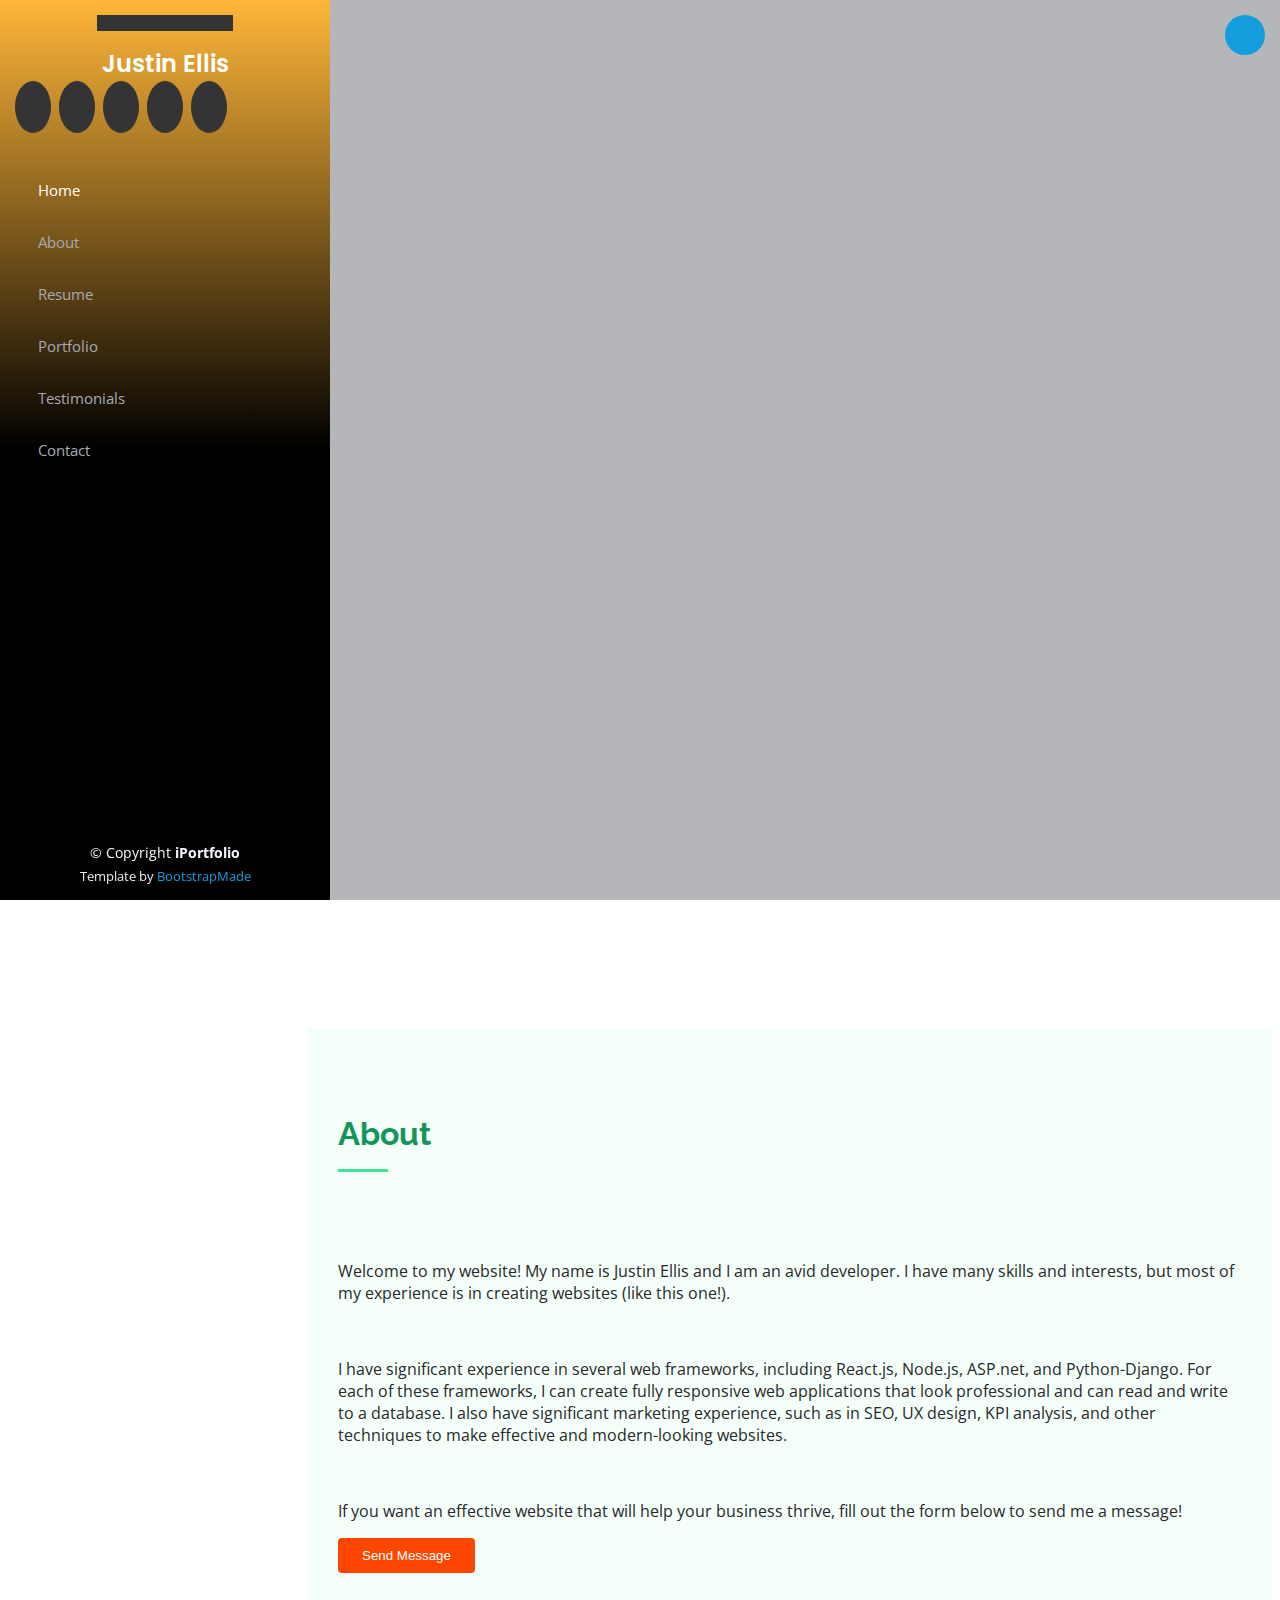
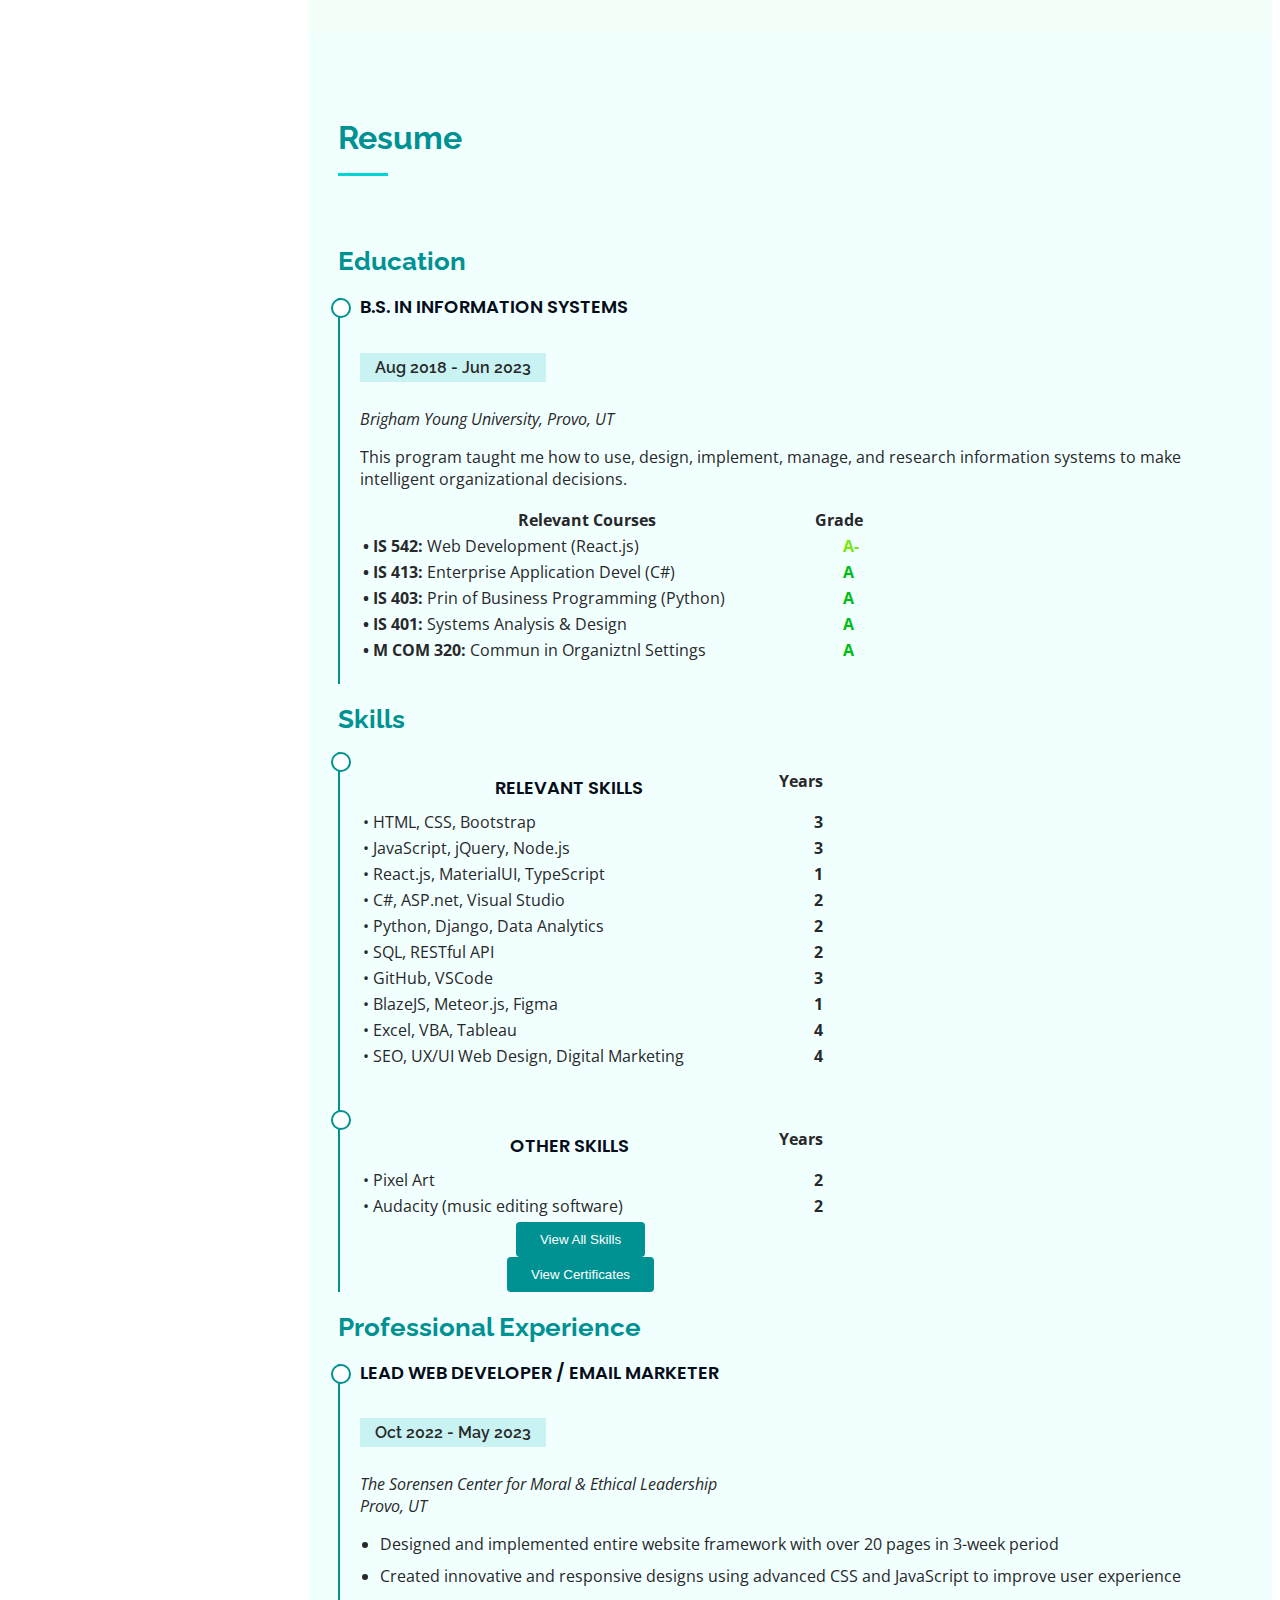
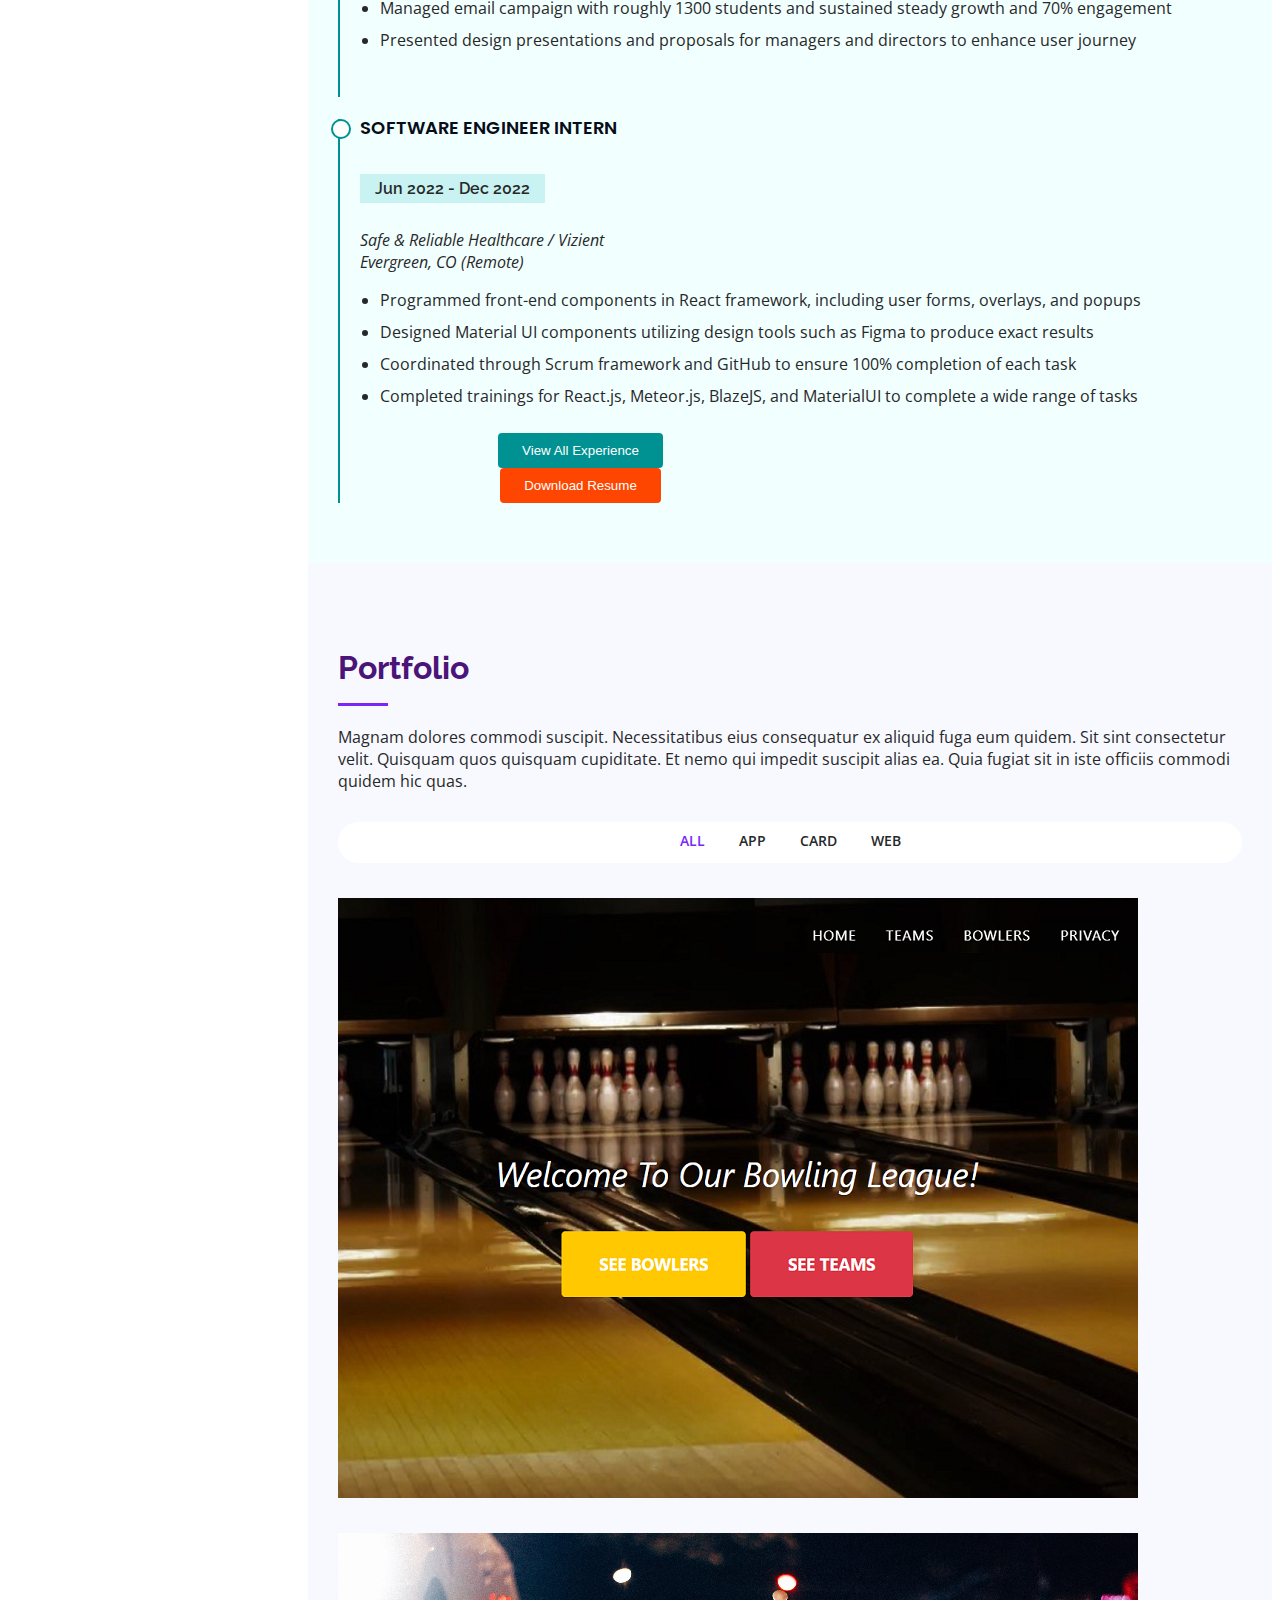
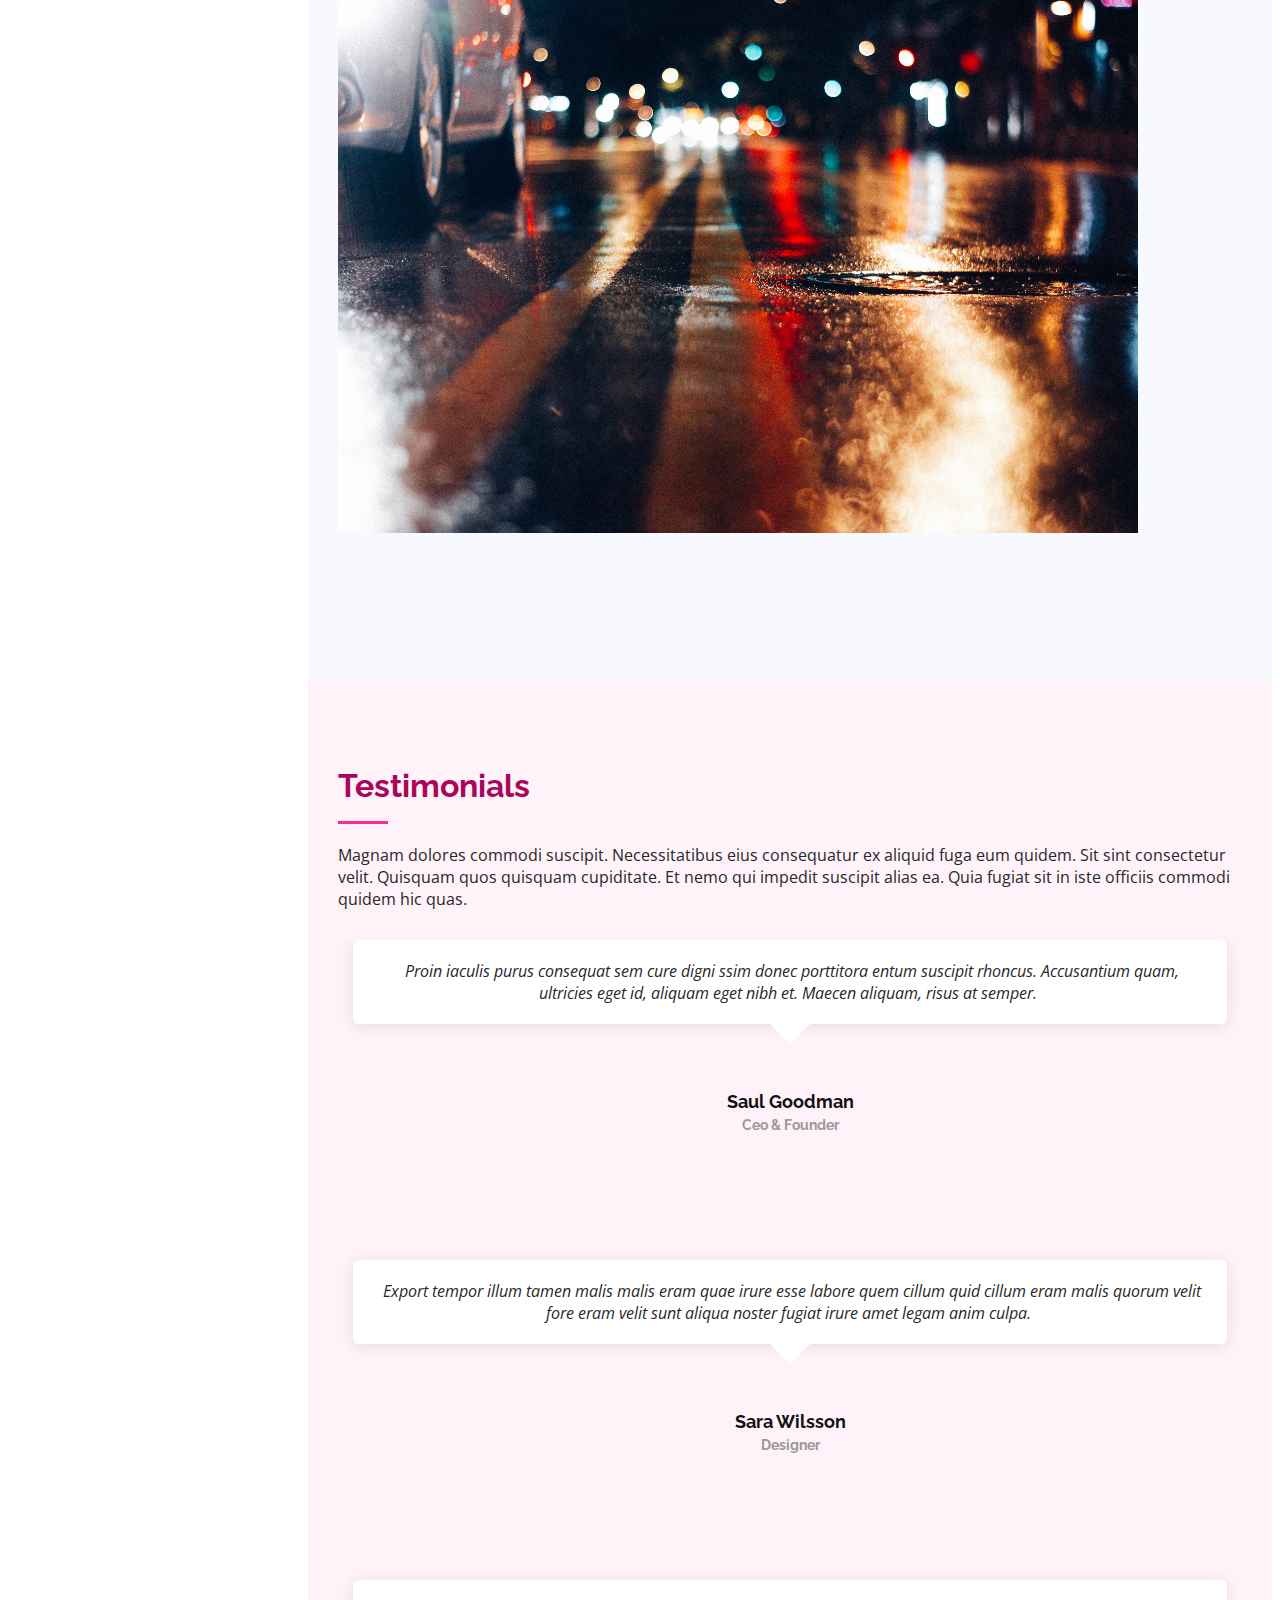
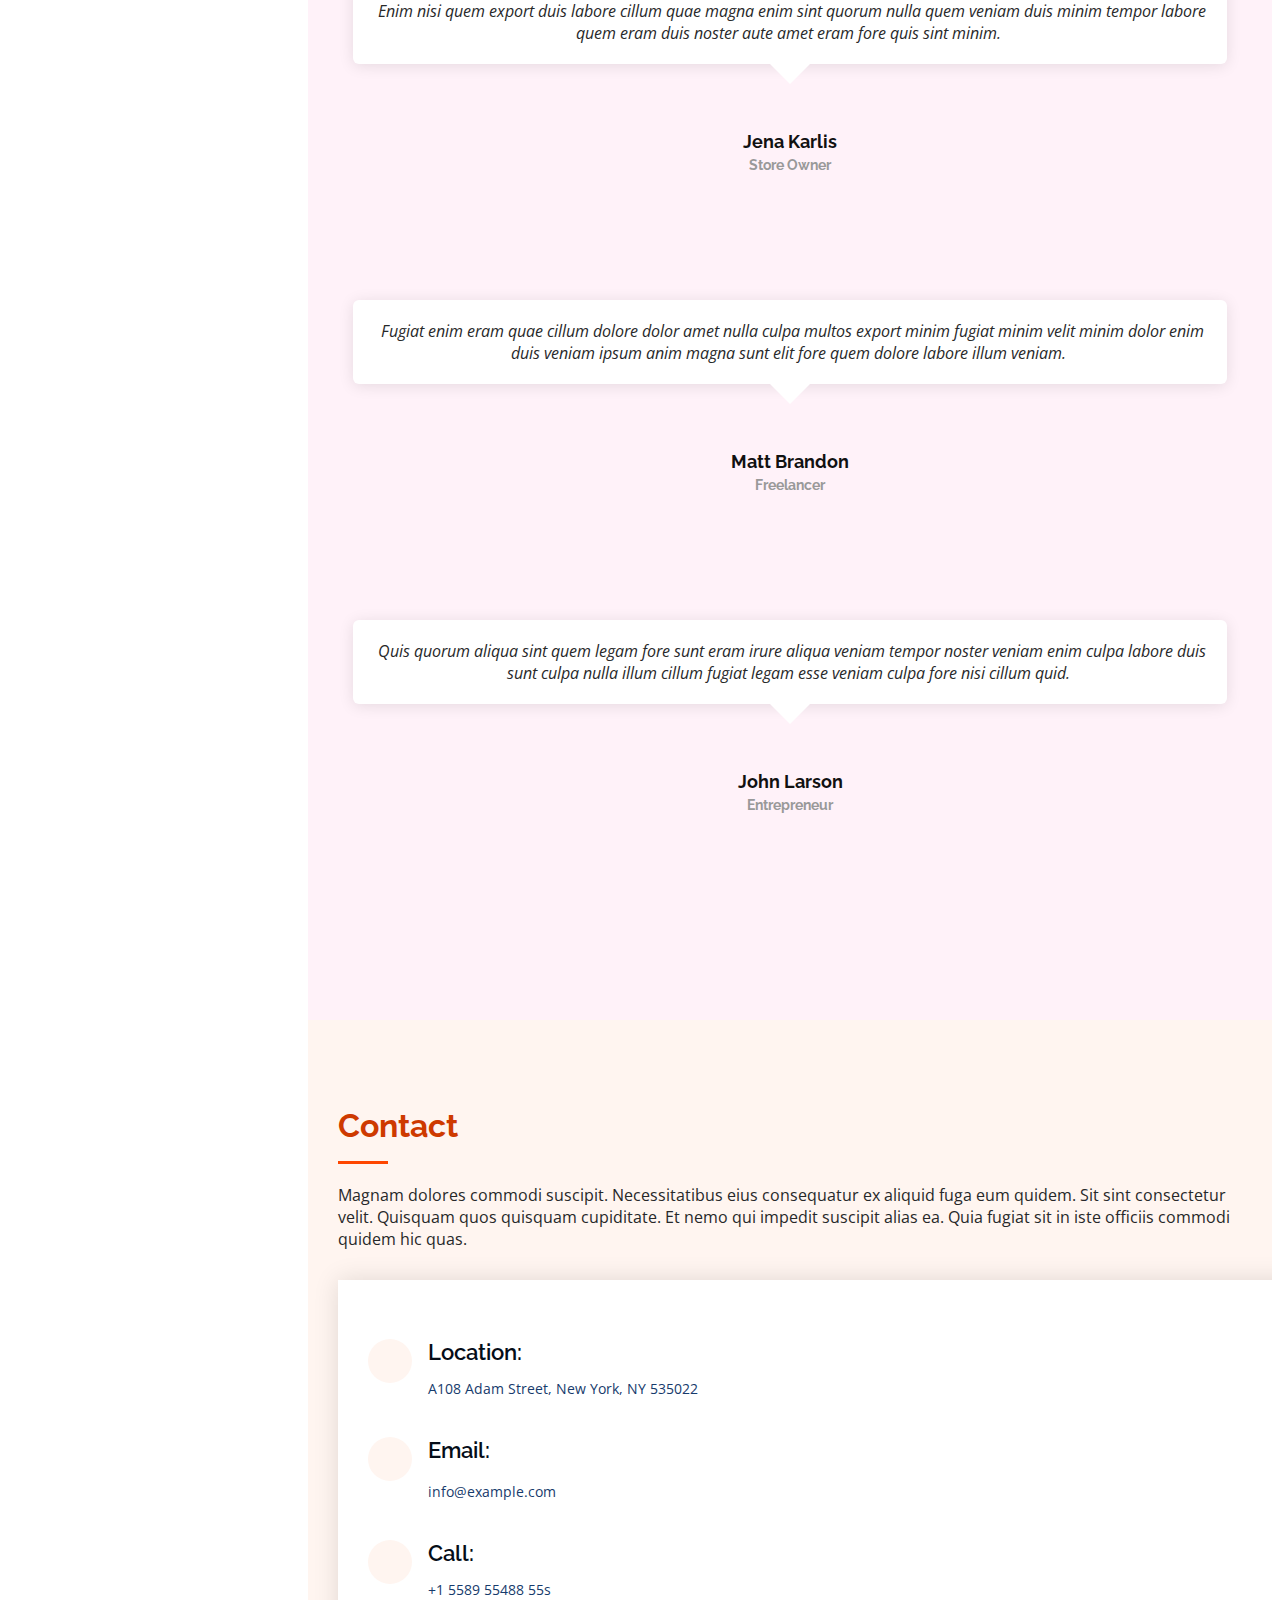
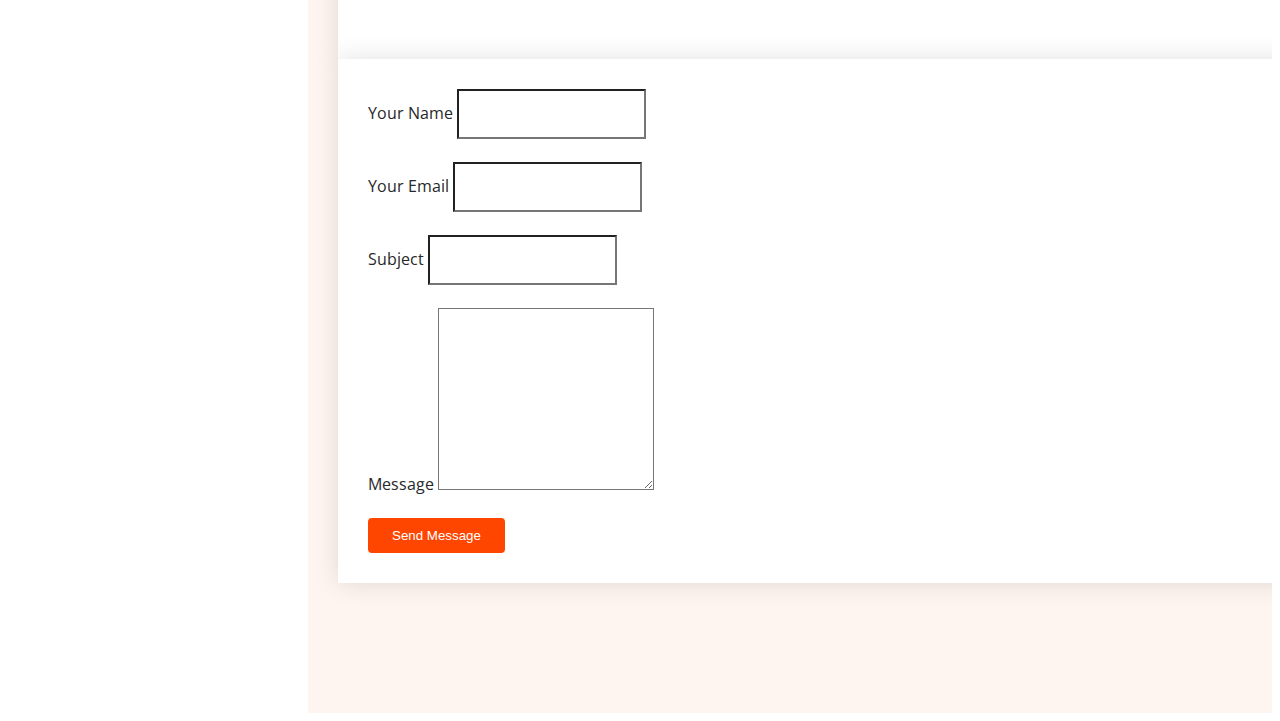
==== index.html @ d22ab6da "add utah auto project" ====
<!DOCTYPE html>
<html lang="en">

<head>
  <meta charset="utf-8">
  <meta content="width=device-width, initial-scale=1.0" name="viewport">

  <title>Justin Ellis - Portfolio Website</title>
  <meta content="" name="description">
  <meta content="" name="keywords">

  <!-- Favicons -->
  <link href="assets/img/favicon.png" rel="icon">
  <link href="assets/img/apple-touch-icon.png" rel="apple-touch-icon">

  <!-- Google Fonts -->
  <link href="https://fonts.googleapis.com/css?family=Open+Sans:300,300i,400,400i,600,600i,700,700i|Raleway:300,300i,400,400i,500,500i,600,600i,700,700i|Poppins:300,300i,400,400i,500,500i,600,600i,700,700i" rel="stylesheet">

  <!-- Vendor CSS Files -->
  <link href="assets/vendor/aos/aos.css" rel="stylesheet">
  <link href="assets/vendor/bootstrap/css/bootstrap.min.css" rel="stylesheet">
  <link href="assets/vendor/bootstrap-icons/bootstrap-icons.css" rel="stylesheet">
  <link href="assets/vendor/boxicons/css/boxicons.min.css" rel="stylesheet">
  <link href="assets/vendor/glightbox/css/glightbox.min.css" rel="stylesheet">
  <link href="assets/vendor/swiper/swiper-bundle.min.css" rel="stylesheet">

  <!-- Template Main CSS File -->
  <link href="assets/css/style.css" rel="stylesheet">

  <!-- =======================================================
  * Template Name: iPortfolio
  * Updated: May 30 2023 with Bootstrap v5.3.0
  * Template URL: https://bootstrapmade.com/iportfolio-bootstrap-portfolio-websites-template/
  * Author: BootstrapMade.com
  * License: https://bootstrapmade.com/license/
  ======================================================== -->
</head>

<body>

  <!-- ======= Mobile nav toggle button ======= -->
  <i class="bi bi-list mobile-nav-toggle d-xl-none"></i>

  <!-- ======= Header ======= -->
  <header id="header">
    <div class="d-flex flex-column">

      <div class="profile">
        <img src="assets/img/profile-img.jpg" alt="" class="img-fluid rounded-circle">
        <h1 class="text-light"><a href="index.html">Justin Ellis</a></h1>
        <div class="social-links mt-3 text-center">
          <a href="#" class="twitter"><i class="bx bxl-twitter"></i></a>
          <a href="#" class="facebook"><i class="bx bxl-facebook"></i></a>
          <a href="#" class="instagram"><i class="bx bxl-instagram"></i></a>
          <a href="#" class="google-plus"><i class="bx bxl-skype"></i></a>
          <a href="#" class="linkedin"><i class="bx bxl-linkedin"></i></a>
        </div>
      </div>

      <nav id="navbar" class="nav-menu navbar">
        <ul>
          <li><a href="#hero" class="nav-link scrollto active"><i class="bx bx-home"></i> <span>Home</span></a></li>
          <li><a href="#about" class="nav-link scrollto"><i class="bx bx-user"></i> <span>About</span></a></li>
          <li><a href="#resume" class="nav-link scrollto"><i class="bx bx-file-blank"></i> <span>Resume</span></a></li>
          <li><a href="#portfolio" class="nav-link scrollto"><i class="bx bx-book-content"></i> <span>Portfolio</span></a></li>
          <li><a href="#testimonials" class="nav-link scrollto"><i class="bx bx-comment"></i> <span>Testimonials</span></a></li>
          <li><a href="#contact" class="nav-link scrollto"><i class="bx bx-envelope"></i> <span>Contact</span></a></li>
        </ul>
      </nav><!-- .nav-menu -->
    </div>
  </header><!-- End Header -->

  <!-- ======= Hero Section ======= -->
  <section id="hero" class="d-flex flex-column justify-content-center align-items-center">
    <h2><a name=""></a></h2>
    <div class="hero-container" data-aos="fade-in">
      <h1>Justin Ellis</h1>
      <p>I'm a <span class="typed" data-typed-items="Web Developer, Software Engineer, Freelancer, Pixel Artist, Game Designer"></span></p>
    </div>
  </section><!-- End Hero -->

  <main id="main">
     <!-- ======= About Section ======= -->
     <section id="about" class="about">
      <div class="container">
        <div class="section-title">
          <h2><a name="about"></a>About</h2>
        </div>
        <div class="row">
          <div class="col-lg-4" data-aos="fade-right">
            <img src="assets/img/profile-img.jpg" class="img-fluid" alt=""/>
          </div>
          <div class="col-lg-6 pt-4 pt-lg-0 content" data-aos="fade-left">
            <p>
              Welcome to my website! My name is Justin Ellis and I am an
              avid developer. I have many skills and interests, but most
              of my experience is in creating websites (like
              this one!).
            </p>
            <br />
            <p>
              I have significant experience in several web frameworks,
              including React.js, Node.js, ASP.net, and Python-Django. For
              each of these frameworks, I can create fully responsive web
              applications that look professional and can read and write to
              a database. I also have significant marketing experience, such
              as in SEO, UX design, KPI analysis, and other techniques to
              make effective and modern-looking websites.
            </p>
            <br />
            <p>
              If you want an effective website that will help your business
              thrive, fill out the form below to send me a message!
            </p>
            <div class="text-center pt-2">
              <button class="btn-cta">
                <a href="/#contact">Send Message</a>
              </button>
            </div>
          </div>
        </div>
      </div>
    </section>
    <!-- End About Section -->

    <!-- ======= Resume Section ======= -->
    <section id="resume" class="resume">
      <div class="container">

        <div class="section-title">
          <h2><a name="resume"></a>Resume</h2>
          <p>

          </p>
        </div>

        <div class="row">
          <div class="col-lg-6" data-aos="fade-up">
            

            <h3 class="resume-title">Education</h3>
            <div class="resume-item">
              <h4>B.S. in Information Systems </h4> 
              <h5>Aug 2018 - Jun 2023</h5>
              <p><em>Brigham Young University, Provo, UT</em></p>
              <p>
                This program taught me how to use, design, implement, manage, and research information systems 
                to make intelligent organizational decisions.
              </p>
              <table>
                <tr>
                  <th style="width: 90%;">Relevant Courses</th>
                  <th class="small-hide">Grade</th>
                </tr>
                <tr>
                  <td><span><strong> &#8226 IS 542: </strong> Web Development (React.js)</span></td>
                  <td class="right-col gy"> A- </td>
                </tr>
                <tr>
                  <td><span><strong>&#8226 IS 413: </strong> Enterprise Application Devel (C#) </span></td>
                  <td class="right-col g">A</td>                
                </tr>
                <tr>
                  <td><span><strong> &#8226 IS 403: </strong> Prin of Business Programming (Python) </span></td>
                  <td class="right-col g">A</td>
                </tr>
                <tr>
                  <td><span><strong> &#8226 IS 401: </strong> Systems Analysis & Design </span></td>
                  <td class="right-col g">A</td>                 
                </tr>
                <tr>
                  <td><span><strong> &#8226 M COM 320: </strong> Commun in Organiztnl Settings </span></td>
                  <td class="right-col g">A</td>                  
                </tr>                  
              </table>
            </div>

            <h3 class="resume-title">Skills</h3>
            <div class="resume-item">
            <table>
              <tr>
                <th style="width: 90%;"><h4>Relevant Skills</h4></th>
                <th>Years</th>
              </tr>
              <tr>
                <td> &#8226 HTML, CSS, Bootstrap </td>
                <td class="right-col">3</span></td>               
              </tr>
              <tr>
                <td> &#8226 JavaScript, jQuery, Node.js </td>
                <td class="right-col">3</span></td>               
              </tr>
              <tr>
                <td> &#8226 React.js, MaterialUI, TypeScript </td>
                <td class="right-col">1</span></td>                     
              </tr> 
              <tr>
                <td> &#8226 C#, ASP.net, Visual Studio </td>
                <td class="right-col">2</span></td>                    
              </tr>
              <tr>
                <td> &#8226 Python, Django, Data Analytics </td>
                <td class="right-col">2</span></td>     
              </tr>
              <tr>
                <td> &#8226 SQL, RESTful API  </td>
                <td class="right-col">2</span></td>                     
              </tr> 
              <tr>
                <td> &#8226 GitHub, VSCode </td>
                <td class="right-col">3</span></td>               
              </tr> 
              <tr>
                <td> &#8226 BlazeJS, Meteor.js, Figma </td>
                <td class="right-col">1</span></td>                     
              </tr>   
              <tr>
                <td> &#8226 Excel, VBA, Tableau </td>
                <td class="right-col">4</span></td>
              </tr>
              <tr>
                <td> &#8226 SEO, UX/UI Web Design, Digital Marketing </td>
                <td class="right-col">4</span></td>
              </tr>                 
            </table>
            <br>
          </div>
          <div class="resume-item">
            <table>
              <tr>
                <th style="width: 90%;"><h4>Other Skills</h4></th>
                <th>Years</th>
              </tr>
              <tr>
                <td> &#8226 Pixel Art </td>
                <td class="right-col">2</span></td>
              </tr>
              <tr>
                <td> &#8226 Audacity (music editing software) </td>
                <td class="right-col">2</span></td>
              </tr>
              <tr>
              </tr>
              </table>
              <div class="row pt-4">
                <div class="experience-btn">
                  <button class="btn-primary">
                  <a target="_blank" href="https://www.linkedin.com/in/justinrellis52/details/skills/">
                    View All Skills
                  </a>
                </button></div>
                <div class=" experience-btn">
                  <button class="btn-primary">
                  <a target="_blank" href="https://www.linkedin.com/in/justinrellis52/details/certifications/">
                    View Certificates
                  </a>
                </button></div>
              </div>
          </div>


          </div>
          <div class="col-lg-6" data-aos="fade-up" data-aos-delay="100">
            <h3 class="resume-title">Professional Experience</h3>
            <div class="resume-item top-col">
              <h4>Lead Web Developer / Email Marketer</h4>
              <h5>Oct 2022 - May 2023</h5>
              <p><em>
                The Sorensen Center for Moral & Ethical Leadership
                <br/>Provo, UT
                </em></p>
              <ul>
                <li>Designed and implemented entire website framework with over 20 pages in 3-week period</li>
                <li>Created innovative and responsive designs using advanced CSS and JavaScript to improve user experience</li>
                <li>Managed email campaign with roughly 1300 students and sustained steady growth and 70% engagement</li>
                <li>Presented design presentations and proposals for managers and directors to enhance user journey</li>
              </ul>
            </div>
            <div class="resume-item">
              <h4>Software Engineer Intern</h4>
              <h5>Jun 2022 - Dec 2022</h5>
              <p><em>
                Safe & Reliable Healthcare / Vizient 
                <br> Evergreen, CO (Remote) 
              </em></p>
              <ul>
                <li>Programmed front-end components in React framework, including user forms, overlays, and popups</li>
                <li>Designed Material UI components utilizing design tools such as Figma to produce exact results</li>
                <li>Coordinated through Scrum framework and GitHub to ensure 100% completion of each task</li>
                <li>Completed trainings for React.js, Meteor.js, BlazeJS, and MaterialUI to complete a wide range of tasks</li>
              </ul>
              <div class="row">
                <div class="experience-btn">
                  <button class="btn-primary">
                  <a target="_blank" href="https://www.linkedin.com/in/justinrellis52/details/experience/">
                    View All Experience
                  </a>
                </button></div>
                <div class="experience-btn">
                  <button class="btn-cta">
                  <a target="_blank" href="https://www.linkedin.com/in/justinrellis52/">
                    Download Resume
                  </a>
                </button></div>
              </div>
            </div>
          </div>
        </div>

      </div>
    </section><!-- End Resume Section -->

    <!-- ======= Portfolio Section ======= -->
    <section id="portfolio" class="portfolio section-bg">
      <div class="container">

        <div class="section-title">
          <h2><a name="portfolio"></a>Portfolio</h2>
          <p>Magnam dolores commodi suscipit. Necessitatibus eius consequatur ex aliquid fuga eum quidem. 
            Sit sint consectetur velit. Quisquam quos quisquam cupiditate. Et nemo qui impedit suscipit alias ea. 
            Quia fugiat sit in iste officiis commodi quidem hic quas.</p>
        </div>

        <div class="row" data-aos="fade-up">
          <div class="col-lg-12 d-flex justify-content-center">
            <ul id="portfolio-flters">
              <li data-filter="*" class="filter-active">All</li>
              <li data-filter=".filter-app">App</li>
              <li data-filter=".filter-card">Card</li>
              <li data-filter=".filter-web">Web</li>
            </ul>
          </div>
        </div>

        <div class="row portfolio-container" data-aos="fade-up" data-aos-delay="100">

          <div class="col-lg-4 col-md-6 portfolio-item filter-app">
            <div class="portfolio-wrap">
              <img src="assets/img/portfolio/portfolio-1.png" class="img-fluid" alt="">
              <div class="portfolio-links">
                <a href="assets/img/portfolio/portfolio-1.png" data-gallery="portfolioGallery" class="portfolio-lightbox" title="App 1"><i class="bx bx-plus"></i></a>
                <a href="bowlers.html" title="More Details"><i class="bx bx-link"></i></a>
              </div>
            </div>
          </div>

          <div class="col-lg-4 col-md-6 portfolio-item filter-web">
            <div class="portfolio-wrap">
              <img src="assets/img/portfolio/utah-auto-1.jpg" class="img-fluid" alt="">
              <div class="portfolio-links">
                <a href="assets/img/portfolio/utah-auto-1.jpg" data-gallery="portfolioGallery" class="portfolio-lightbox" title="Web 3"><i class="bx bx-plus"></i></a>
                <a href="utah-auto.html" title="More Details"><i class="bx bx-link"></i></a>
              </div>
            </div>
          </div>

          <div class="col-lg-4 col-md-6 portfolio-item filter-app">
            <div class="portfolio-wrap">
              <img src="assets/img/portfolio/portfolio-3.jpg" class="img-fluid" alt="">
              <div class="portfolio-links">
                <a href="assets/img/portfolio/portfolio-3.jpg" data-gallery="portfolioGallery" class="portfolio-lightbox" title="App 2"><i class="bx bx-plus"></i></a>
                <a href="portfolio-details.html" title="More Details"><i class="bx bx-link"></i></a>
              </div>
            </div>
          </div>

        </div>

      </div>
    </section><!-- End Portfolio Section -->

    <!-- ======= Testimonials Section ======= -->
    <section id="testimonials" class="testimonials section-bg">
      <div class="container">

        <div class="section-title">
          <h2><a name="testimonial"></a>Testimonials</h2>
          <p>Magnam dolores commodi suscipit. Necessitatibus eius consequatur ex aliquid fuga eum quidem. Sit sint consectetur velit. Quisquam quos quisquam cupiditate. Et nemo qui impedit suscipit alias ea. Quia fugiat sit in iste officiis commodi quidem hic quas.</p>
        </div>

        <div class="testimonials-slider swiper" data-aos="fade-up" data-aos-delay="100">
          <div class="swiper-wrapper">

            <div class="swiper-slide">
              <div class="testimonial-item" data-aos="fade-up">
                <p>
                  <i class="bx bxs-quote-alt-left quote-icon-left"></i>
                  Proin iaculis purus consequat sem cure digni ssim donec porttitora entum suscipit rhoncus. Accusantium quam, ultricies eget id, aliquam eget nibh et. Maecen aliquam, risus at semper.
                  <i class="bx bxs-quote-alt-right quote-icon-right"></i>
                </p>
                <img src="assets/img/testimonials/testimonials-1.jpg" class="testimonial-img" alt="">
                <h3>Saul Goodman</h3>
                <h4>Ceo &amp; Founder</h4>
              </div>
            </div><!-- End testimonial item -->

            <div class="swiper-slide">
              <div class="testimonial-item" data-aos="fade-up" data-aos-delay="100">
                <p>
                  <i class="bx bxs-quote-alt-left quote-icon-left"></i>
                  Export tempor illum tamen malis malis eram quae irure esse labore quem cillum quid cillum eram malis quorum velit fore eram velit sunt aliqua noster fugiat irure amet legam anim culpa.
                  <i class="bx bxs-quote-alt-right quote-icon-right"></i>
                </p>
                <img src="assets/img/testimonials/testimonials-2.jpg" class="testimonial-img" alt="">
                <h3>Sara Wilsson</h3>
                <h4>Designer</h4>
              </div>
            </div><!-- End testimonial item -->

            <div class="swiper-slide">
              <div class="testimonial-item" data-aos="fade-up" data-aos-delay="200">
                <p>
                  <i class="bx bxs-quote-alt-left quote-icon-left"></i>
                  Enim nisi quem export duis labore cillum quae magna enim sint quorum nulla quem veniam duis minim tempor labore quem eram duis noster aute amet eram fore quis sint minim.
                  <i class="bx bxs-quote-alt-right quote-icon-right"></i>
                </p>
                <img src="assets/img/testimonials/testimonials-3.jpg" class="testimonial-img" alt="">
                <h3>Jena Karlis</h3>
                <h4>Store Owner</h4>
              </div>
            </div><!-- End testimonial item -->

            <div class="swiper-slide">
              <div class="testimonial-item" data-aos="fade-up" data-aos-delay="300">
                <p>
                  <i class="bx bxs-quote-alt-left quote-icon-left"></i>
                  Fugiat enim eram quae cillum dolore dolor amet nulla culpa multos export minim fugiat minim velit minim dolor enim duis veniam ipsum anim magna sunt elit fore quem dolore labore illum veniam.
                  <i class="bx bxs-quote-alt-right quote-icon-right"></i>
                </p>
                <img src="assets/img/testimonials/testimonials-4.jpg" class="testimonial-img" alt="">
                <h3>Matt Brandon</h3>
                <h4>Freelancer</h4>
              </div>
            </div><!-- End testimonial item -->

            <div class="swiper-slide">
              <div class="testimonial-item" data-aos="fade-up" data-aos-delay="400">
                <p>
                  <i class="bx bxs-quote-alt-left quote-icon-left"></i>
                  Quis quorum aliqua sint quem legam fore sunt eram irure aliqua veniam tempor noster veniam enim culpa labore duis sunt culpa nulla illum cillum fugiat legam esse veniam culpa fore nisi cillum quid.
                  <i class="bx bxs-quote-alt-right quote-icon-right"></i>
                </p>
                <img src="assets/img/testimonials/testimonials-5.jpg" class="testimonial-img" alt="">
                <h3>John Larson</h3>
                <h4>Entrepreneur</h4>
              </div>
            </div><!-- End testimonial item -->

          </div>
          <div class="swiper-pagination"></div>
        </div>

      </div>
    </section><!-- End Testimonials Section -->

    <!-- ======= Contact Section ======= -->
    <section id="contact" class="contact">
      <div class="container">

        <div class="section-title">
          <h2><a name="contact"></a>Contact</h2>
          <p>Magnam dolores commodi suscipit. Necessitatibus eius consequatur ex aliquid fuga eum quidem. Sit sint consectetur velit. Quisquam quos quisquam cupiditate. Et nemo qui impedit suscipit alias ea. Quia fugiat sit in iste officiis commodi quidem hic quas.</p>
        </div>

        <div class="row" data-aos="fade-in">

          <div class="col-lg-5 d-flex align-items-stretch">
            <div class="info">
              <div class="address">
                <i class="bi bi-geo-alt"></i>
                <h4>Location:</h4>
                <p>A108 Adam Street, New York, NY 535022</p>
              </div>

              <div class="email">
                <i class="bi bi-envelope"></i>
                <h4>Email:</h4>
                <p>info@example.com</p>
              </div>

              <div class="phone">
                <i class="bi bi-phone"></i>
                <h4>Call:</h4>
                <p>+1 5589 55488 55s</p>
              </div>

            </div>

          </div>

          <div class="col-lg-7 mt-5 mt-lg-0 d-flex align-items-stretch">
            <!-- <form action="http://formspree.io/you@email.com"><input type="email" name="_replyto"><textarea   name="body"></textarea><input type="submit" value="Send"></form> -->

            <form action="forms/contact.php" method="post" role="form" class="php-email-form">
              <div class="row">
                <div class="form-group col-md-6">
                  <label for="name">Your Name</label>
                  <input type="text" name="name" class="form-control" id="name" required>
                </div>
                <div class="form-group col-md-6">
                  <label for="name">Your Email</label>
                  <input type="email" class="form-control" name="email" id="email" required>
                </div>
              </div>
              <div class="form-group">
                <label for="name">Subject</label>
                <input type="text" class="form-control" name="subject" id="subject" required>
              </div>
              <div class="form-group">
                <label for="name">Message</label>
                <textarea class="form-control" name="message" rows="10" required></textarea>
              </div>
              <div class="my-3">
                <div class="loading">Loading</div>
                <div class="error-message"></div>
                <div class="sent-message">Your message has been sent. Thank you!</div>
              </div>
              <div class="text-center"><button type="submit" class="btn-cta">Send Message</button></div>
            </form>
          </div>

        </div>

      </div>
    </section><!-- End Contact Section -->

  </main><!-- End #main -->

  <!-- ======= Footer ======= -->
  <footer id="footer">
    <div class="container">
      <div class="copyright">
        &copy; Copyright <strong><span>iPortfolio</span></strong>
      </div>
      <div class="credits">
        <!-- All the links in the footer should remain intact. -->
        <!-- You can delete the links only if you purchased the pro version. -->
        <!-- Licensing information: https://bootstrapmade.com/license/ -->
        <!-- Purchase the pro version with working PHP/AJAX contact form: https://bootstrapmade.com/iportfolio-bootstrap-portfolio-websites-template/ -->
        Template by <a href="https://bootstrapmade.com/">BootstrapMade</a>
      </div>
    </div>
  </footer><!-- End  Footer -->

  <a href="#" class="back-to-top d-flex align-items-center justify-content-center"><i class="bi bi-arrow-up-short"></i></a>

  <!-- Vendor JS Files -->
  <script src="assets/vendor/purecounter/purecounter_vanilla.js"></script>
  <script src="assets/vendor/aos/aos.js"></script>
  <script src="assets/vendor/bootstrap/js/bootstrap.bundle.min.js"></script>
  <script src="assets/vendor/glightbox/js/glightbox.min.js"></script>
  <script src="assets/vendor/isotope-layout/isotope.pkgd.min.js"></script>
  <script src="assets/vendor/swiper/swiper-bundle.min.js"></script>
  <script src="assets/vendor/typed.js/typed.umd.js"></script>
  <script src="assets/vendor/waypoints/noframework.waypoints.js"></script>
  <script src="assets/vendor/php-email-form/validate.js"></script>

  <!-- Template Main JS File -->
  <script src="assets/js/main.js"></script>

</body>

</html>
---- assets/css/style.css ----
/**
* Template Name: iPortfolio
* Updated: May 30 2023 with Bootstrap v5.3.0
* Template URL: https://bootstrapmade.com/iportfolio-bootstrap-portfolio-websites-template/
* Author: BootstrapMade.com
* License: https://bootstrapmade.com/license/
*/

/*--------------------------------------------------------------
# General
--------------------------------------------------------------*/

:root {
  --red:     #fe4600;
  --orange:  #ffb639;
  --green:   #3ee396;
  --teal:    #00d4d4;
  --blue:    #7a26f8;
  --pink:    #f82d96;


  --red2:     #ce3a00;
  --orange2:  #bd7800;
  --green2:   #17945a;
  --teal2:    #009292;
  --blue2:    #4b1478;
  --pink2:    #aa075b;

  --red3:     #ff9e77;
  --orange3:  #fdcd7a;
  --green3:   #aaffc8;
  --teal3:    #c9f2f2;
  --blue3:    #c6baff;
  --pink3:    #f4a4cd;

  --red4:     #fff5f0;
  --orange4:  #fff4e0;
  --green4:   #f4fffa;
  --teal4:    #f2ffff;
  --blue4:    #f8f9ff;
  --pink4:    #fff2f9;

}

body {
  font-family: "Open Sans", sans-serif;
  color: #272829;
}

a {
  color: #149ddd;
  text-decoration: none;
}

a:hover {
  color: #37b3ed;
  text-decoration: none;
}

button {
  border: 0;
  padding: 10px 24px;
  transition: 0.4s;
  border-radius: 4px;
  color: #fff;
}

button a {
  color: #fff;
}

button a:hover {
  color: #fff;
  text-shadow:0px 0px 2px #fff;}

.btn-cta {
  background: var(--red);
  color: #fff;
}

.btn-cta:hover {
  background: var(--orange);
  color: #fff;
  text-shadow:0px 0px 2px #fff;
}

h1,
h2,
h3,
h4,
h5,
h6 {
  font-family: "Raleway", sans-serif;
}

/*--------------------------------------------------------------
# Back to top button
--------------------------------------------------------------*/
.back-to-top {
  position: fixed;
  visibility: hidden;
  opacity: 0;
  right: 15px;
  bottom: 15px;
  z-index: 996;
  background: #149ddd;
  width: 40px;
  height: 40px;
  border-radius: 50px;
  transition: all 0.4s;
}

.back-to-top i {
  font-size: 28px;
  color: #fff;
  line-height: 0;
}

.back-to-top:hover {
  background: #2eafec;
  color: #fff;
}

.back-to-top.active {
  visibility: visible;
  opacity: 1;
}

/*--------------------------------------------------------------
# Header
--------------------------------------------------------------*/
#header {
  position: fixed;
  top: 0;
  left: 0;
  bottom: 0;
  width: 300px;
  transition: all ease-in-out 0.5s;
  z-index: 9997;
  transition: all 0.5s;
  padding: 0 15px;
  background: #525252;
  background-image: linear-gradient(to bottom, rgba(255,0,0,0), rgb(0, 0, 0), rgb(0, 0, 0));
  overflow-y: auto;
}

#header .profile img {
  margin: 15px auto;
  display: block;
  width: 120px;
  border: 8px solid #343434;
}

#header .profile h1 {
  font-size: 24px;
  margin: 0;
  padding: 0;
  font-weight: 600;
  -moz-text-align-last: center;
  text-align-last: center;
  font-family: "Poppins", sans-serif;
}

#header .profile h1 a,
#header .profile h1 a:hover {
  color: #fff;
  text-decoration: none;
}

#header .profile .social-links a {
  font-size: 18px;
  display: inline-block;
  background: #343434;
  color: #fff;
  line-height: 1;
  padding: 8px 0;
  margin-right: 4px;
  border-radius: 50%;
  text-align: center;
  width: 36px;
  height: 36px;
  transition: 0.3s;
}

#header .profile .social-links a:hover {
  background: #149ddd;
  color: #fff;
  text-decoration: none;
}

#main {
  margin-left: 300px;
}

.container,
.container-fluid {
  padding-left: 30px;
  padding-right: 30px;
}

@media (max-width: 1199px) {
  #header {
    left: -300px;
  }

  #main {
    margin-left: 0;
  }

  .container,
  .container-fluid {
    padding-left: 12px;
    padding-right: 12px;
  }
}

/*--------------------------------------------------------------
# Navigation Menu
--------------------------------------------------------------*/
/* Desktop Navigation */
.nav-menu {
  padding: 30px 0 0 0;
}

.nav-menu * {
  margin: 0;
  padding: 0;
  list-style: none;
}

.nav-menu>ul>li {
  position: relative;
  white-space: nowrap;
}

.nav-menu a,
.nav-menu a:focus {
  display: flex;
  align-items: center;
  color: #a8a9b4;
  padding: 12px 15px;
  margin-bottom: 8px;
  transition: 0.3s;
  font-size: 15px;
}

.nav-menu a i,
.nav-menu a:focus i {
  font-size: 24px;
  padding-right: 8px;
  color: #6f7180;
}

.nav-menu a:hover,
.nav-menu .active,
.nav-menu .active:focus,
.nav-menu li:hover>a {
  text-decoration: none;
  color: #fff;
}

.nav-menu a:hover i,
.nav-menu .active i,
.nav-menu .active:focus i,
.nav-menu li:hover>a i {
  color: #149ddd;
}

/* Mobile Navigation */
.mobile-nav-toggle {
  position: fixed;
  right: 15px;
  top: 15px;
  z-index: 9998;
  border: 0;
  font-size: 24px;
  transition: all 0.4s;
  outline: none !important;
  background-color: #149ddd;
  color: #fff;
  width: 40px;
  height: 40px;
  display: inline-flex;
  align-items: center;
  justify-content: center;
  line-height: 0;
  border-radius: 50px;
  cursor: pointer;
}

.mobile-nav-active {
  overflow: hidden;
}

.mobile-nav-active #header {
  left: 0;
}

/*--------------------------------------------------------------
# Hero Section
--------------------------------------------------------------*/
#hero {
  width: 100%;
  height: 100vh;
  background: url("../img/hero-bg.jpg") top center;
  background-size: cover;
}

#hero:before {
  content: "";
  background: rgba(5, 13, 24, 0.3);
  position: absolute;
  bottom: 0;
  top: 0;
  left: 0;
  right: 0;
  z-index: 1;
}

#hero .hero-container {
  position: relative;
  z-index: 2;
  /* min-width: 300px; */
}

#hero h1 {
  margin: 0 0 10px 0;
  font-size: 64px;
  font-weight: 700;
  line-height: 56px;
  color: #fff;
}

#hero p {
  color: #fff;
  margin-bottom: 50px;
  font-size: 25px;
  font-family: "Poppins", sans-serif;
}

#hero p span {
  color: #fff;
  padding-bottom: 4px;
  letter-spacing: 1px;
  border-bottom: 3px solid #149ddd;
}

@media (min-width: 1024px) {
  #hero {
    background-attachment: fixed;
  }
}

@media (max-width: 768px) {
  #hero h1 {
    font-size: 28px;
    line-height: 36px;
  }

  #hero h2 {
    font-size: 18px;
    line-height: 24px;
    margin-bottom: 30px;
  }
}

/*--------------------------------------------------------------
# Sections General
--------------------------------------------------------------*/
section {
  padding: 60px 0;
  overflow: hidden;
}

.section-bg {
  background: #f5f8fd;
}

.section-title {
  padding-bottom: 30px;
}

.section-title h2 {
  font-size: 32px;
  font-weight: bold;
  margin-bottom: 20px;
  padding-bottom: 20px;
  position: relative;
}

.section-title h2::after {
  content: "";
  position: absolute;
  display: block;
  width: 50px;
  height: 3px;
  bottom: 0;
  left: 0;
}

.section-title p {
  margin-bottom: 0;
}

/*--------------------------------------------------------------
# About
--------------------------------------------------------------*/

.about {
  background-color: var(--green4) ;
}

.about h2 {
  color: var(--green2);
}

.about h2::after {
  background: var(--green);
}

.about .content h3 {
  font-weight: 700;
  font-size: 26px;
  color: var(--green2);
}

.about .content ul {
  list-style: none;
  padding: 0;
}

.about .content ul li {
  margin-bottom: 20px;
  display: flex;
  align-items: center;
}

.about .content ul strong {
  margin-right: 10px;
}

.about .content ul i {
  font-size: 16px;
  margin-right: 5px;
  color: var(--green2);
  line-height: 0;
}

.about .content p:last-child {
  margin-bottom: 0;
}

/*--------------------------------------------------------------
# Resume
--------------------------------------------------------------*/

.resume {
  background-color: var(--teal4) ;
}

.resume h2 {
  color: var(--teal2);
}

.resume h2::after {
  background: var(--teal);
}

.resume .resume-title {
  font-size: 26px;
  font-weight: 700;
  margin-top: 20px;
  margin-bottom: 20px;
  color: var(--teal2);
}

.resume .resume-item {
  padding: 0 0 20px 20px;
  margin-top: -2px;
  border-left: 2px solid var(--teal2);
  position: relative;
}

.resume .resume-item h4 {
  line-height: 18px;
  font-size: 18px;
  font-weight: 600;
  text-transform: uppercase;
  font-family: "Poppins", sans-serif;
  color: #050d18;
  margin-bottom: 10px;
}

.resume .resume-item h5 {
  font-size: 16px;
  background: var(--teal3);
  padding: 5px 15px;
  display: inline-block;
  font-weight: 600;
  margin-bottom: 10px;
}

.resume .resume-item ul {
  padding-left: 20px;
}

.resume .resume-item ul li {
  padding-bottom: 10px;
}

.resume .resume-item:last-child {
  padding-bottom: 0;
}

.resume .resume-item::before {
  content: "";
  position: absolute;
  width: 16px;
  height: 16px;
  border-radius: 50px;
  left: -9px;
  top: 0;
  background: #fff;
  border: 2px solid var(--teal2);;
}

.resume .resume-item .right-col  {
  float: right;
  text-align: right;
  width: 20px;
  font-weight: bold;
}


.resume .resume-item .gy  {
  color:  #77e80e;
  text-align: left;
}

.resume .resume-item .g  {
  color: #00bd16;
  text-align: left
}

.resume .btn-primary {
  background: var(--teal2);
}

.resume .btn-primary:hover {
  background: var(--teal);
}

.resume .experience-btn {
  display: flex;
  justify-content: center;
  width: 50%;
}

@media (min-width: 991.98px) {
  .resume .top-col {
    height:50%;
  }
}

@media (max-width: 240px) {
  .resume .small-hide {
    font-size: 0%;
  }
}


/*--------------------------------------------------------------
# Portfolio
--------------------------------------------------------------*/

.portfolio {
  background-color: var(--blue4) ;
}

.portfolio h2 {
  color: var(--blue2);
}

.portfolio h2::after {
  background: var(--blue);
}

.portfolio .portfolio-item {
  margin-bottom: 30px;
}

.portfolio #portfolio-flters {
  padding: 0;
  margin: 0 auto 35px auto;
  list-style: none;
  text-align: center;
  background: #fff;
  border-radius: 50px;
  padding: 2px 15px;
}

.portfolio #portfolio-flters li {
  cursor: pointer;
  display: inline-block;
  padding: 10px 15px 8px 15px;
  font-size: 14px;
  font-weight: 600;
  line-height: 1;
  text-transform: uppercase;
  color: #272829;
  margin-bottom: 5px;
  transition: all 0.3s ease-in-out;
}

.portfolio #portfolio-flters li:hover,
.portfolio #portfolio-flters li.filter-active {
  color: var(--blue);
}

.portfolio #portfolio-flters li:last-child {
  margin-right: 0;
}

.portfolio .portfolio-wrap {
  transition: 0.3s;
  position: relative;
  overflow: hidden;
  z-index: 1;
}

.portfolio .portfolio-wrap::before {
  content: "";
  background: rgba(255, 255, 255, 0.5);
  position: absolute;
  left: 0;
  right: 0;
  top: 0;
  bottom: 0;
  transition: all ease-in-out 0.3s;
  z-index: 2;
  opacity: 0;
}

.portfolio .portfolio-wrap .portfolio-links {
  opacity: 1;
  left: 0;
  right: 0;
  bottom: -60px;
  z-index: 3;
  position: absolute;
  transition: all ease-in-out 0.3s;
  display: flex;
  justify-content: center;
}

.portfolio .portfolio-wrap .portfolio-links a {
  color: #fff;
  font-size: 28px;
  text-align: center;
  background: var(--blue2);
  transition: 0.3s;
  width: 50%;
}

.portfolio .portfolio-wrap .portfolio-links a:hover {
  background: rgba(20, 157, 221, 0.95);
}

.portfolio .portfolio-wrap .portfolio-links a+a {
  border-left: 1px solid #37b3ed;
}

.portfolio .portfolio-wrap:hover::before {
  top: 0;
  left: 0;
  right: 0;
  bottom: 0;
  opacity: 1;
}

.portfolio .portfolio-wrap:hover .portfolio-links {
  opacity: 1;
  bottom: 0;
}

/*--------------------------------------------------------------
# Portfolio Details
--------------------------------------------------------------*/
.portfolio-details {
  padding-top: 40px;
}

.portfolio-details .portfolio-details-slider img {
  width: 100%;
}

.portfolio-details .portfolio-details-slider .swiper-pagination {
  margin-top: 20px;
  position: relative;
}

.portfolio-details .portfolio-details-slider .swiper-pagination .swiper-pagination-bullet {
  width: 12px;
  height: 12px;
  background-color: #fff;
  opacity: 1;
  border: 1px solid #149ddd;
}

.portfolio-details .portfolio-details-slider .swiper-pagination .swiper-pagination-bullet-active {
  background-color: #149ddd;
}

.portfolio-details .portfolio-info {
  padding: 30px;
  box-shadow: 0px 0 30px rgba(5, 13, 24, 0.08);
}

.portfolio-details .portfolio-info h3 {
  font-size: 22px;
  font-weight: 700;
  margin-bottom: 20px;
  padding-bottom: 20px;
  border-bottom: 1px solid #eee;
}

.portfolio-details .portfolio-info ul {
  list-style: none;
  padding: 0;
  font-size: 15px;
}

.portfolio-details .portfolio-info ul li+li {
  margin-top: 10px;
}

.portfolio-details .portfolio-description {
  padding-top: 30px;
}

.portfolio-details .portfolio-description h2 {
  font-size: 26px;
  font-weight: 700;
  margin-bottom: 20px;
}

.portfolio-details .portfolio-description p {
  padding: 0;
}

/*--------------------------------------------------------------
# Testimonials
--------------------------------------------------------------*/

.testimonials {
  background-color: var(--pink4) ;
}

.testimonials h2 {
  color: var(--pink2);
}

.testimonials h2::after {
  background: var(--pink);
}

.testimonials .testimonials-carousel,
.testimonials .testimonials-slider {
  overflow: hidden;
}

.testimonials .testimonial-item {
  box-sizing: content-box;
  text-align: center;
  min-height: 320px;
}

.testimonials .testimonial-item .testimonial-img {
  width: 90px;
  border-radius: 50%;
  margin: 0 auto;
}

.testimonials .testimonial-item h3 {
  font-size: 18px;
  font-weight: bold;
  margin: 10px 0 5px 0;
  color: #111;
}

.testimonials .testimonial-item h4 {
  font-size: 14px;
  color: #999;
  margin: 0;
}

.testimonials .testimonial-item .quote-icon-left,
.testimonials .testimonial-item .quote-icon-right {
  color: var(--pink3);
  font-size: 26px;
}

.testimonials .testimonial-item .quote-icon-left {
  display: inline-block;
  left: -5px;
  position: relative;
}

.testimonials .testimonial-item .quote-icon-right {
  display: inline-block;
  right: -5px;
  position: relative;
  top: 10px;
}

.testimonials .testimonial-item p {
  font-style: italic;
  margin: 0 15px 15px 15px;
  padding: 20px;
  background: #fff;
  position: relative;
  margin-bottom: 35px;
  border-radius: 6px;
  box-shadow: 0px 2px 15px rgba(0, 0, 0, 0.1);
}

.testimonials .testimonial-item p::after {
  content: "";
  width: 0;
  height: 0;
  border-top: 20px solid #fff;
  border-right: 20px solid transparent;
  border-left: 20px solid transparent;
  position: absolute;
  bottom: -20px;
  left: calc(50% - 20px);
}

.testimonials .swiper-pagination {
  margin-top: 20px;
  position: relative;
}

.testimonials .swiper-pagination .swiper-pagination-bullet {
  width: 12px;
  height: 12px;
  background-color: #fff;
  opacity: 1;
  border: 1px solid var(--pink);
}

.testimonials .swiper-pagination .swiper-pagination-bullet-active {
  background-color: var(--pink);
}

/*--------------------------------------------------------------
# Contact
--------------------------------------------------------------*/

.contact {
  background-color: var(--red4) ;
}

.contact h2 {
  color: var(--red2);
}

.contact h2::after {
  background: var(--red);
}

.contact {
  padding-bottom: 130px;
}

.contact .info {
  padding: 30px;
  background: #fff;
  width: 100%;
  box-shadow: 0 0 24px 0 rgba(0, 0, 0, 0.12);
}

.contact .info i {
  font-size: 20px;
  color: var(--red2);
  float: left;
  width: 44px;
  height: 44px;
  background: var(--red4);
  display: flex;
  justify-content: center;
  align-items: center;
  border-radius: 50px;
  transition: all 0.3s ease-in-out;
}

.contact .info h4 {
  padding: 0 0 0 60px;
  font-size: 22px;
  font-weight: 600;
  margin-bottom: 5px;
  color: #050d18;
}

.contact .info p {
  padding: 0 0 10px 60px;
  margin-bottom: 20px;
  font-size: 14px;
  color: #173b6c;
}

.contact .info .email p {
  padding-top: 5px;
}

.contact .info .social-links {
  padding-left: 60px;
}

.contact .info .social-links a {
  font-size: 18px;
  display: inline-block;
  background: #333;
  color: #fff;
  line-height: 1;
  padding: 8px 0;
  border-radius: 50%;
  text-align: center;
  width: 36px;
  height: 36px;
  transition: 0.3s;
  margin-right: 10px;
}

.contact .info .social-links a:hover {
  background: var(--red2);
  color: #fff;
}

.contact .info .email:hover i,
.contact .info .address:hover i,
.contact .info .phone:hover i {
  background: var(--red);
  color: #fff;
}

.contact .php-email-form {
  width: 100%;
  padding: 30px;
  background: #fff;
  box-shadow: 0 0 24px 0 rgba(0, 0, 0, 0.12);
}

.contact .php-email-form .form-group {
  padding-bottom: 8px;
}

.contact .php-email-form .validate {
  display: none;
  color: red;
  margin: 0 0 15px 0;
  font-weight: 400;
  font-size: 13px;
}

.contact .php-email-form .error-message {
  display: none;
  color: #fff;
  background: #ffa300;
  text-align: left;
  padding: 15px;
  font-weight: 600;
}

.contact .php-email-form .error-message br+br {
  margin-top: 25px;
}

.contact .php-email-form .sent-message {
  display: none;
  color: #fff;
  background: #18d26e;
  text-align: center;
  padding: 15px;
  font-weight: 600;
}

.contact .php-email-form .loading {
  display: none;
  background: #fff;
  text-align: center;
  padding: 15px;
}

.contact .php-email-form .loading:before {
  content: "";
  display: inline-block;
  border-radius: 50%;
  width: 24px;
  height: 24px;
  margin: 0 10px -6px 0;
  border: 3px solid #18d26e;
  border-top-color: #eee;
  animation: animate-loading 1s linear infinite;
}

.contact .php-email-form .form-group {
  margin-bottom: 15px;
}

.contact .php-email-form label {
  padding-bottom: 8px;
}

.contact .php-email-form input,
.contact .php-email-form textarea {
  border-radius: 0;
  box-shadow: none;
  font-size: 14px;
}

.contact .php-email-form input {
  height: 44px;
}

.contact .php-email-form textarea {
  padding: 10px 15px;
}

@keyframes animate-loading {
  0% {
    transform: rotate(0deg);
  }

  100% {
    transform: rotate(360deg);
  }
}

/*--------------------------------------------------------------
# Breadcrumbs
--------------------------------------------------------------*/
.breadcrumbs {
  padding: 20px 0;
  background: #f9f9f9;
}

.breadcrumbs h2 {
  font-size: 26px;
  font-weight: 300;
  max-width: 80%;
}

.breadcrumbs ol {
  display: flex;
  flex-wrap: wrap;
  list-style: none;
  padding: 0;
  margin: 0;
  font-size: 15px;
}

.breadcrumbs ol li+li {
  padding-left: 10px;
}

.breadcrumbs ol li+li::before {
  display: inline-block;
  padding-right: 10px;
  color: #0e2442;
  content: "/";
}

@media (max-width: 768px) {
  .breadcrumbs .d-flex {
    display: block !important;
  }

  .breadcrumbs ol {
    display: block;
  }

  .breadcrumbs ol li {
    display: inline-block;
  }
}

/*--------------------------------------------------------------
# Footer
--------------------------------------------------------------*/
#footer {
  padding: 15px;
  color: #f4f6fd;
  font-size: 14px;
  position: fixed;
  left: 0;
  bottom: 0;
  width: 300px;
  z-index: 9999;
  /* background: #040b14; */
}

#footer .copyright {
  text-align: center;
}

#footer .credits {
  padding-top: 5px;
  text-align: center;
  font-size: 13px;
  color: #eaebf0;
}

@media (max-width: 1199px) {
  #footer {
    position: static;
    width: auto;
    padding-right: 20px 15px;
  }
}
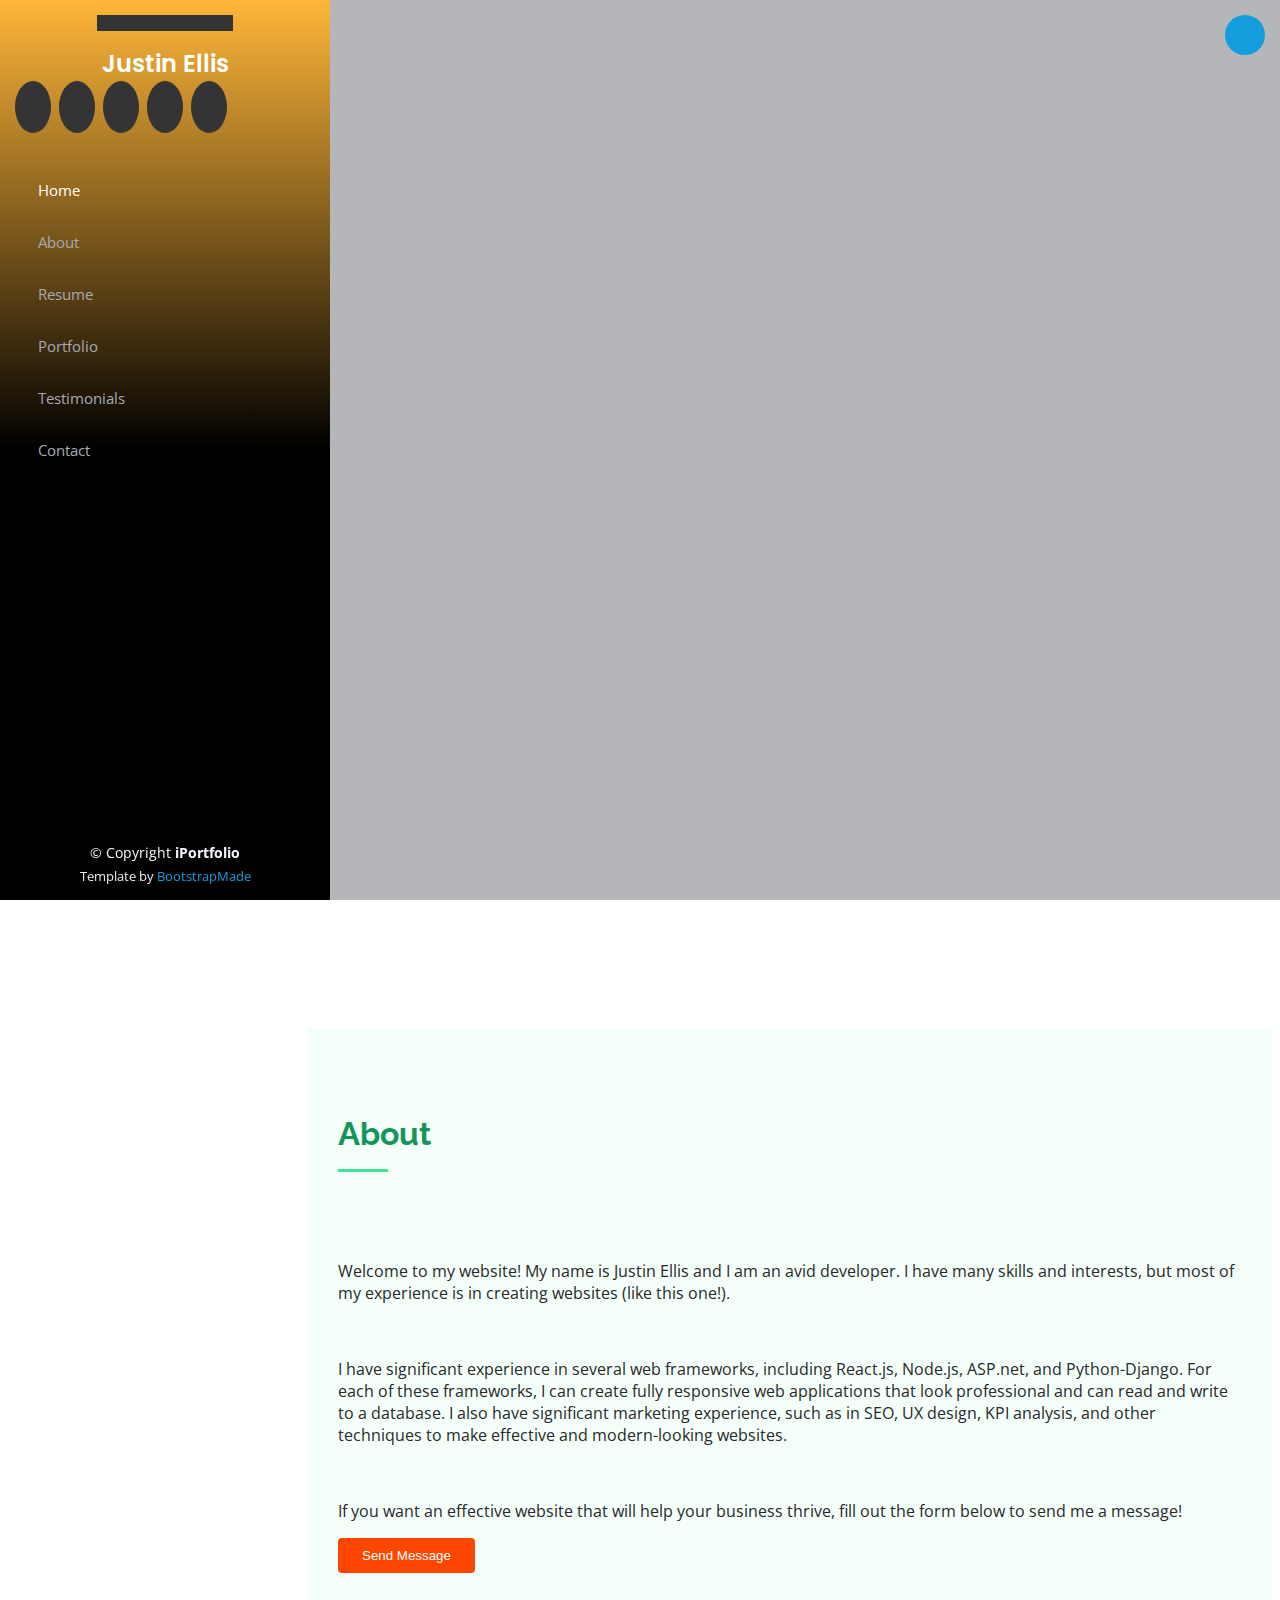
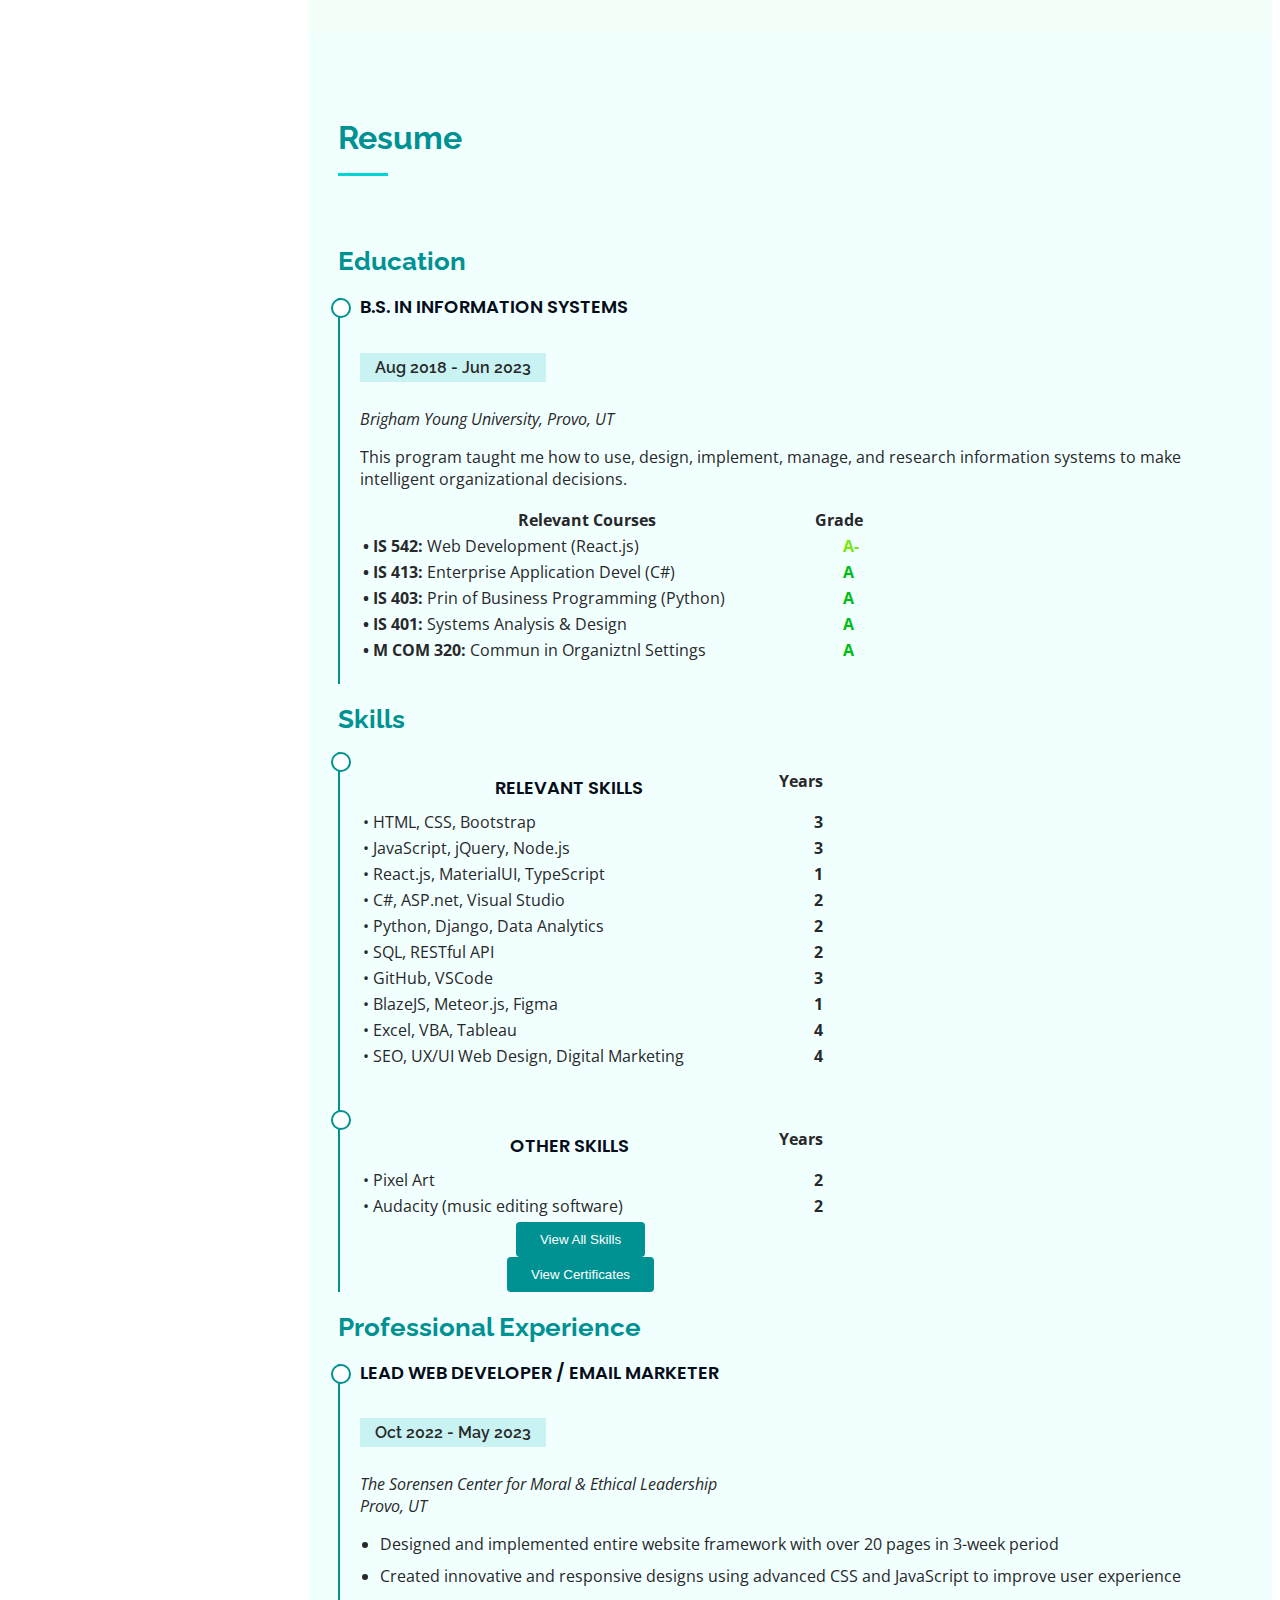
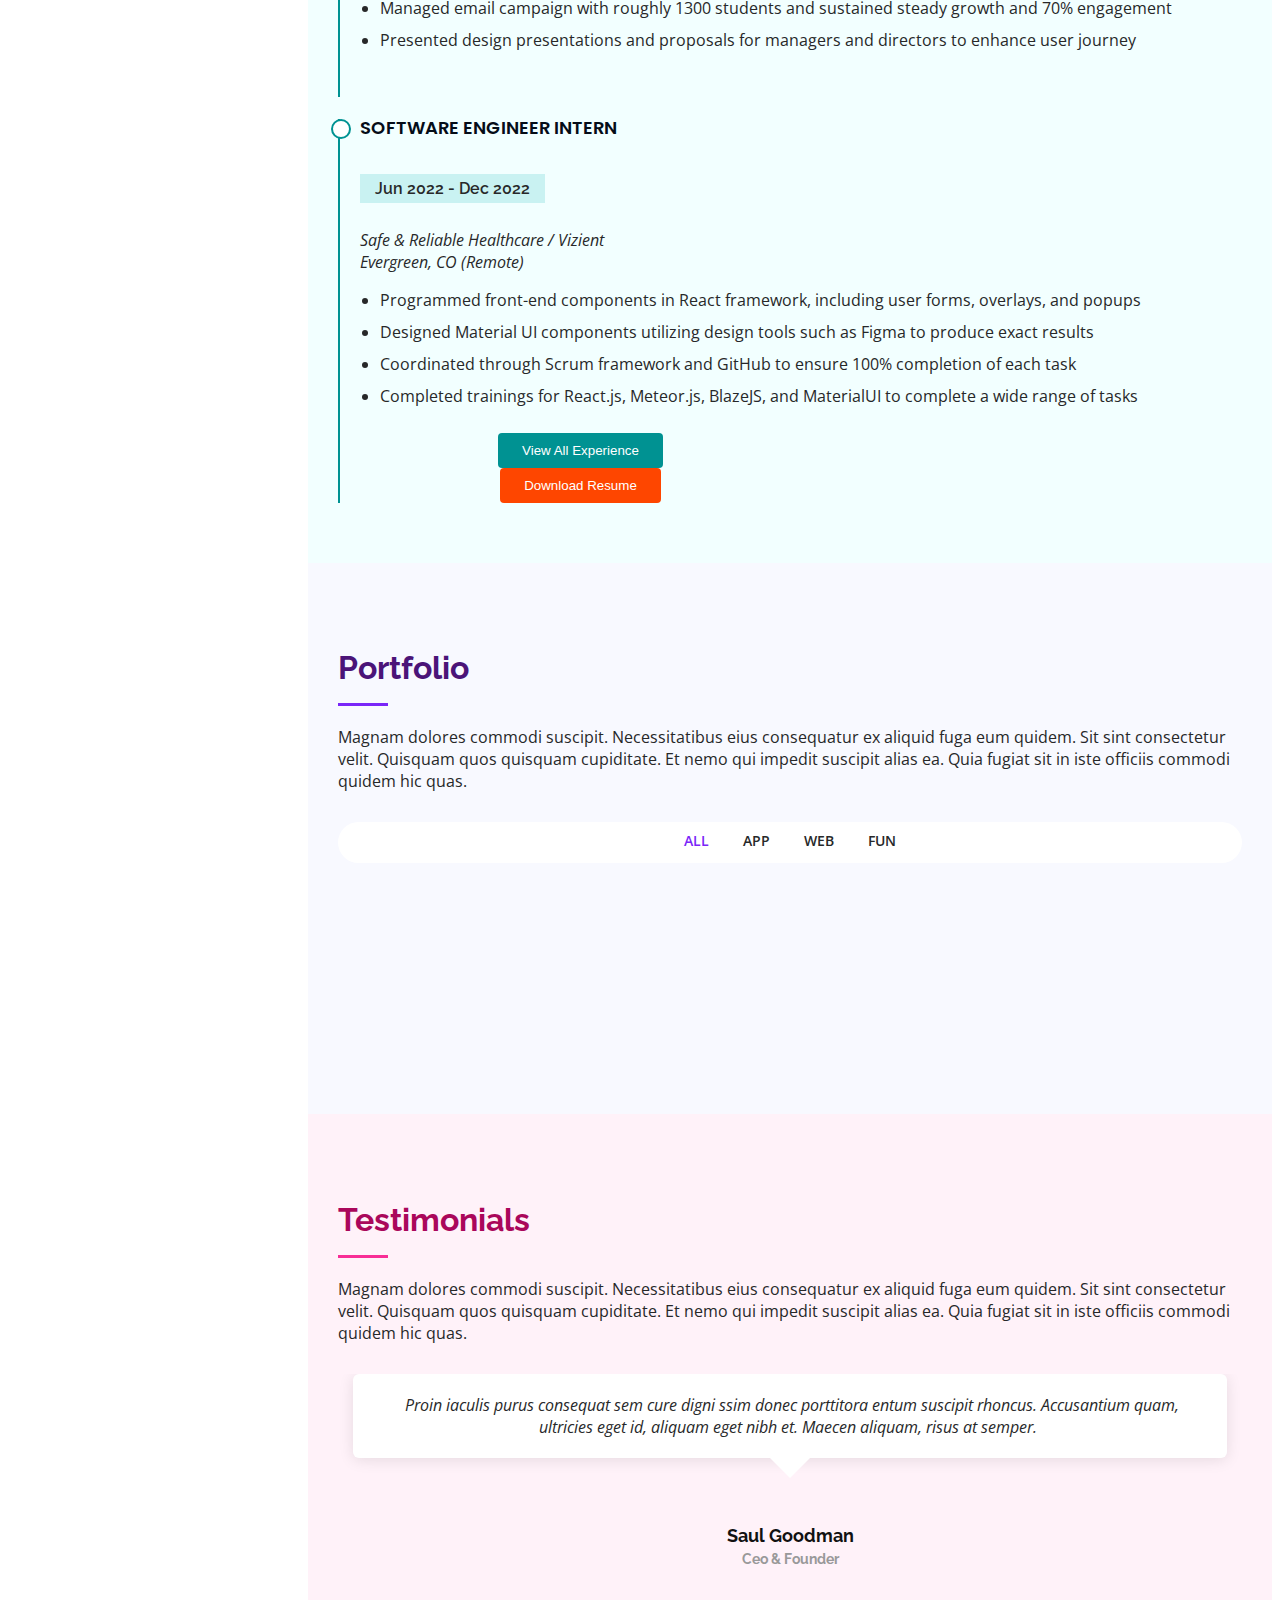
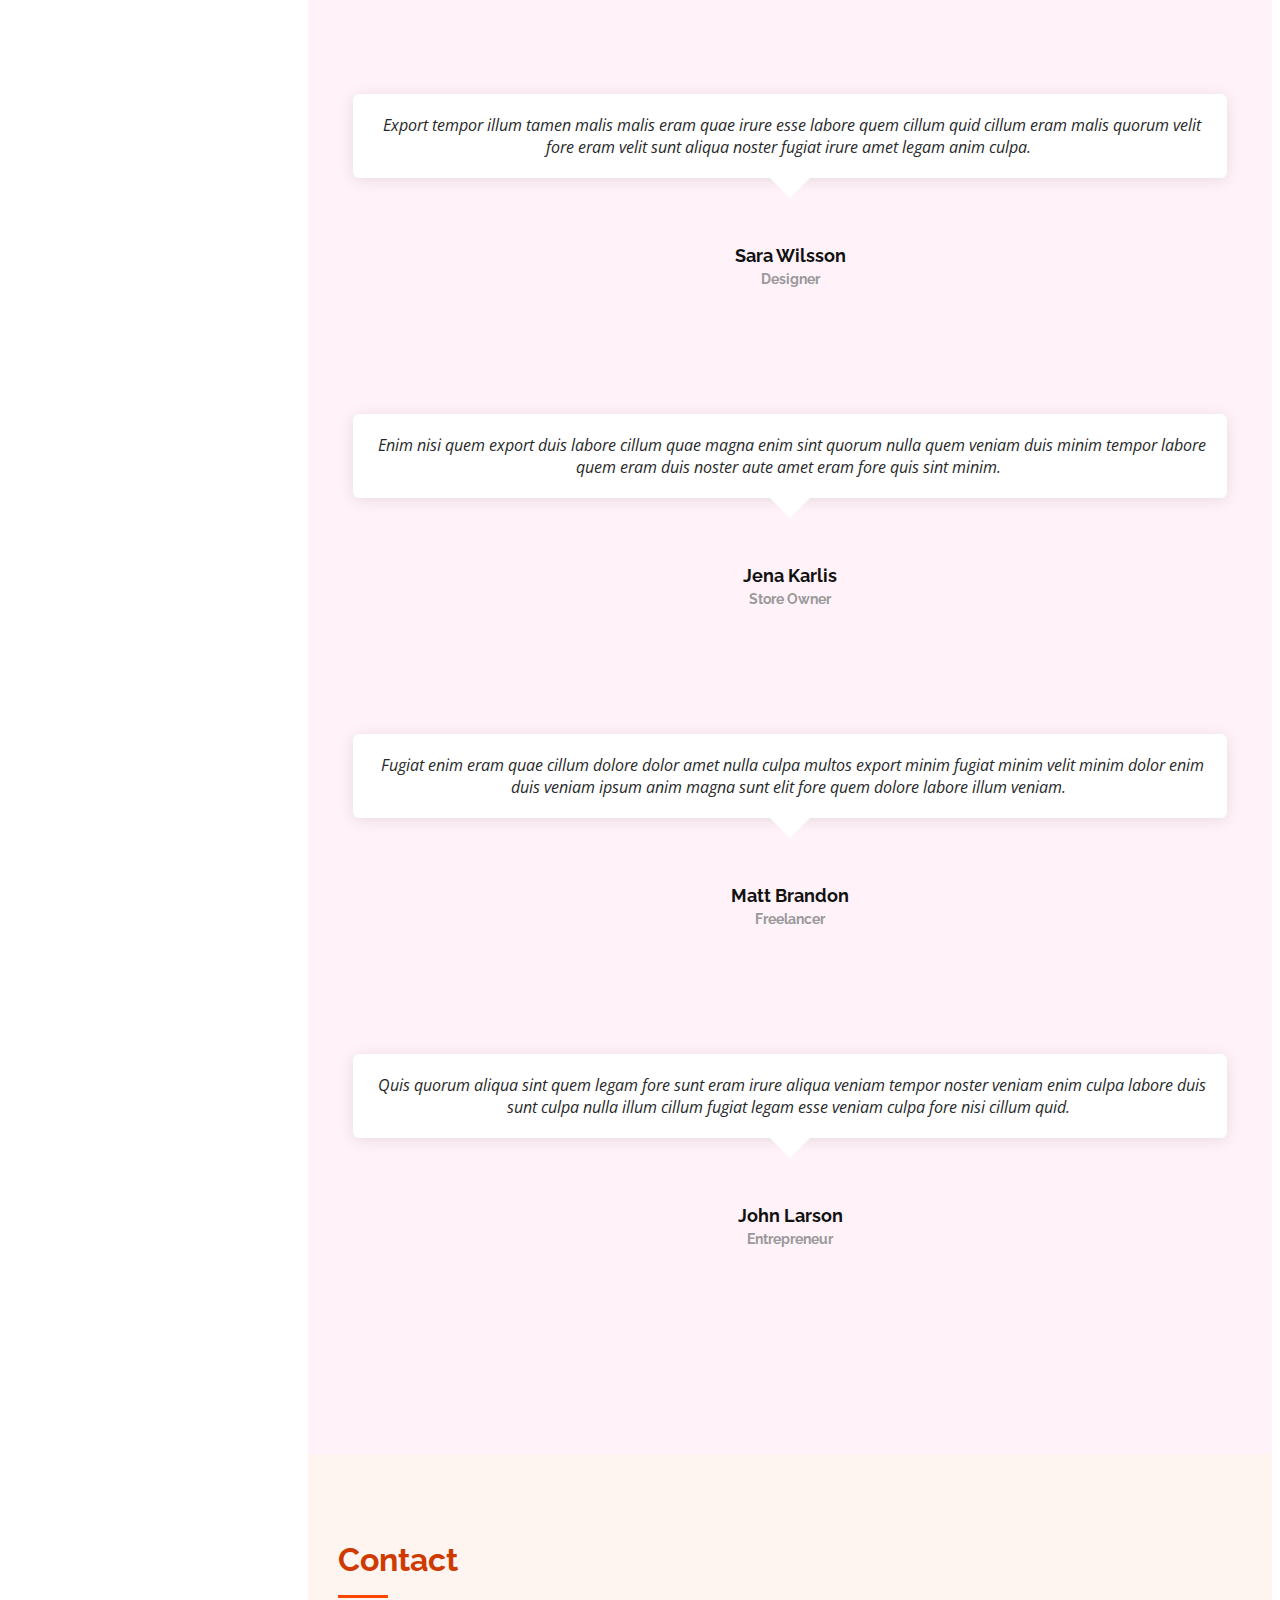
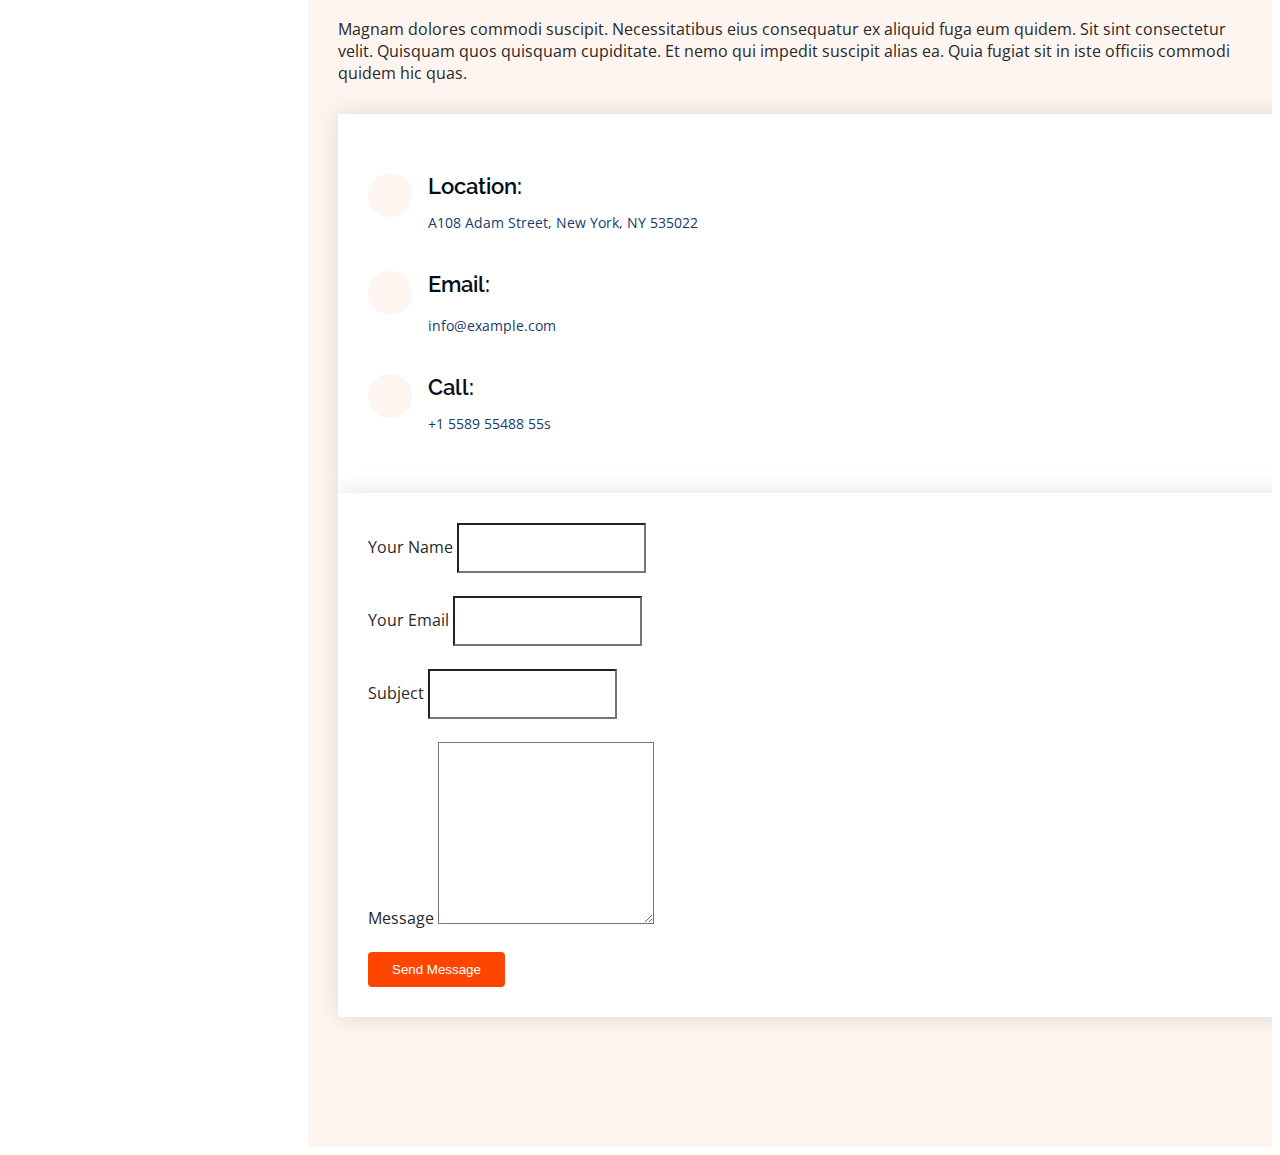
==== commit 46bde711: "fix links and remove unused photos" ====
--- a/index.html
+++ b/index.html
@@ -326,43 +326,45 @@
             <ul id="portfolio-flters">
               <li data-filter="*" class="filter-active">All</li>
               <li data-filter=".filter-app">App</li>
-              <li data-filter=".filter-card">Card</li>
               <li data-filter=".filter-web">Web</li>
+              <li data-filter=".filter-fun">Fun</li>
             </ul>
           </div>
         </div>
 
         <div class="row portfolio-container" data-aos="fade-up" data-aos-delay="100">
 
-          <div class="col-lg-4 col-md-6 portfolio-item filter-app">
+          <div class="col-lg-4 col-md-6 portfolio-item filter-app filter-web">
             <div class="portfolio-wrap">
-              <img src="assets/img/portfolio/portfolio-1.png" class="img-fluid" alt="">
+              <img src="assets/img/portfolio/tasks-title.jpg" class="img-fluid" alt="">
               <div class="portfolio-links">
-                <a href="assets/img/portfolio/portfolio-1.png" data-gallery="portfolioGallery" class="portfolio-lightbox" title="App 1"><i class="bx bx-plus"></i></a>
+                <a href="assets/img/portfolio/tasks-title.jpg" data-gallery="portfolioGallery" class="portfolio-lightbox" title="Task Manager App - React.js Coding Challenge"><i class="bx bx-plus"></i></a>
+                <a href="tasks.html" title="More Details"><i class="bx bx-link"></i></a>
+              </div>
+            </div>
+          </div>
+
+          <div class="col-lg-4 col-md-6 portfolio-item filter-app filter-web">
+            <div class="portfolio-wrap">
+              <img src="assets/img/portfolio/utah-auto-title.jpg" class="img-fluid" alt="">
+              <div class="portfolio-links">
+                <a href="assets/img/portfolio/utah-auto-title.jpg" data-gallery="portfolioGallery" class="portfolio-lightbox" title="Utah Motor Vehicle Accident Analysis"><i class="bx bx-plus"></i></a>
+                <a href="utah-auto.html" title="More Details"><i class="bx bx-link"></i></a>
+              </div>
+            </div>
+          </div>
+
+          <div class="col-lg-4 col-md-6 portfolio-item filter-app filter-web">
+            <div class="portfolio-wrap">
+              <img src="assets/img/portfolio/bowlers-title.png" class="img-fluid" alt="">
+              <div class="portfolio-links">
+                <a href="assets/img/portfolio/bowlers-title.png" data-gallery="portfolioGallery" class="portfolio-lightbox" title="Bowlers ASP.net Project"><i class="bx bx-plus"></i></a>
                 <a href="bowlers.html" title="More Details"><i class="bx bx-link"></i></a>
               </div>
             </div>
           </div>
 
-          <div class="col-lg-4 col-md-6 portfolio-item filter-web">
-            <div class="portfolio-wrap">
-              <img src="assets/img/portfolio/utah-auto-1.jpg" class="img-fluid" alt="">
-              <div class="portfolio-links">
-                <a href="assets/img/portfolio/utah-auto-1.jpg" data-gallery="portfolioGallery" class="portfolio-lightbox" title="Web 3"><i class="bx bx-plus"></i></a>
-                <a href="utah-auto.html" title="More Details"><i class="bx bx-link"></i></a>
-              </div>
-            </div>
-          </div>
-
-          <div class="col-lg-4 col-md-6 portfolio-item filter-app">
-            <div class="portfolio-wrap">
-              <img src="assets/img/portfolio/portfolio-3.jpg" class="img-fluid" alt="">
-              <div class="portfolio-links">
-                <a href="assets/img/portfolio/portfolio-3.jpg" data-gallery="portfolioGallery" class="portfolio-lightbox" title="App 2"><i class="bx bx-plus"></i></a>
-                <a href="portfolio-details.html" title="More Details"><i class="bx bx-link"></i></a>
-              </div>
-            </div>
-          </div>
+      
 
         </div>
 
@@ -537,7 +539,7 @@
         <!-- You can delete the links only if you purchased the pro version. -->
         <!-- Licensing information: https://bootstrapmade.com/license/ -->
         <!-- Purchase the pro version with working PHP/AJAX contact form: https://bootstrapmade.com/iportfolio-bootstrap-portfolio-websites-template/ -->
-        Template by <a href="https://bootstrapmade.com/">BootstrapMade</a>
+        Template by <a target="_blank" href="https://bootstrapmade.com/">BootstrapMade</a>
       </div>
     </div>
   </footer><!-- End  Footer -->
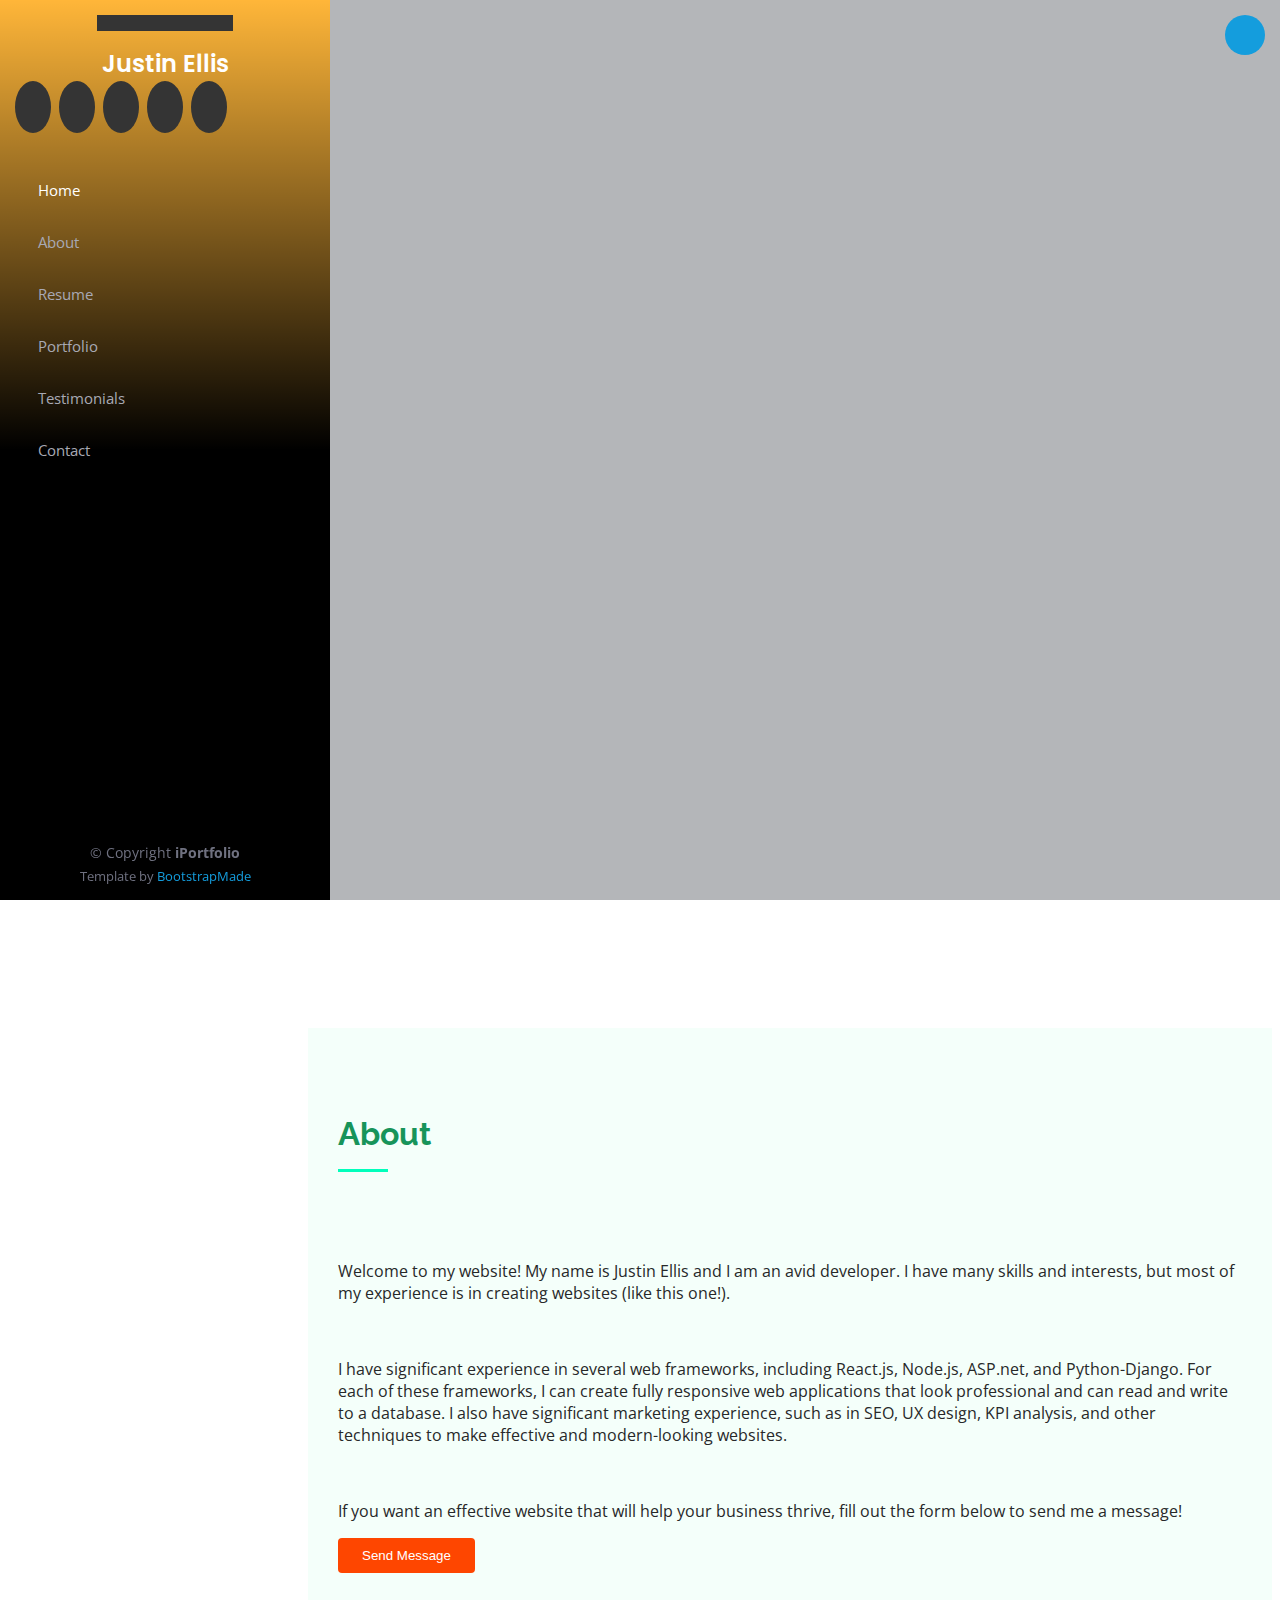
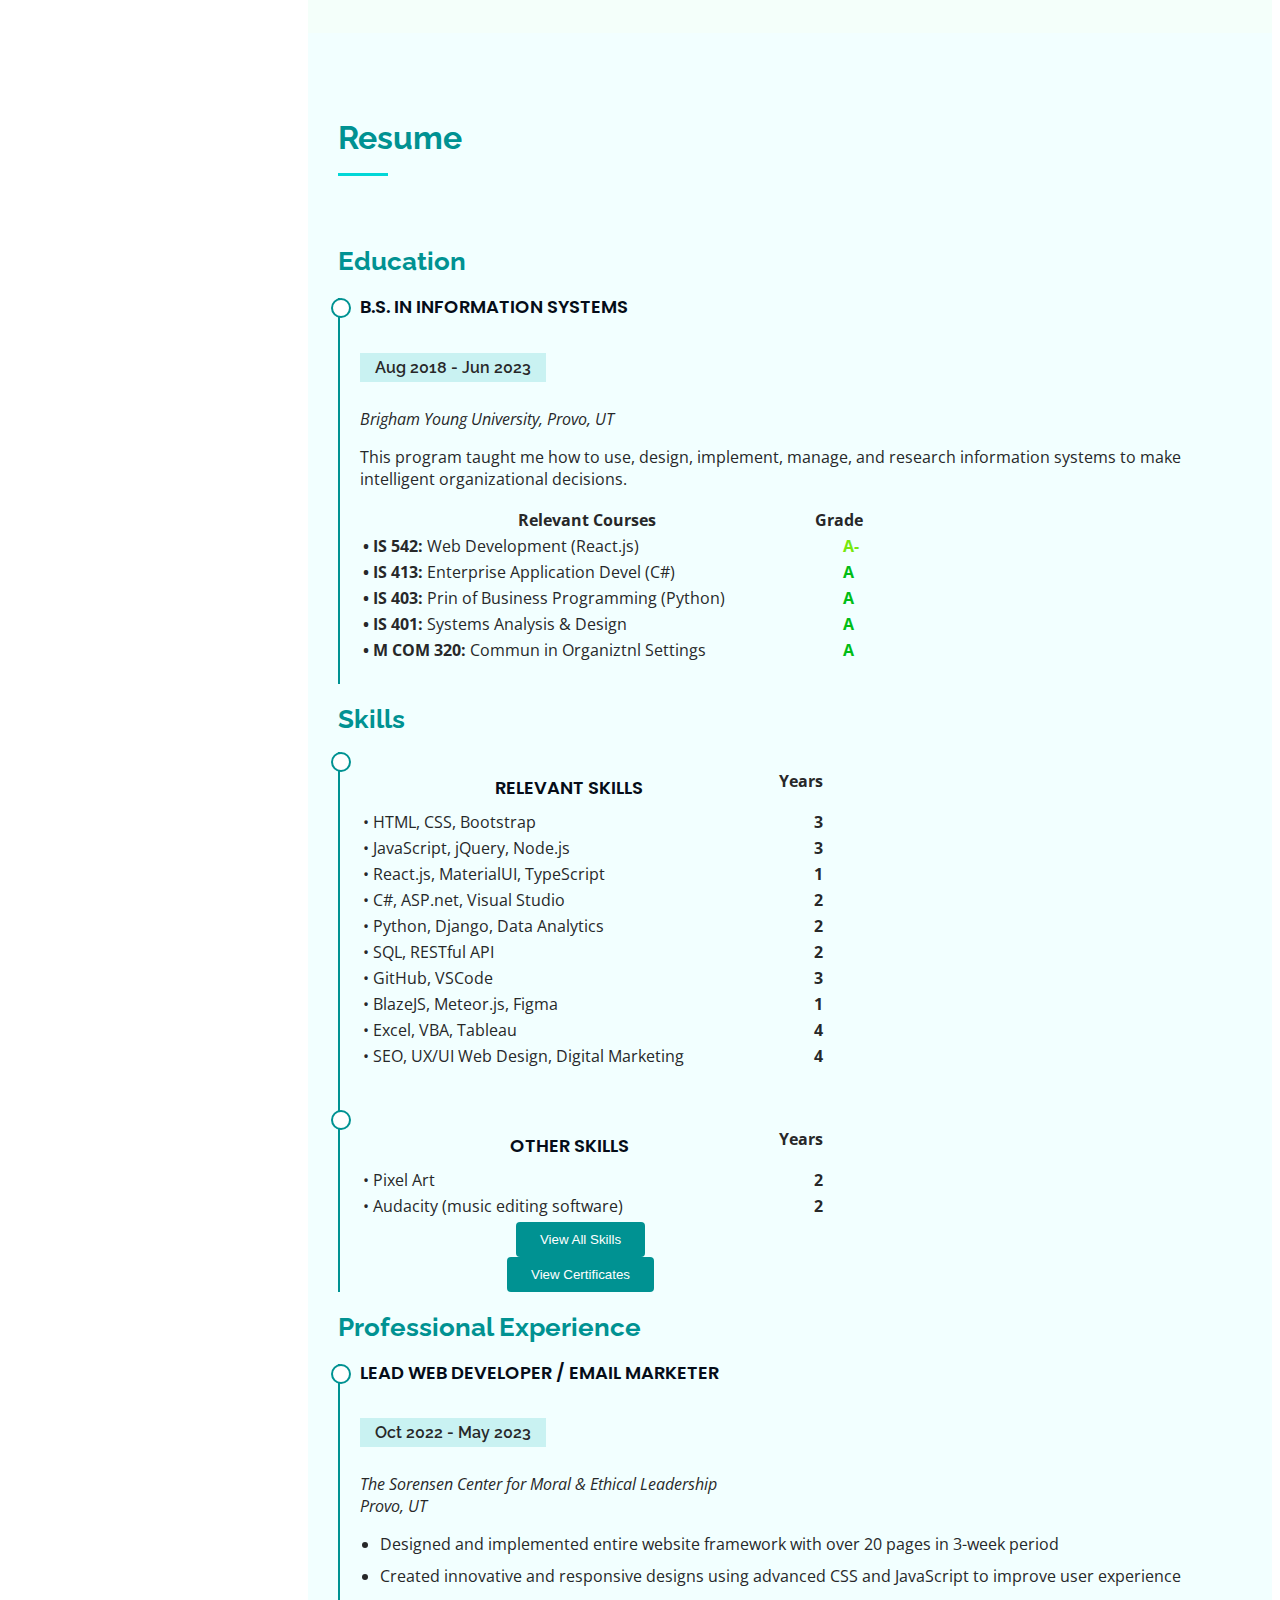
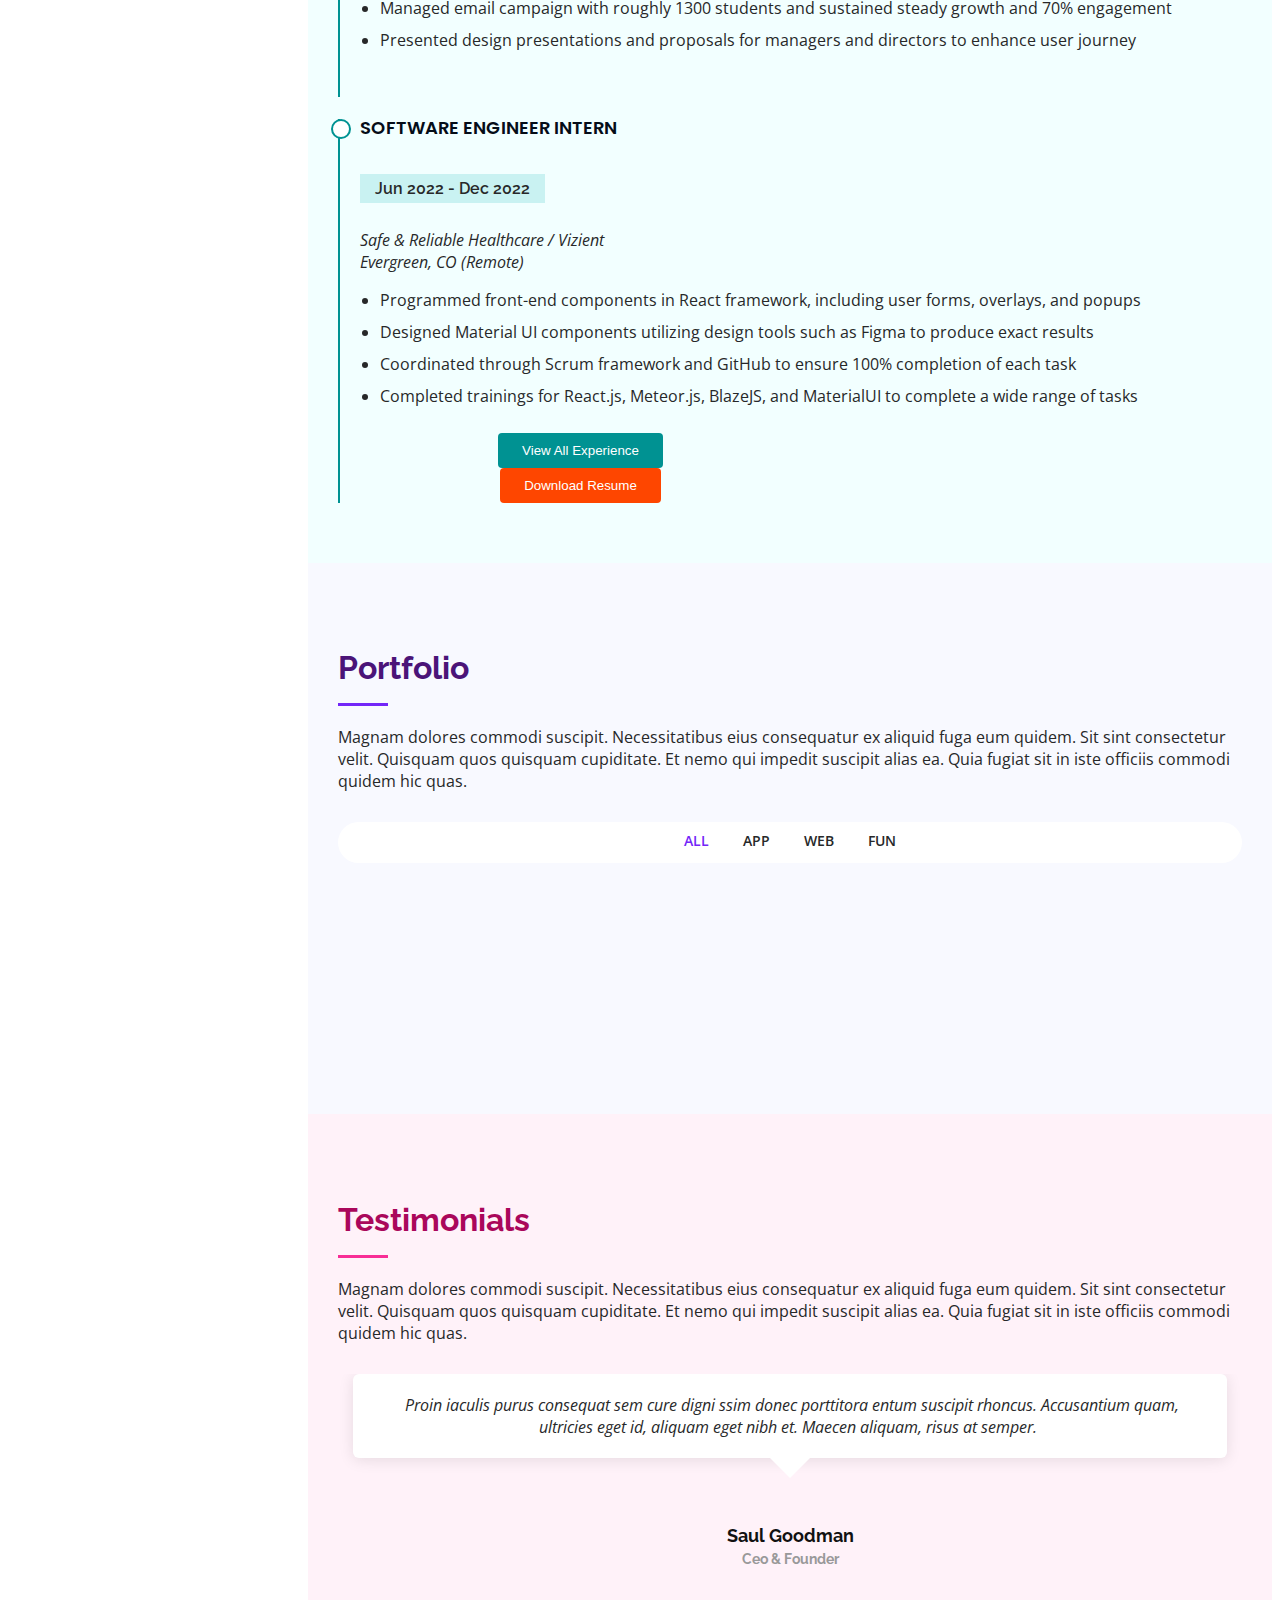
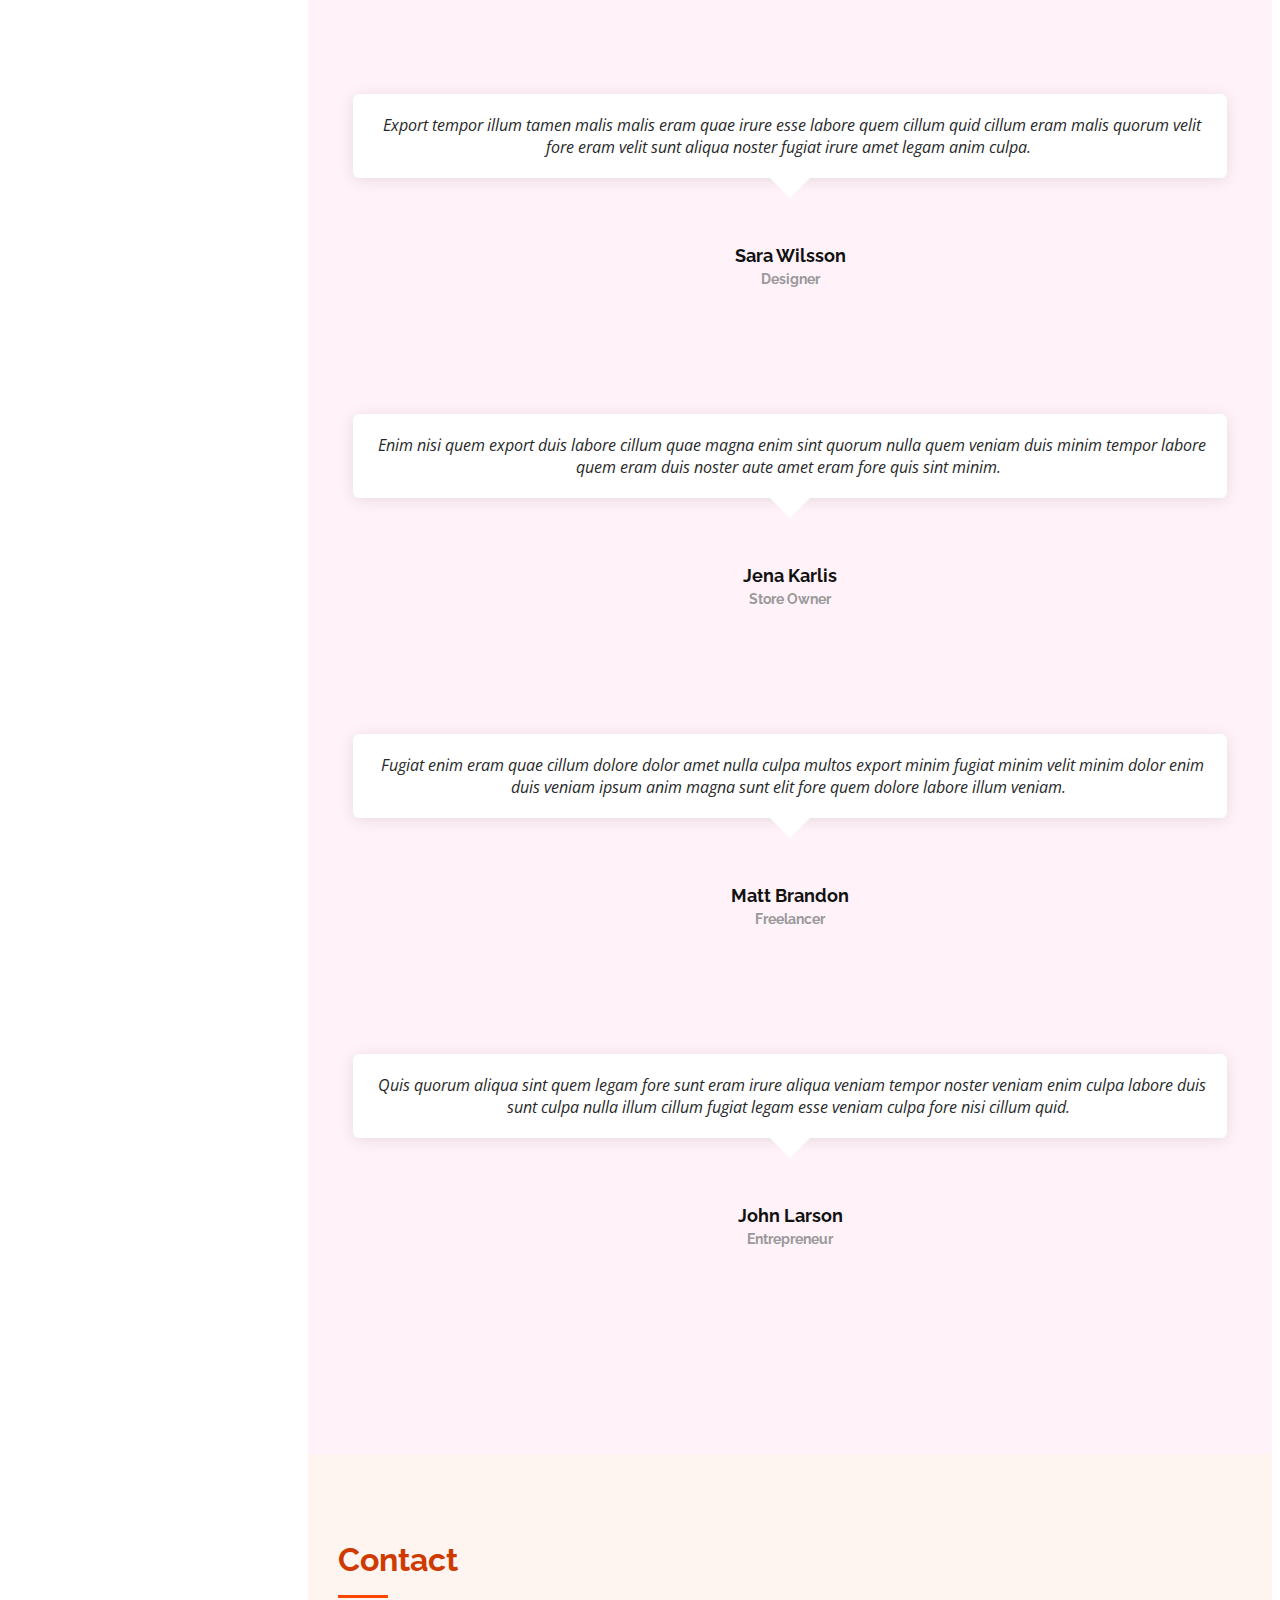
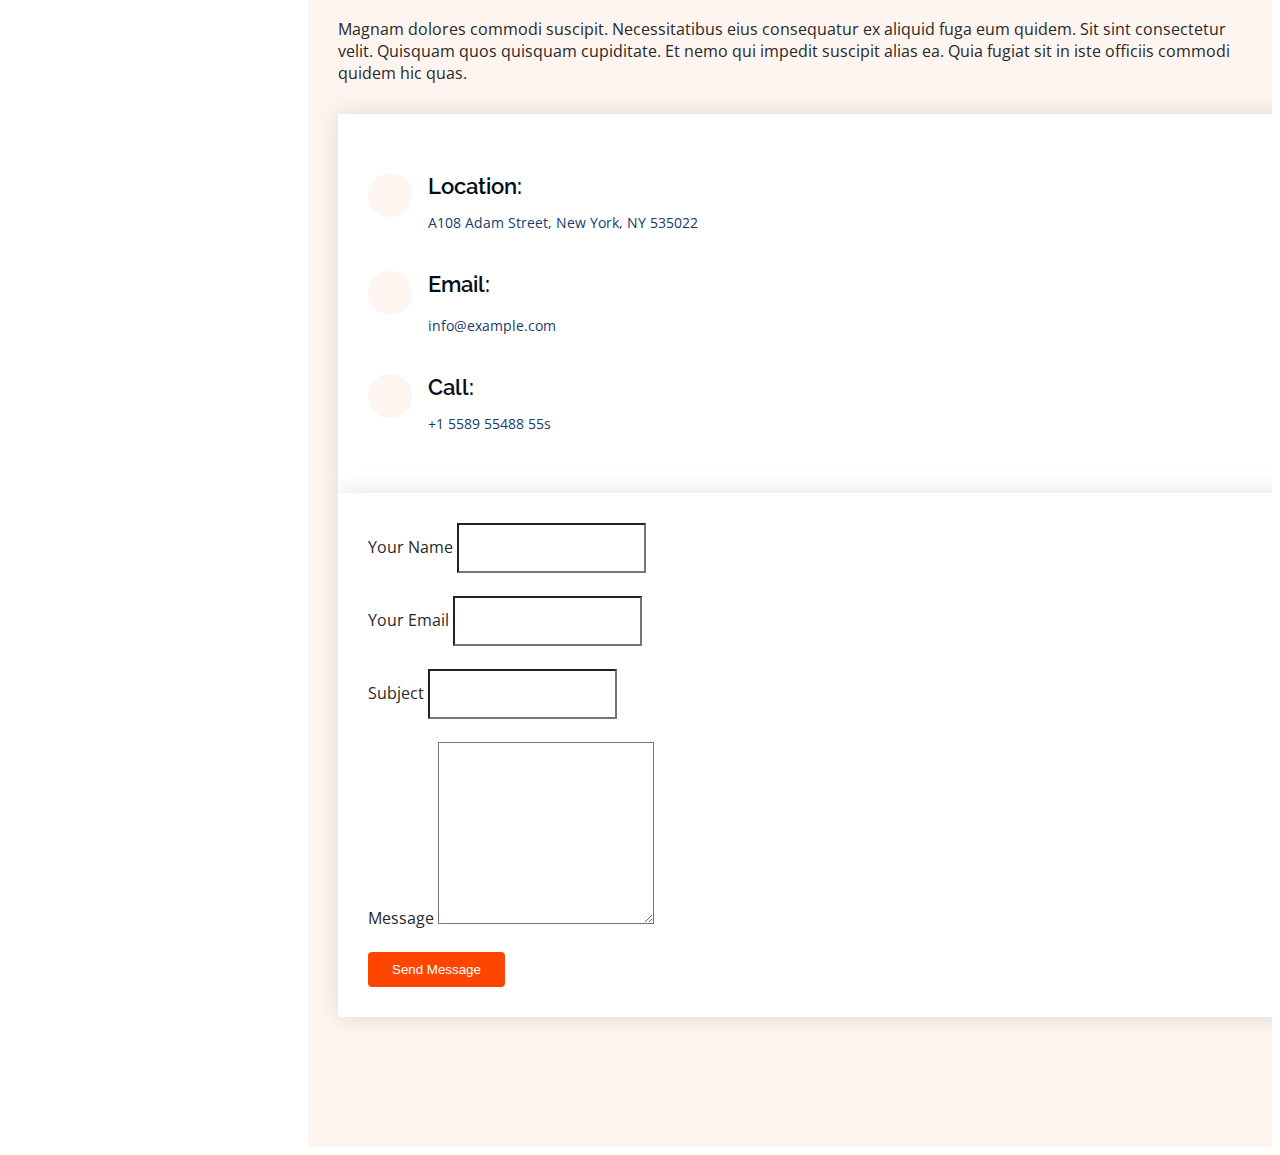
==== commit d4220809: "social media links" ====
--- a/index.html
+++ b/index.html
@@ -49,17 +49,18 @@
         <img src="assets/img/profile-img.jpg" alt="" class="img-fluid rounded-circle">
         <h1 class="text-light"><a href="index.html">Justin Ellis</a></h1>
         <div class="social-links mt-3 text-center">
-          <a href="#" class="twitter"><i class="bx bxl-twitter"></i></a>
-          <a href="#" class="facebook"><i class="bx bxl-facebook"></i></a>
-          <a href="#" class="instagram"><i class="bx bxl-instagram"></i></a>
-          <a href="#" class="google-plus"><i class="bx bxl-skype"></i></a>
-          <a href="#" class="linkedin"><i class="bx bxl-linkedin"></i></a>
+          <!-- <a target="_blank" href="#" class="youtube"><i class="bx bxl-youtube"></i></a> -->
+          <a target="_blank" href="https://www.reddit.com/user/theemperorpikachu" class="reddit"><i class="bx bxl-reddit"></i></a>
+          <a target="_blank" href="https://www.deviantart.com/emperorpikachu" class="deviantart"><i class="bx bxl-deviantart"></i></a>
+          <a target="_blank" href="https://www.linkedin.com/in/justinrellis52/" class="linkedin"><i class="bx bxl-linkedin"></i></a>
+          <a target="_blank" href="https://discord.com/channels/emperor_pikachu" class="discord"><i class="bx bxl-discord"></i></a>
+          <a target="_blank" href="https://github.com/justiniantheemperor" class="github"><i class="bx bxl-github"></i></a>
         </div>
       </div>
 
       <nav id="navbar" class="nav-menu navbar">
         <ul>
-          <li><a href="#hero" class="nav-link scrollto active"><i class="bx bx-home"></i> <span>Home</span></a></li>
+          <li><a href="#hero" class="nav-link scrollto active orange-bg"><i class="bx bx-home"></i> <span>Home</span></a></li>
           <li><a href="#about" class="nav-link scrollto"><i class="bx bx-user"></i> <span>About</span></a></li>
           <li><a href="#resume" class="nav-link scrollto"><i class="bx bx-file-blank"></i> <span>Resume</span></a></li>
           <li><a href="#portfolio" class="nav-link scrollto"><i class="bx bx-book-content"></i> <span>Portfolio</span></a></li>
--- a/assets/css/style.css
+++ b/assets/css/style.css
@@ -10,38 +10,6 @@
 # General
 --------------------------------------------------------------*/
 
-:root {
-  --red:     #fe4600;
-  --orange:  #ffb639;
-  --green:   #3ee396;
-  --teal:    #00d4d4;
-  --blue:    #7a26f8;
-  --pink:    #f82d96;
-
-
-  --red2:     #ce3a00;
-  --orange2:  #bd7800;
-  --green2:   #17945a;
-  --teal2:    #009292;
-  --blue2:    #4b1478;
-  --pink2:    #aa075b;
-
-  --red3:     #ff9e77;
-  --orange3:  #fdcd7a;
-  --green3:   #aaffc8;
-  --teal3:    #c9f2f2;
-  --blue3:    #c6baff;
-  --pink3:    #f4a4cd;
-
-  --red4:     #fff5f0;
-  --orange4:  #fff4e0;
-  --green4:   #f4fffa;
-  --teal4:    #f2ffff;
-  --blue4:    #f8f9ff;
-  --pink4:    #fff2f9;
-
-}
-
 body {
   font-family: "Open Sans", sans-serif;
   color: #272829;
@@ -91,6 +59,66 @@
 h5,
 h6 {
   font-family: "Raleway", sans-serif;
+}
+
+/*--------------------------------------------------------------
+# General Colors
+--------------------------------------------------------------*/
+
+:root {
+  --red:     #fe4600;
+  --orange:  #ffb639;
+  --green:   #00ffbb;
+  --teal:    #02d7d7;
+  --blue:    #7326f8;
+  --pink:    #f82d96;
+
+
+  --red2:     #ce3a00;
+  --orange2:  #bd7800;
+  --green2:   #17945a;
+  --teal2:    #009292;
+  --blue2:    #4b1478;
+  --pink2:    #aa075b;
+
+  --red3:     #ff9e77;
+  --orange3:  #fdcd7a;
+  --green3:   #aaffc8;
+  --teal3:    #c9f2f2;
+  --blue3:    #c6baff;
+  --pink3:    #f4a4cd;
+
+  --red4:     #fff5f0;
+  --orange4:  #fff4e0;
+  --green4:   #f4fffa;
+  --teal4:    #f2ffff;
+  --blue4:    #f8f9ff;
+  --pink4:    #fff2f9;
+
+}
+
+.my-red-bg {
+  background: linear-gradient(rgba(255, 0, 0, 0), rgb(0, 0, 0), rgb(0, 0, 0)) var(--red);
+}
+
+.my-orange-bg {
+  background: linear-gradient(rgba(255, 0, 0, 0), rgb(0, 0, 0), rgb(0, 0, 0)) var(--orange);
+}
+
+.my-green-bg {
+  background: linear-gradient(rgba(255, 0, 0, 0), rgb(0, 0, 0), rgb(0, 0, 0)) var(--green);
+}
+
+.my-teal-bg {
+  background: linear-gradient(rgba(255, 0, 0, 0), rgb(0, 0, 0), rgb(0, 0, 0)) var(--teal);
+}
+
+.my-blue-bg {
+  background: linear-gradient(rgba(255, 0, 0, 0), rgb(0, 0, 0), rgb(0, 0, 0)) var(--blue);
+}
+
+.my-pink-bg {
+  background: linear-gradient(rgba(255, 0, 0, 0), rgb(0, 0, 0), rgb(0, 0, 0)) var(--pink);
 }
 
 /*--------------------------------------------------------------
@@ -139,7 +167,7 @@
   z-index: 9997;
   transition: all 0.5s;
   padding: 0 15px;
-  background: #525252;
+  background: #bbbbbb;
   background-image: linear-gradient(to bottom, rgba(255,0,0,0), rgb(0, 0, 0), rgb(0, 0, 0));
   overflow-y: auto;
 }
@@ -183,9 +211,33 @@
 }
 
 #header .profile .social-links a:hover {
-  background: #149ddd;
+  background: #ffffff;
   color: #fff;
   text-decoration: none;
+}
+
+#header .profile .social-links .youtube:hover {
+  background: #ff0000;
+}
+
+#header .profile .social-links .reddit:hover {
+  background: #ff4500;
+}
+
+#header .profile .social-links .deviantart:hover {
+  background: #00e59b;
+}
+
+#header .profile .social-links .linkedin:hover {
+  background: #0a66c2;
+}
+
+#header .profile .social-links .discord:hover {
+  background: #5562ea;
+}
+
+#header .profile .social-links .github:hover {
+  background: #840884;
 }
 
 #main {
@@ -1090,7 +1142,7 @@
 --------------------------------------------------------------*/
 #footer {
   padding: 15px;
-  color: #f4f6fd;
+  color: #6f7180;
   font-size: 14px;
   position: fixed;
   left: 0;
@@ -1108,8 +1160,7 @@
   padding-top: 5px;
   text-align: center;
   font-size: 13px;
-  color: #eaebf0;
-}
+  color: #6f7180;}
 
 @media (max-width: 1199px) {
   #footer {
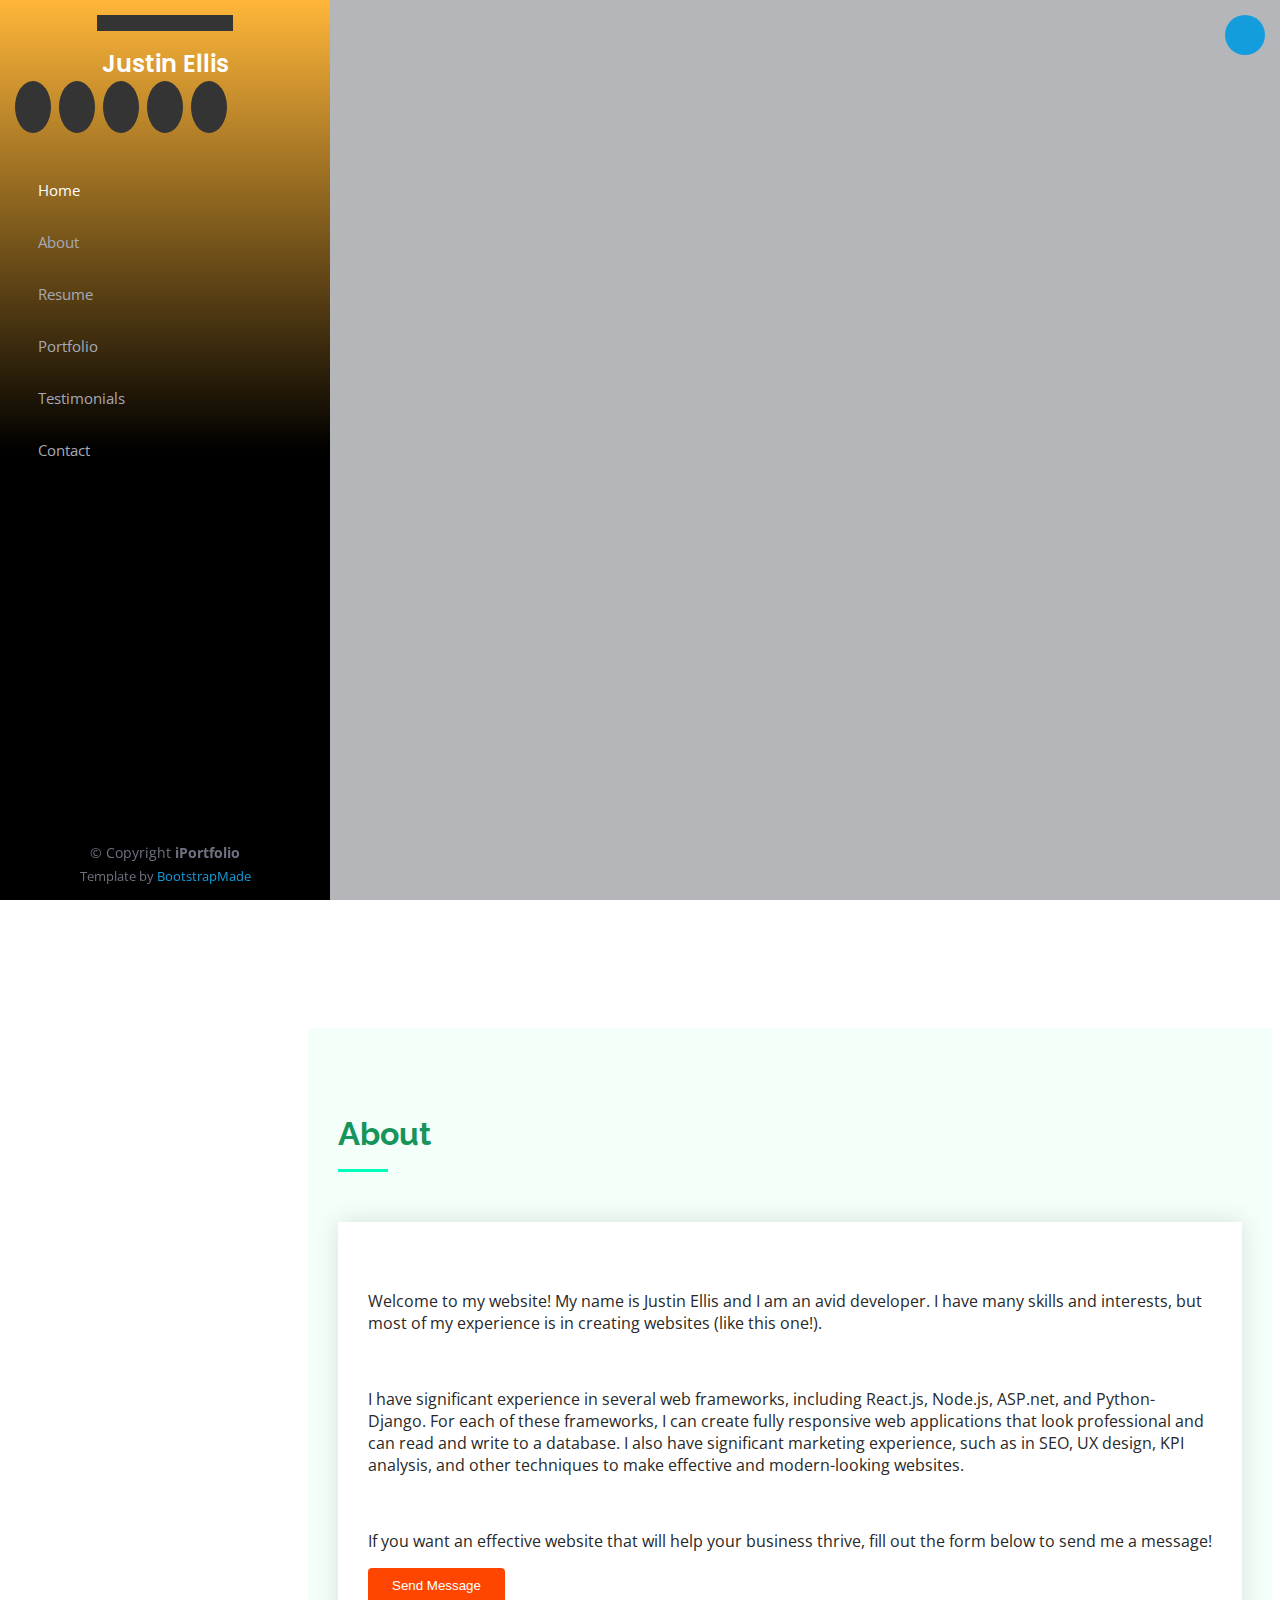
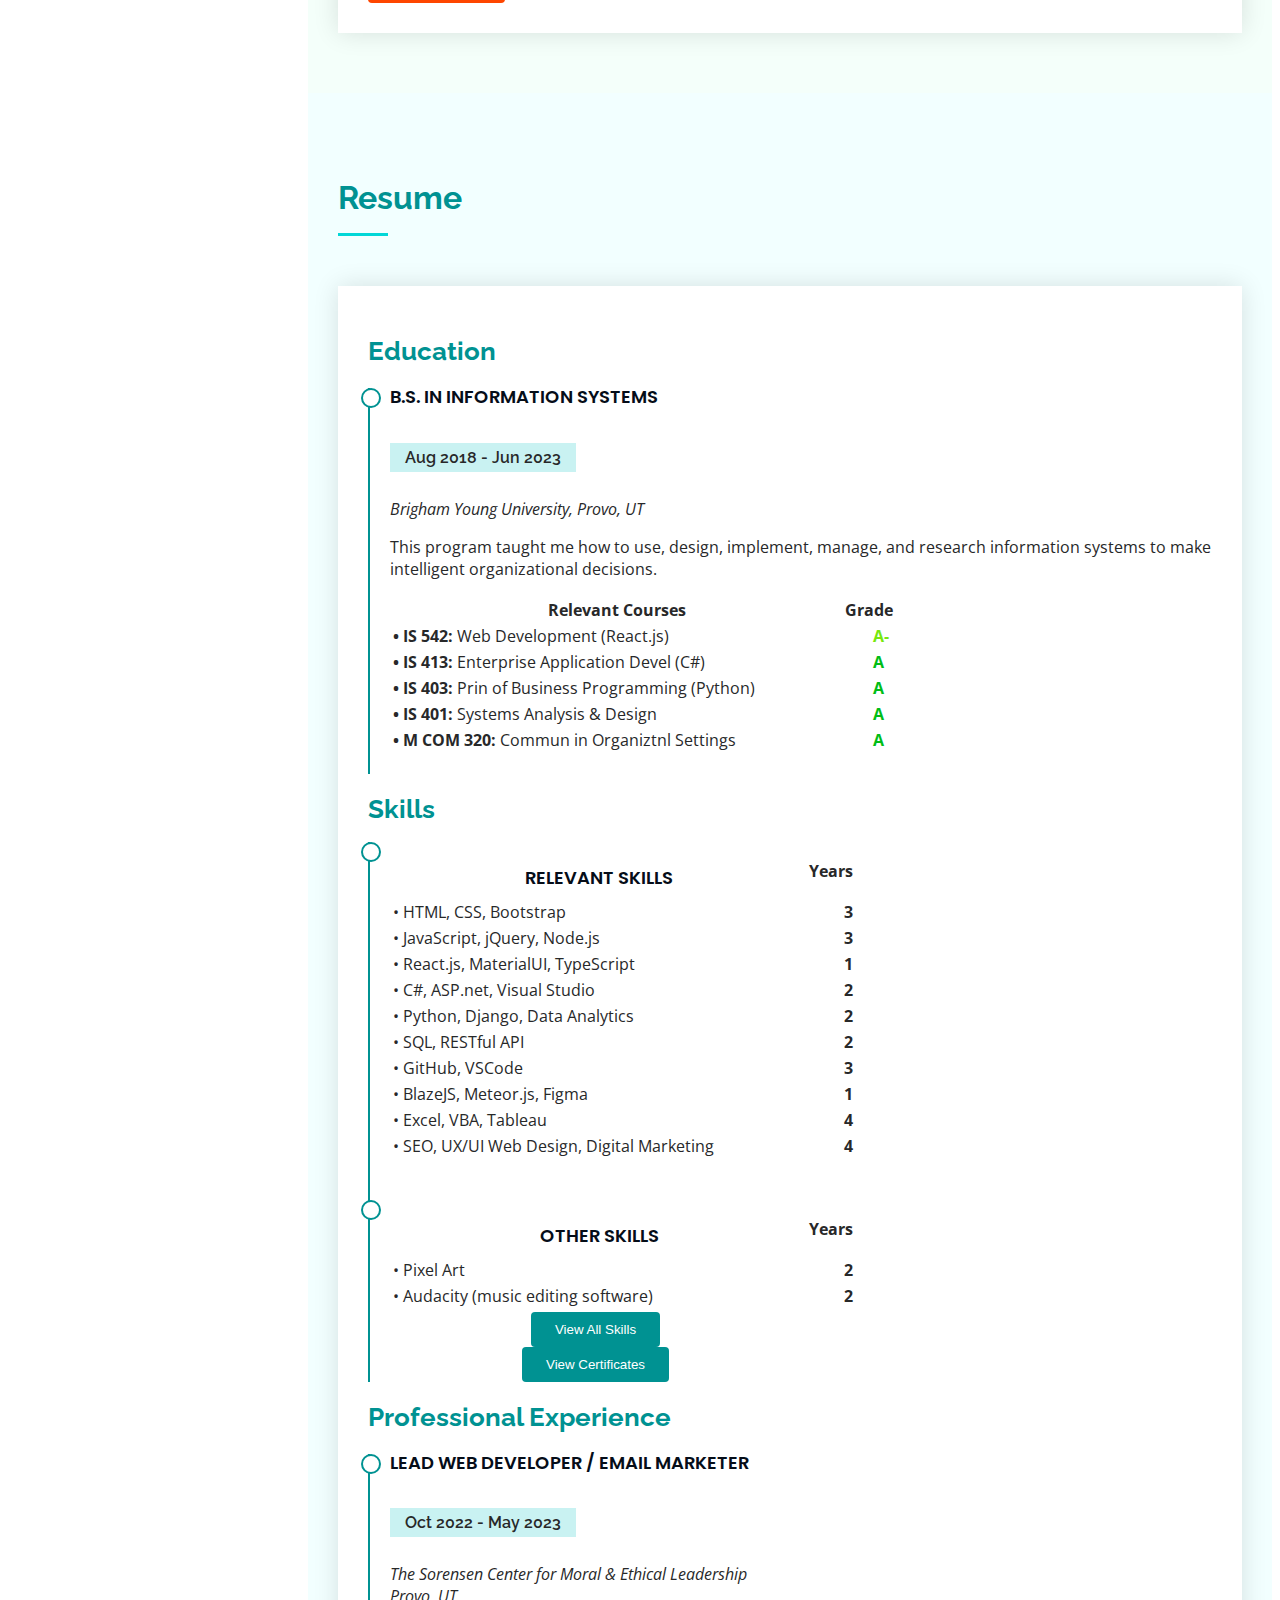
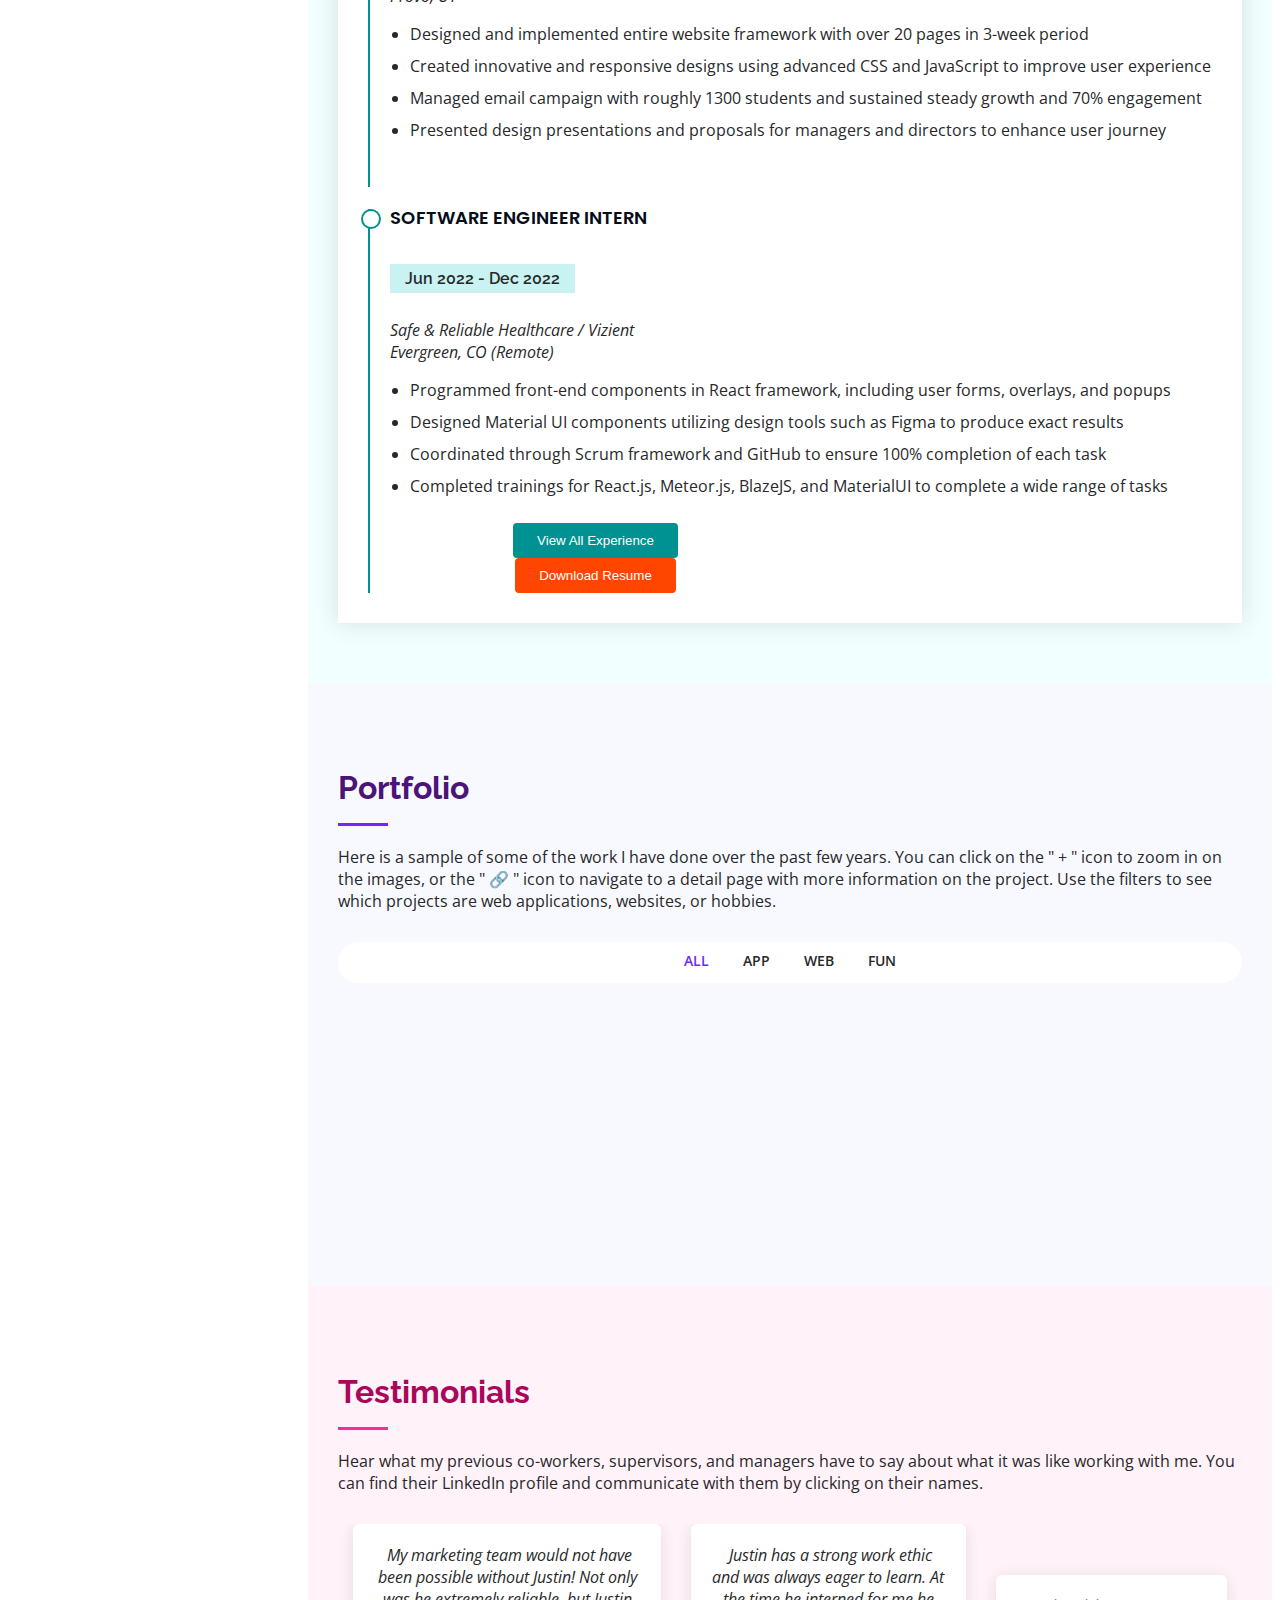
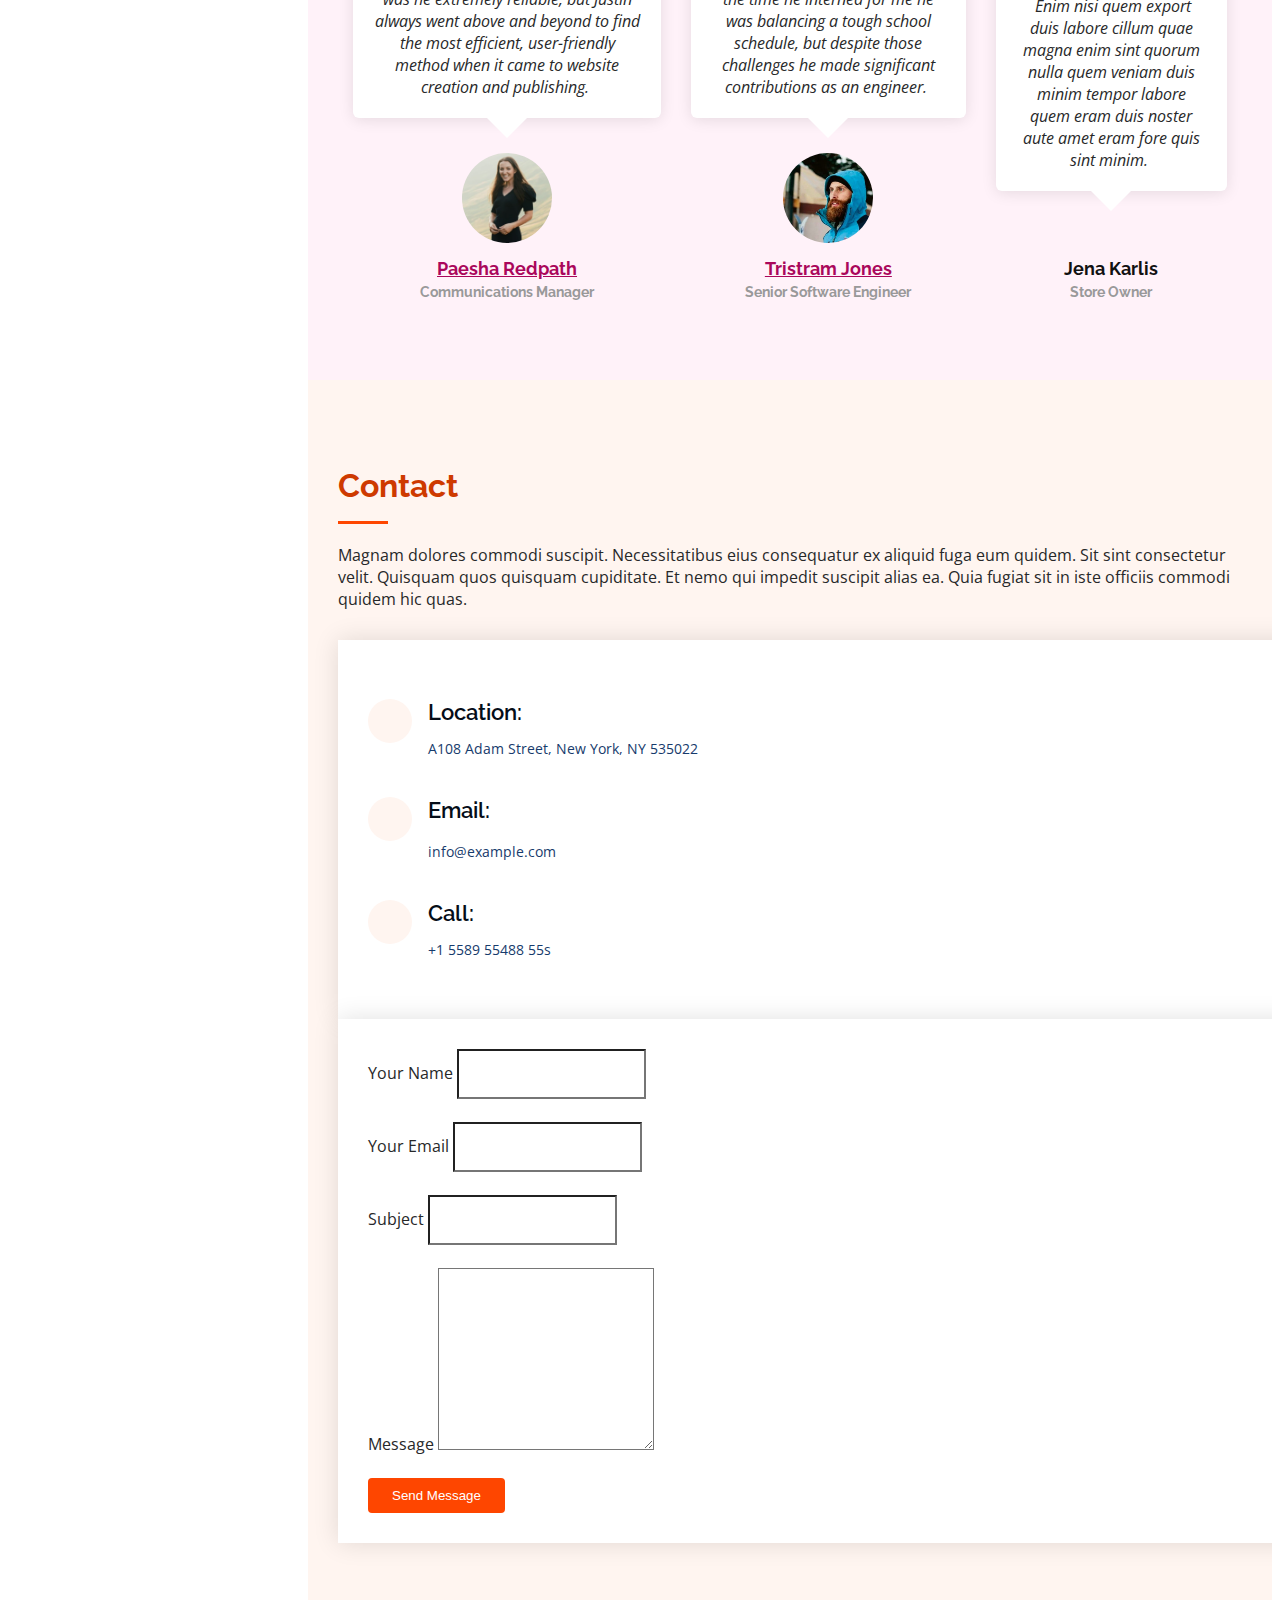
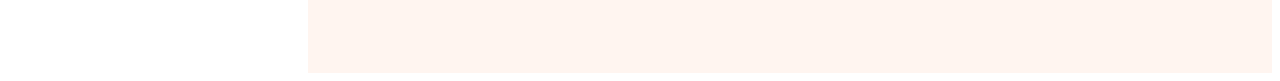
==== commit 0d3c0cc8: "testimonials change and white-bg" ====
--- a/index.html
+++ b/index.html
@@ -76,7 +76,7 @@
     <h2><a name=""></a></h2>
     <div class="hero-container" data-aos="fade-in">
       <h1>Justin Ellis</h1>
-      <p>I'm a <span class="typed" data-typed-items="Web Developer, Software Engineer, Freelancer, Pixel Artist, Game Designer"></span></p>
+      <p>I'm a <span class="typed" data-typed-items="Web Developer, Web Designer, Software Engineer, Digital Marketer, Freelancer, Pixel Artist, Game Designer"></span></p>
     </div>
   </section><!-- End Hero -->
 
@@ -87,7 +87,7 @@
         <div class="section-title">
           <h2><a name="about"></a>About</h2>
         </div>
-        <div class="row">
+        <div class="row white-bg">
           <div class="col-lg-4" data-aos="fade-right">
             <img src="assets/img/profile-img.jpg" class="img-fluid" alt=""/>
           </div>
@@ -135,7 +135,7 @@
           </p>
         </div>
 
-        <div class="row">
+        <div class="row white-bg">
           <div class="col-lg-6" data-aos="fade-up">
             
 
@@ -317,9 +317,11 @@
 
         <div class="section-title">
           <h2><a name="portfolio"></a>Portfolio</h2>
-          <p>Magnam dolores commodi suscipit. Necessitatibus eius consequatur ex aliquid fuga eum quidem. 
-            Sit sint consectetur velit. Quisquam quos quisquam cupiditate. Et nemo qui impedit suscipit alias ea. 
-            Quia fugiat sit in iste officiis commodi quidem hic quas.</p>
+          <p>
+            Here is a sample of some of the work I have done over the past few years. You can click on the " + " icon to 
+            zoom in on the images, or the " &#128279 " icon to navigate to a detail page with more information on the project. 
+            Use the filters to see which projects are web applications, websites, or hobbies.
+          </p>
         </div>
 
         <div class="row" data-aos="fade-up">
@@ -365,7 +367,15 @@
             </div>
           </div>
 
-      
+          <div class="col-lg-4 col-md-6 portfolio-item filter-fun">
+            <div class="portfolio-wrap">
+              <img src="assets/img/portfolio/pixelart-title.png" class="img-fluid" alt="">
+              <div class="portfolio-links">
+                <a href="assets/img/portfolio/pixelart-title.png" data-gallery="portfolioGallery" class="portfolio-lightbox" title="Pixel Artwork"><i class="bx bx-plus"></i></a>
+                <a href="pixelart.html" title="More Details"><i class="bx bx-link"></i></a>
+              </div>
+            </div>
+          </div>
 
         </div>
 
@@ -378,7 +388,10 @@
 
         <div class="section-title">
           <h2><a name="testimonial"></a>Testimonials</h2>
-          <p>Magnam dolores commodi suscipit. Necessitatibus eius consequatur ex aliquid fuga eum quidem. Sit sint consectetur velit. Quisquam quos quisquam cupiditate. Et nemo qui impedit suscipit alias ea. Quia fugiat sit in iste officiis commodi quidem hic quas.</p>
+          <p>
+            Hear what my previous co-workers, supervisors, and managers have to say about what it was like working with me.
+            You can find their LinkedIn profile and communicate with them by clicking on their names. 
+          </p>
         </div>
 
         <div class="testimonials-slider swiper" data-aos="fade-up" data-aos-delay="100">
@@ -388,12 +401,17 @@
               <div class="testimonial-item" data-aos="fade-up">
                 <p>
                   <i class="bx bxs-quote-alt-left quote-icon-left"></i>
-                  Proin iaculis purus consequat sem cure digni ssim donec porttitora entum suscipit rhoncus. Accusantium quam, ultricies eget id, aliquam eget nibh et. Maecen aliquam, risus at semper.
+                  My marketing team would not have been possible without Justin! 
+                  Not only was he extremely reliable, 
+                  but Justin always went above and beyond to find the most efficient, user-friendly method when it 
+                  came to website creation and publishing.
                   <i class="bx bxs-quote-alt-right quote-icon-right"></i>
                 </p>
                 <img src="assets/img/testimonials/testimonials-1.jpg" class="testimonial-img" alt="">
-                <h3>Saul Goodman</h3>
-                <h4>Ceo &amp; Founder</h4>
+                <h3>                  
+                  <a target="_blank" href="https://www.linkedin.com/in/paesha-redpath-b215a8106/">Paesha Redpath</a>
+                </h3>
+                <h4>Communications Manager </h4>
               </div>
             </div><!-- End testimonial item -->
 
@@ -401,12 +419,16 @@
               <div class="testimonial-item" data-aos="fade-up" data-aos-delay="100">
                 <p>
                   <i class="bx bxs-quote-alt-left quote-icon-left"></i>
-                  Export tempor illum tamen malis malis eram quae irure esse labore quem cillum quid cillum eram malis quorum velit fore eram velit sunt aliqua noster fugiat irure amet legam anim culpa.
+                  Justin has a strong work ethic and was always eager to learn. 
+                  At the time he interned for me he was balancing a tough school schedule, 
+                  but despite those challenges he made significant contributions as an engineer.
                   <i class="bx bxs-quote-alt-right quote-icon-right"></i>
                 </p>
                 <img src="assets/img/testimonials/testimonials-2.jpg" class="testimonial-img" alt="">
-                <h3>Sara Wilsson</h3>
-                <h4>Designer</h4>
+                <h3>
+                  <a target="_blank" href="https://www.linkedin.com/in/tristramjones/">Tristram Jones</a>
+                  </h3>
+                <h4>Senior Software Engineer</h4>
               </div>
             </div><!-- End testimonial item -->
 
@@ -423,7 +445,7 @@
               </div>
             </div><!-- End testimonial item -->
 
-            <div class="swiper-slide">
+            <!-- <div class="swiper-slide">
               <div class="testimonial-item" data-aos="fade-up" data-aos-delay="300">
                 <p>
                   <i class="bx bxs-quote-alt-left quote-icon-left"></i>
@@ -434,8 +456,8 @@
                 <h3>Matt Brandon</h3>
                 <h4>Freelancer</h4>
               </div>
-            </div><!-- End testimonial item -->
-
+            </div><!- - End testimonial item - -> -->
+<!-- 
             <div class="swiper-slide">
               <div class="testimonial-item" data-aos="fade-up" data-aos-delay="400">
                 <p>
@@ -447,12 +469,11 @@
                 <h3>John Larson</h3>
                 <h4>Entrepreneur</h4>
               </div>
-            </div><!-- End testimonial item -->
+            </div><!- - End testimonial item - -> -->
 
           </div>
           <div class="swiper-pagination"></div>
         </div>
-
       </div>
     </section><!-- End Testimonials Section -->
 
@@ -494,7 +515,7 @@
           <div class="col-lg-7 mt-5 mt-lg-0 d-flex align-items-stretch">
             <!-- <form action="http://formspree.io/you@email.com"><input type="email" name="_replyto"><textarea   name="body"></textarea><input type="submit" value="Send"></form> -->
 
-            <form action="forms/contact.php" method="post" role="form" class="php-email-form">
+            <form action="forms/contact.php" method="post" role="form" class="php-email-form white-bg">
               <div class="row">
                 <div class="form-group col-md-6">
                   <label for="name">Your Name</label>
--- a/assets/css/style.css
+++ b/assets/css/style.css
@@ -60,6 +60,13 @@
 h6 {
   font-family: "Raleway", sans-serif;
 }
+
+.white-bg {
+  padding: 30px;
+  background: #fff;
+  box-shadow: 0 0 24px 0 rgba(0, 0, 0, 0.12);
+}
+
 
 /*--------------------------------------------------------------
 # General Colors
@@ -822,6 +829,7 @@
 }
 
 .testimonials .testimonial-item {
+
   box-sizing: content-box;
   text-align: center;
   min-height: 320px;
@@ -838,6 +846,16 @@
   font-weight: bold;
   margin: 10px 0 5px 0;
   color: #111;
+}
+
+.testimonials .testimonial-item h3 a {
+  color: var(--pink2);
+  text-decoration: underline;
+}
+
+.testimonials .testimonial-item h3 a:hover {
+  color: var(--pink);
+  text-decoration: underline;
 }
 
 .testimonials .testimonial-item h4 {
@@ -903,6 +921,11 @@
 
 .testimonials .swiper-pagination .swiper-pagination-bullet-active {
   background-color: var(--pink);
+}
+
+.testimonials .swiper-wrapper {
+  display: flex;
+  align-items: flex-end;
 }
 
 /*--------------------------------------------------------------
@@ -998,9 +1021,6 @@
 
 .contact .php-email-form {
   width: 100%;
-  padding: 30px;
-  background: #fff;
-  box-shadow: 0 0 24px 0 rgba(0, 0, 0, 0.12);
 }
 
 .contact .php-email-form .form-group {
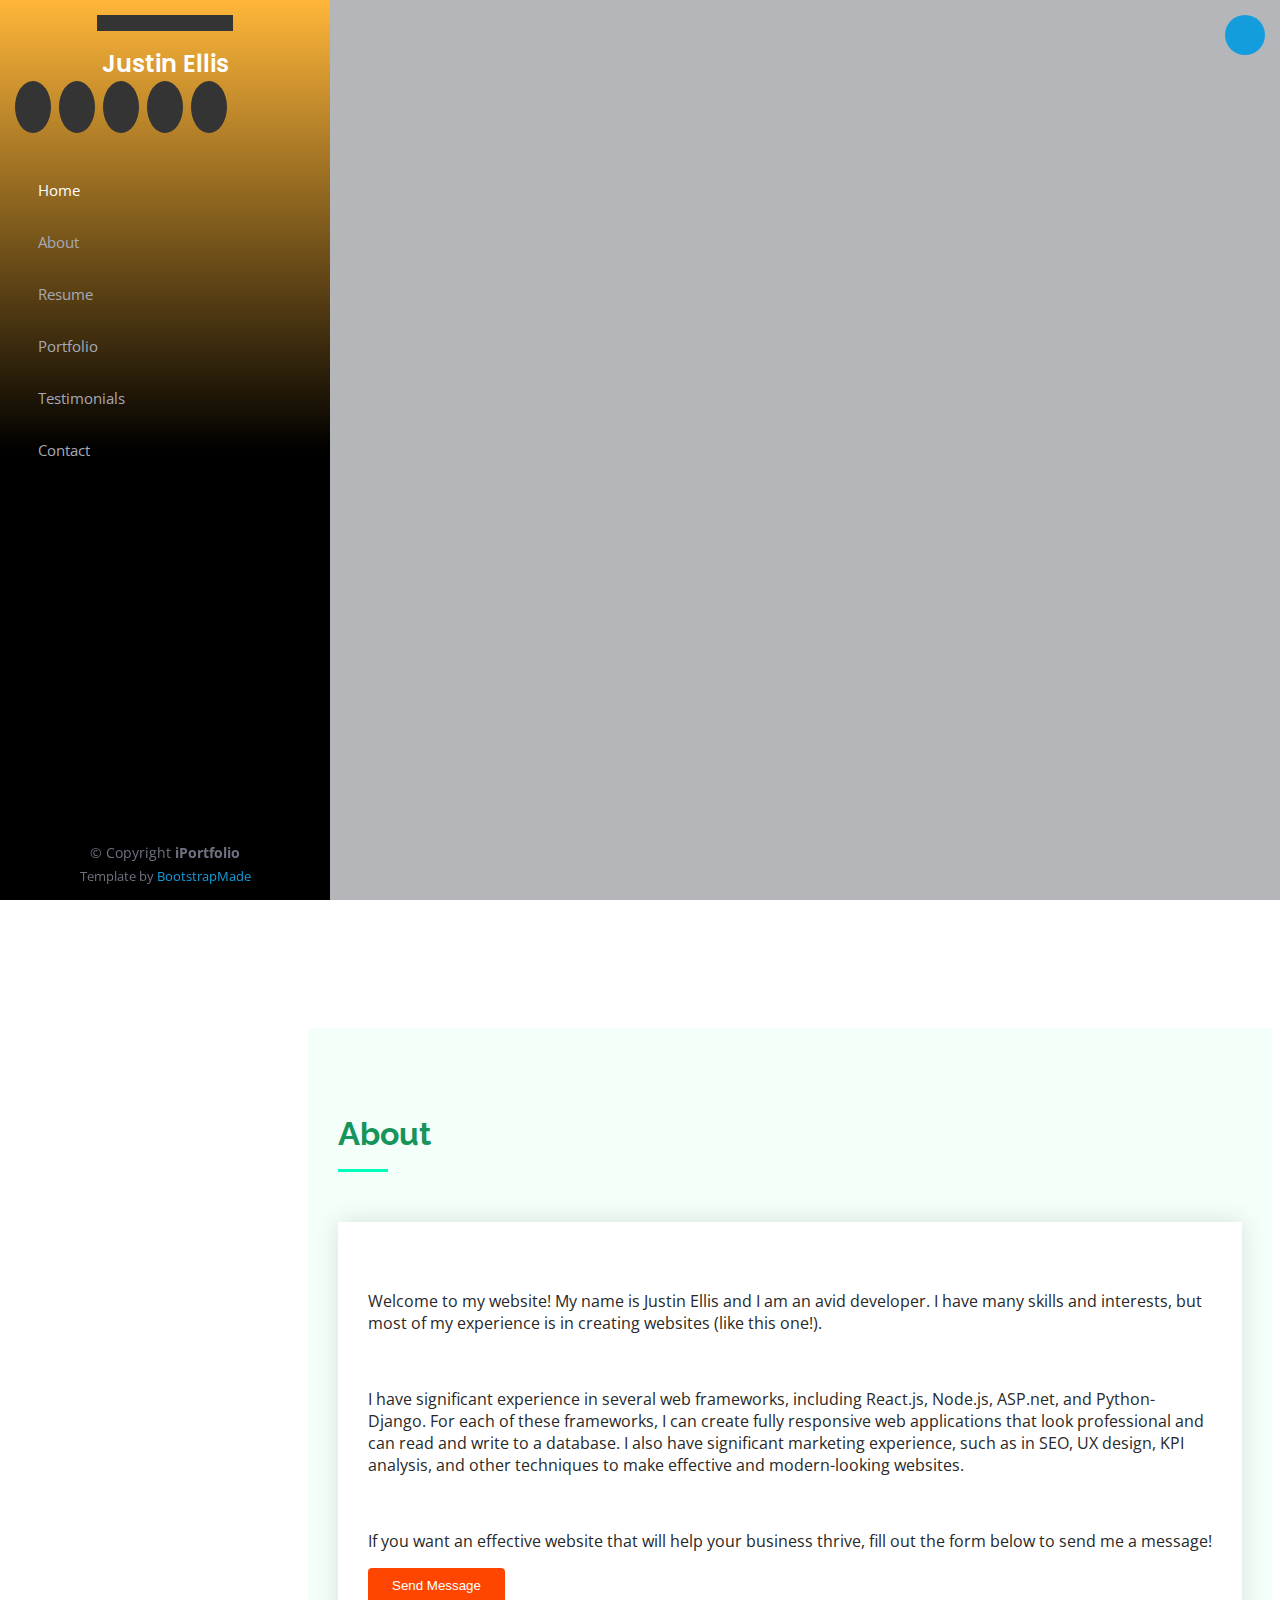
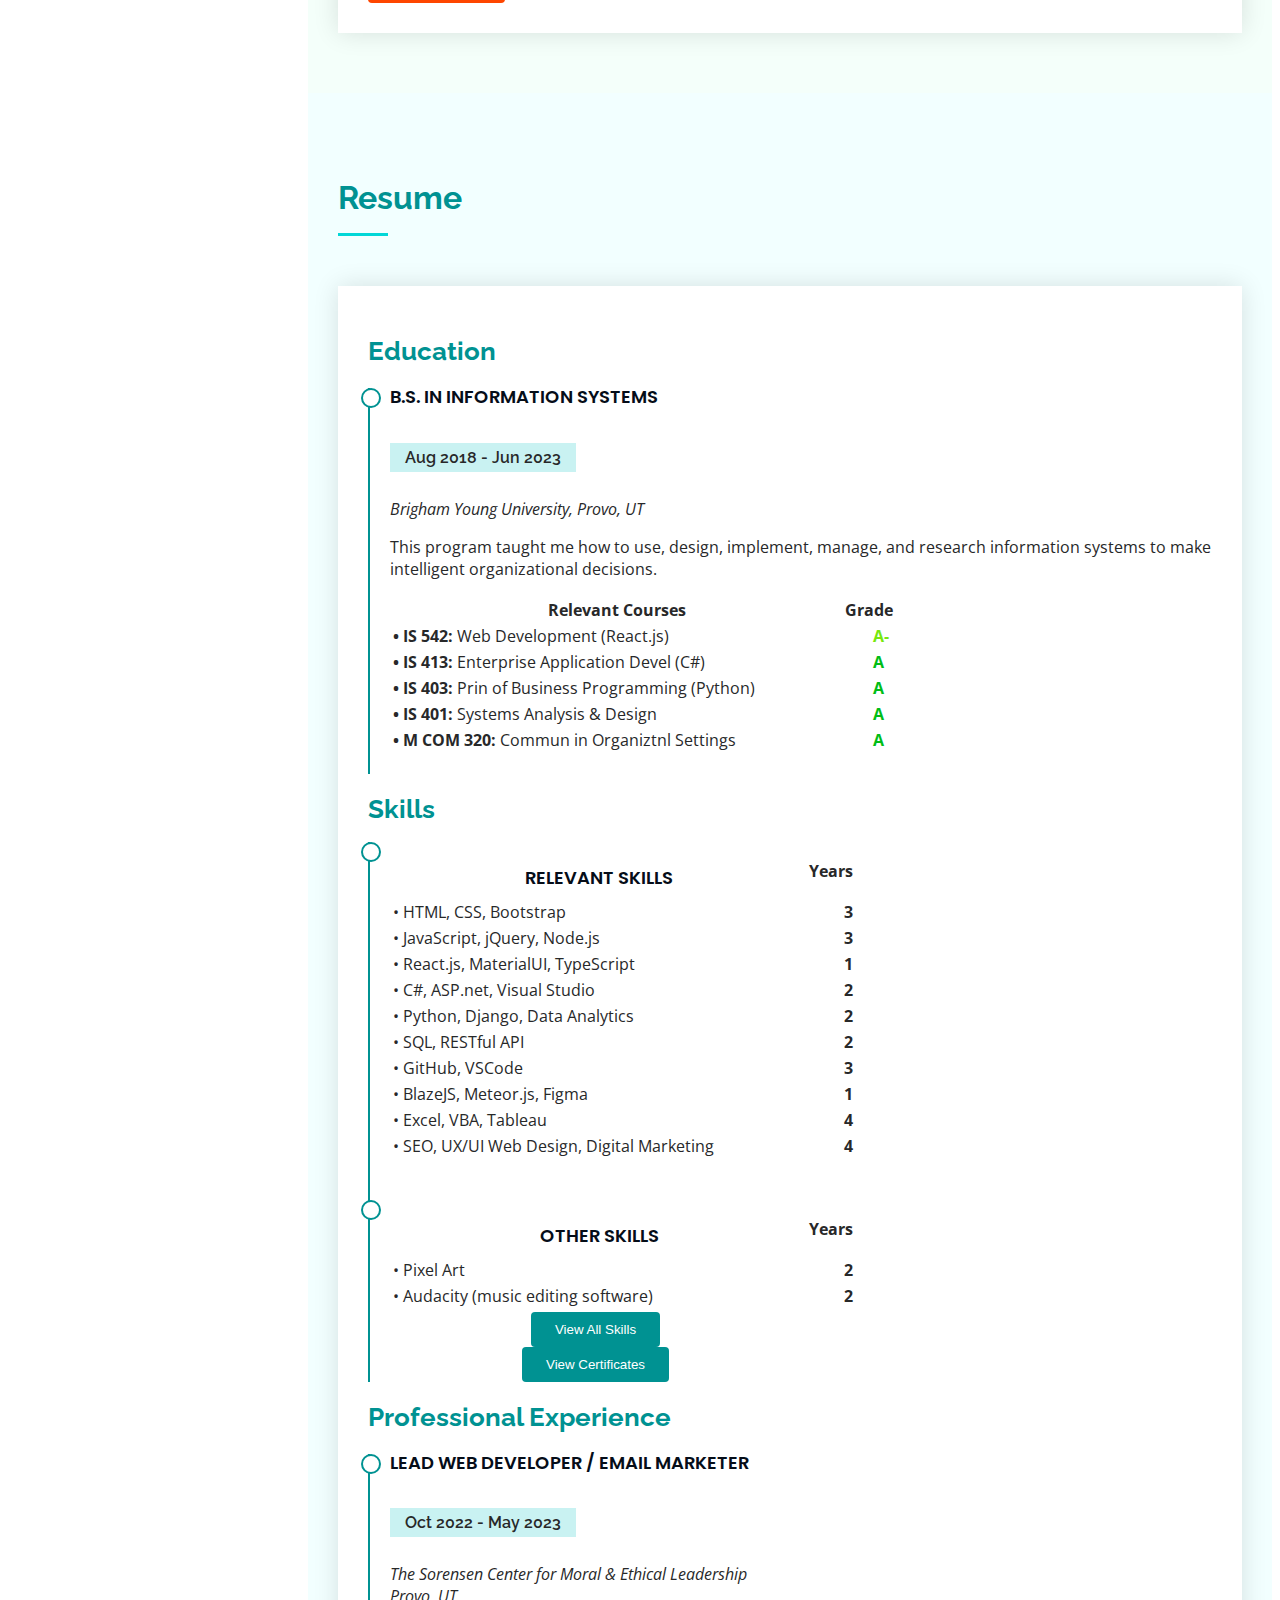
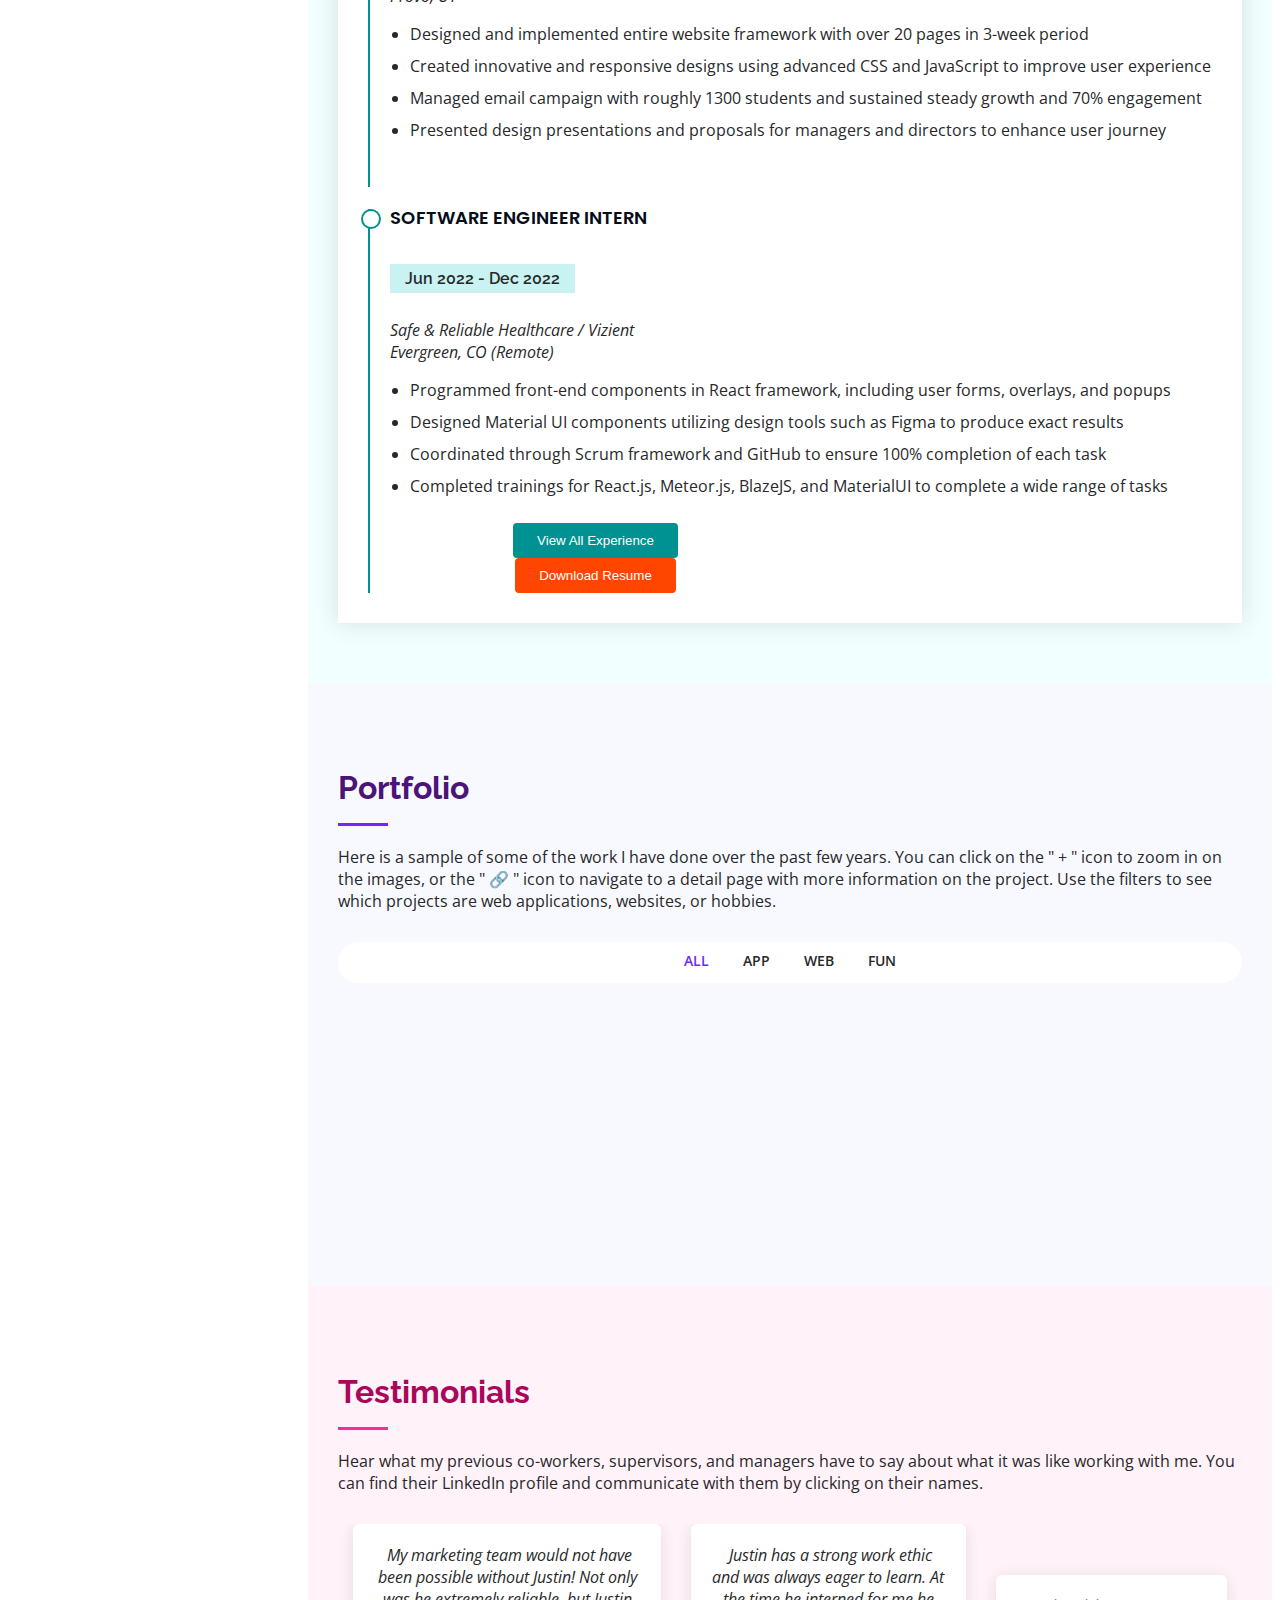
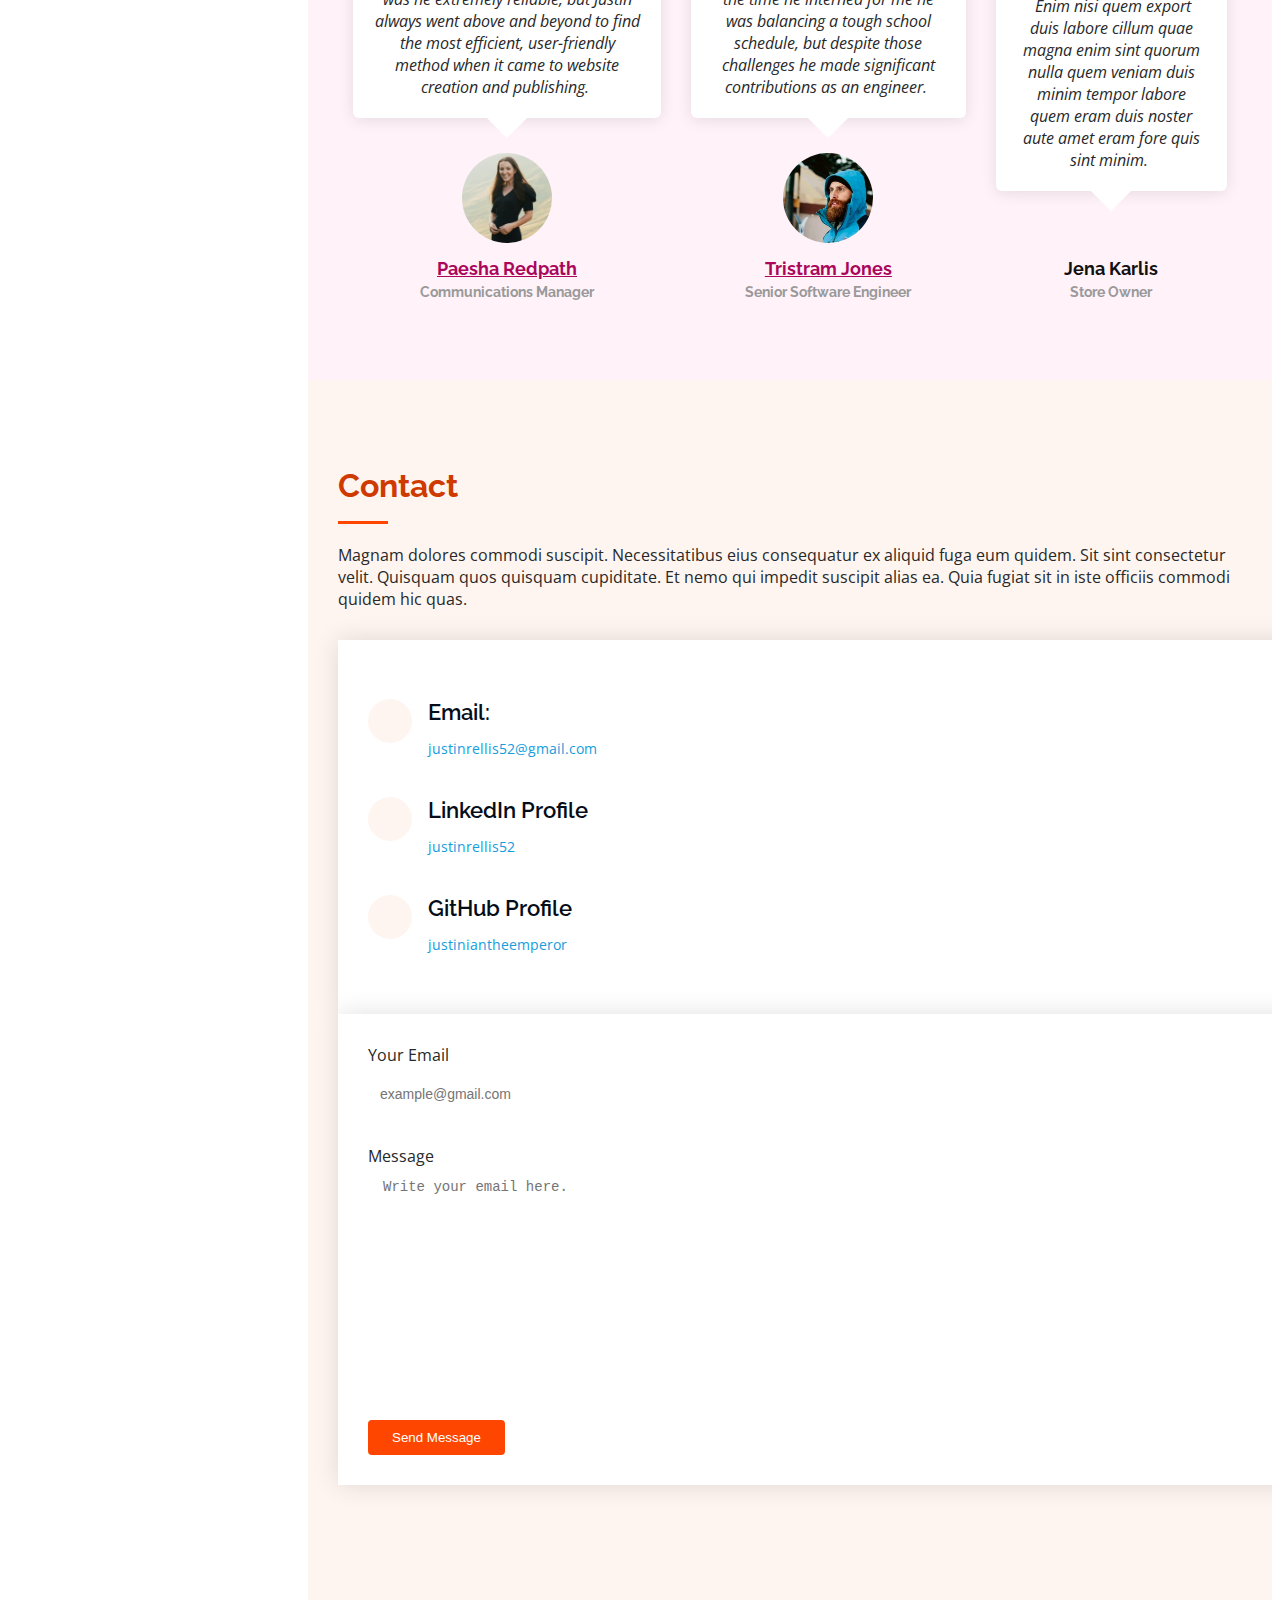
==== commit 1f532845: "contact info form" ====
--- a/index.html
+++ b/index.html
@@ -490,54 +490,56 @@
 
           <div class="col-lg-5 d-flex align-items-stretch">
             <div class="info">
-              <div class="address">
-                <i class="bi bi-geo-alt"></i>
-                <h4>Location:</h4>
-                <p>A108 Adam Street, New York, NY 535022</p>
-              </div>
-
-              <div class="email">
+
+              <div class="icon">
                 <i class="bi bi-envelope"></i>
                 <h4>Email:</h4>
-                <p>info@example.com</p>
-              </div>
-
-              <div class="phone">
-                <i class="bi bi-phone"></i>
-                <h4>Call:</h4>
-                <p>+1 5589 55488 55s</p>
-              </div>
-
+                <p><a href="mailto:justinrellis52@gmail.com">justinrellis52@gmail.com</a></p>
+              </div>
+
+              <div class="icon">
+                <i class="bx bxl-linkedin"></i>
+                <h4>LinkedIn Profile</h4>
+                <p><a href="https://www.linkedin.com/in/justinrellis52/" target="_blank">justinrellis52</a></p>
+              </div>
+
+              <div class="icon">
+                <i class="bx bxl-github"></i>
+                <h4>GitHub Profile</h4>
+                <p><a href="https://github.com/justiniantheemperor" target="_blank" >justiniantheemperor</a></p>
+              </div>
             </div>
 
           </div>
 
           <div class="col-lg-7 mt-5 mt-lg-0 d-flex align-items-stretch">
-            <!-- <form action="http://formspree.io/you@email.com"><input type="email" name="_replyto"><textarea   name="body"></textarea><input type="submit" value="Send"></form> -->
-
-            <form action="forms/contact.php" method="post" role="form" class="php-email-form white-bg">
+            <form 
+              action="https://formspree.io/f/mdorkkoj" 
+              method="POST" 
+              class="email-form white-bg"
+              onsubmit="this.submit(); this.reset(); return false;"
+            >
               <div class="row">
-                <div class="form-group col-md-6">
-                  <label for="name">Your Name</label>
-                  <input type="text" name="name" class="form-control" id="name" required>
+                <div class="form-group">
+                  <label for="name">Your Email</label>
+                  <input 
+                    type="email" 
+                    name="email" 
+                    id="email" 
+                    placeholder="example@gmail.com"
+                    required>
                 </div>
-                <div class="form-group col-md-6">
-                  <label for="name">Your Email</label>
-                  <input type="email" class="form-control" name="email" id="email" required>
-                </div>
-              </div>
-              <div class="form-group">
-                <label for="name">Subject</label>
-                <input type="text" class="form-control" name="subject" id="subject" required>
               </div>
               <div class="form-group">
                 <label for="name">Message</label>
-                <textarea class="form-control" name="message" rows="10" required></textarea>
-              </div>
-              <div class="my-3">
-                <div class="loading">Loading</div>
-                <div class="error-message"></div>
-                <div class="sent-message">Your message has been sent. Thank you!</div>
+                <textarea
+                  placeholder="Write your email here."
+                  name="message" 
+                  rows="10" 
+                  maxlength="800"
+                  minlength="50"
+                  required
+                ></textarea>
               </div>
               <div class="text-center"><button type="submit" class="btn-cta">Send Message</button></div>
             </form>
@@ -577,7 +579,6 @@
   <script src="assets/vendor/swiper/swiper-bundle.min.js"></script>
   <script src="assets/vendor/typed.js/typed.umd.js"></script>
   <script src="assets/vendor/waypoints/noframework.waypoints.js"></script>
-  <script src="assets/vendor/php-email-form/validate.js"></script>
 
   <!-- Template Main JS File -->
   <script src="assets/js/main.js"></script>
--- a/assets/css/style.css
+++ b/assets/css/style.css
@@ -1012,22 +1012,20 @@
   color: #fff;
 }
 
-.contact .info .email:hover i,
-.contact .info .address:hover i,
-.contact .info .phone:hover i {
+.contact .info .icon:hover i {
   background: var(--red);
   color: #fff;
 }
 
-.contact .php-email-form {
+.contact .email-form {
   width: 100%;
 }
 
-.contact .php-email-form .form-group {
+.contact .email-form .form-group {
   padding-bottom: 8px;
 }
 
-.contact .php-email-form .validate {
+.contact .email-form .validate {
   display: none;
   color: red;
   margin: 0 0 15px 0;
@@ -1035,7 +1033,7 @@
   font-size: 13px;
 }
 
-.contact .php-email-form .error-message {
+.contact .email-form .error-message {
   display: none;
   color: #fff;
   background: #ffa300;
@@ -1044,11 +1042,11 @@
   font-weight: 600;
 }
 
-.contact .php-email-form .error-message br+br {
+.contact .email-form .error-message br+br {
   margin-top: 25px;
 }
 
-.contact .php-email-form .sent-message {
+.contact .email-form .sent-message {
   display: none;
   color: #fff;
   background: #18d26e;
@@ -1057,14 +1055,14 @@
   font-weight: 600;
 }
 
-.contact .php-email-form .loading {
+.contact .email-form .loading {
   display: none;
   background: #fff;
   text-align: center;
   padding: 15px;
 }
 
-.contact .php-email-form .loading:before {
+.contact .email-form .loading:before {
   content: "";
   display: inline-block;
   border-radius: 50%;
@@ -1076,26 +1074,37 @@
   animation: animate-loading 1s linear infinite;
 }
 
-.contact .php-email-form .form-group {
+.contact .email-form .form-group {
   margin-bottom: 15px;
 }
 
-.contact .php-email-form label {
+.contact .email-form label {
   padding-bottom: 8px;
 }
 
-.contact .php-email-form input,
-.contact .php-email-form textarea {
+.contact .email-form input,
+.contact .email-form textarea {
   border-radius: 0;
   box-shadow: none;
   font-size: 14px;
-}
-
-.contact .php-email-form input {
+  display: block;
+  width: 100%;
+  padding: 0.375rem 0.75rem;
+  font-weight: 400;
+  line-height: 1.5;
+  color: var(--bs-body-color);
+  background-color: var(--bs-body-bg);
+  background-clip: padding-box;
+  border: var(--bs-border-width) solid var(--bs-border-color);
+  appearance: none;
+  transition: border-color .15s ease-in-out,box-shadow .15s ease-in-out;
+}
+
+.contact .email-form input {
   height: 44px;
 }
 
-.contact .php-email-form textarea {
+.contact .email-form textarea {
   padding: 10px 15px;
 }
 
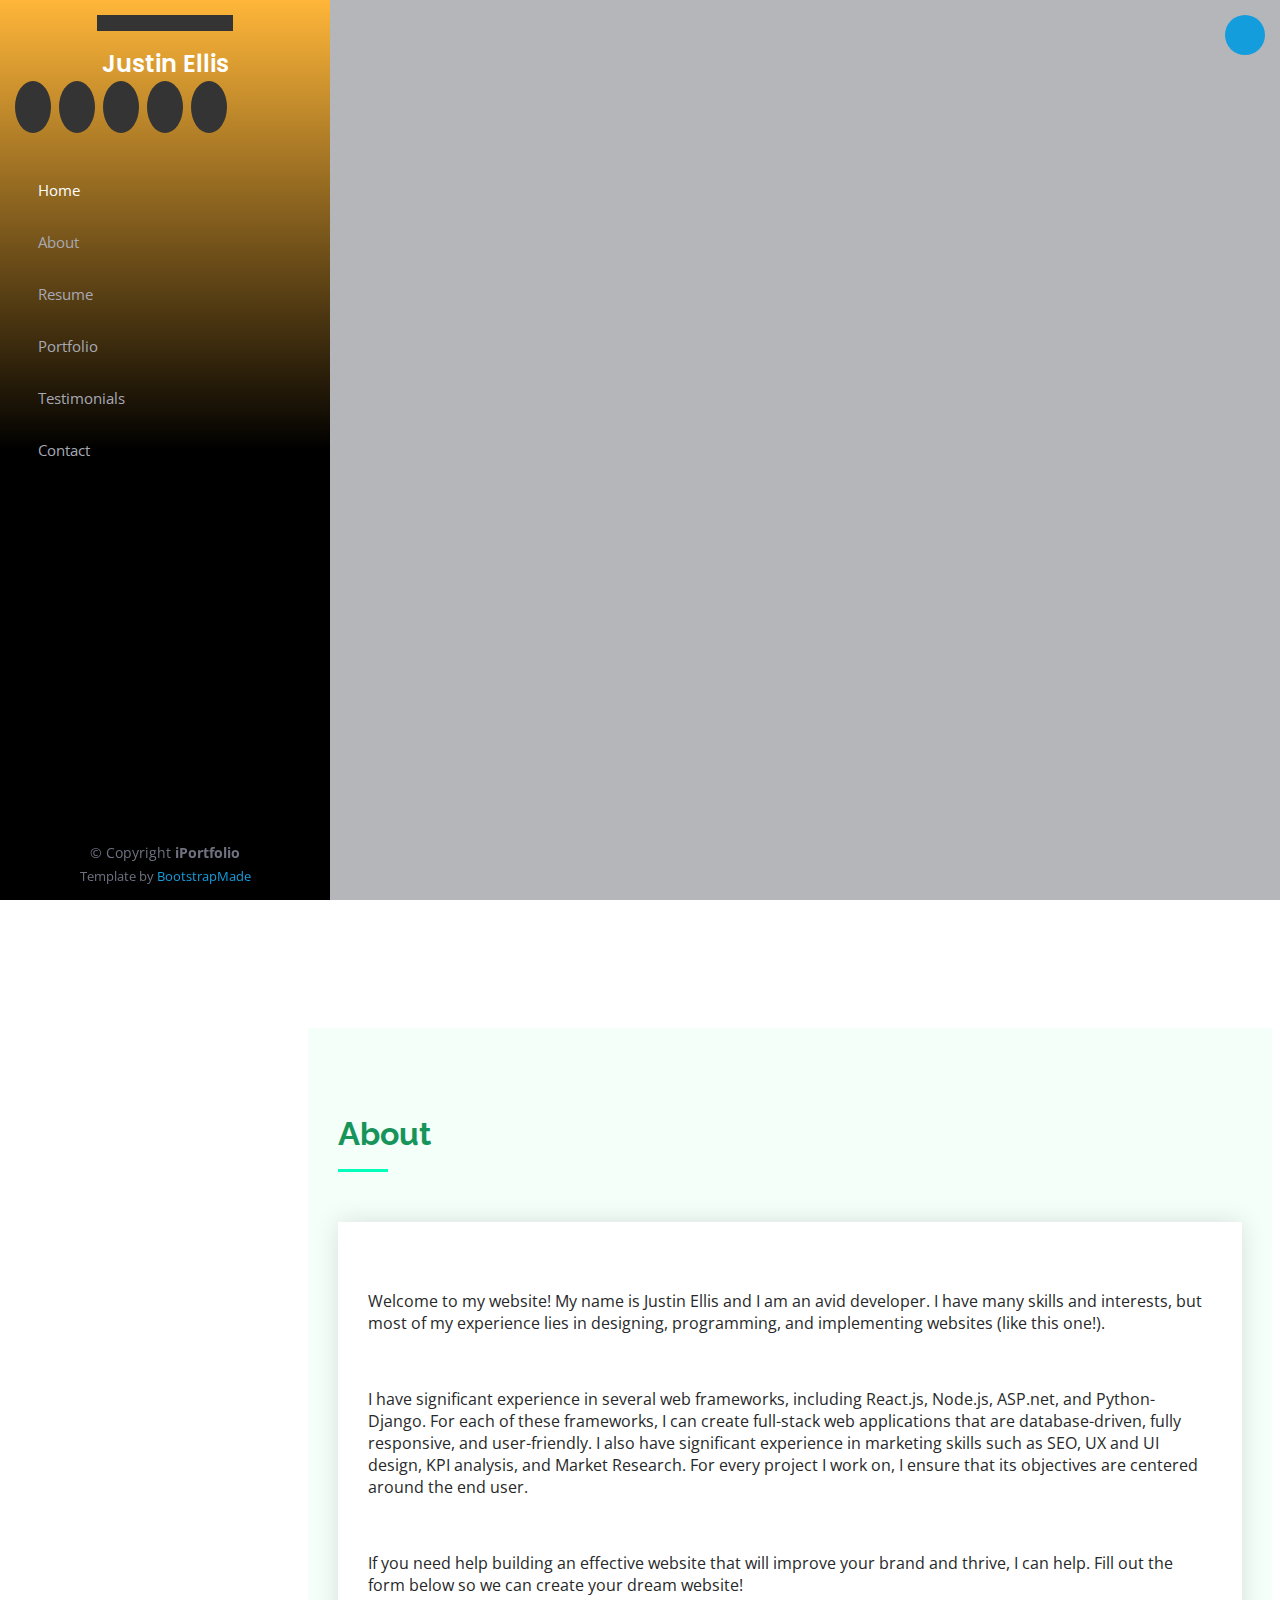
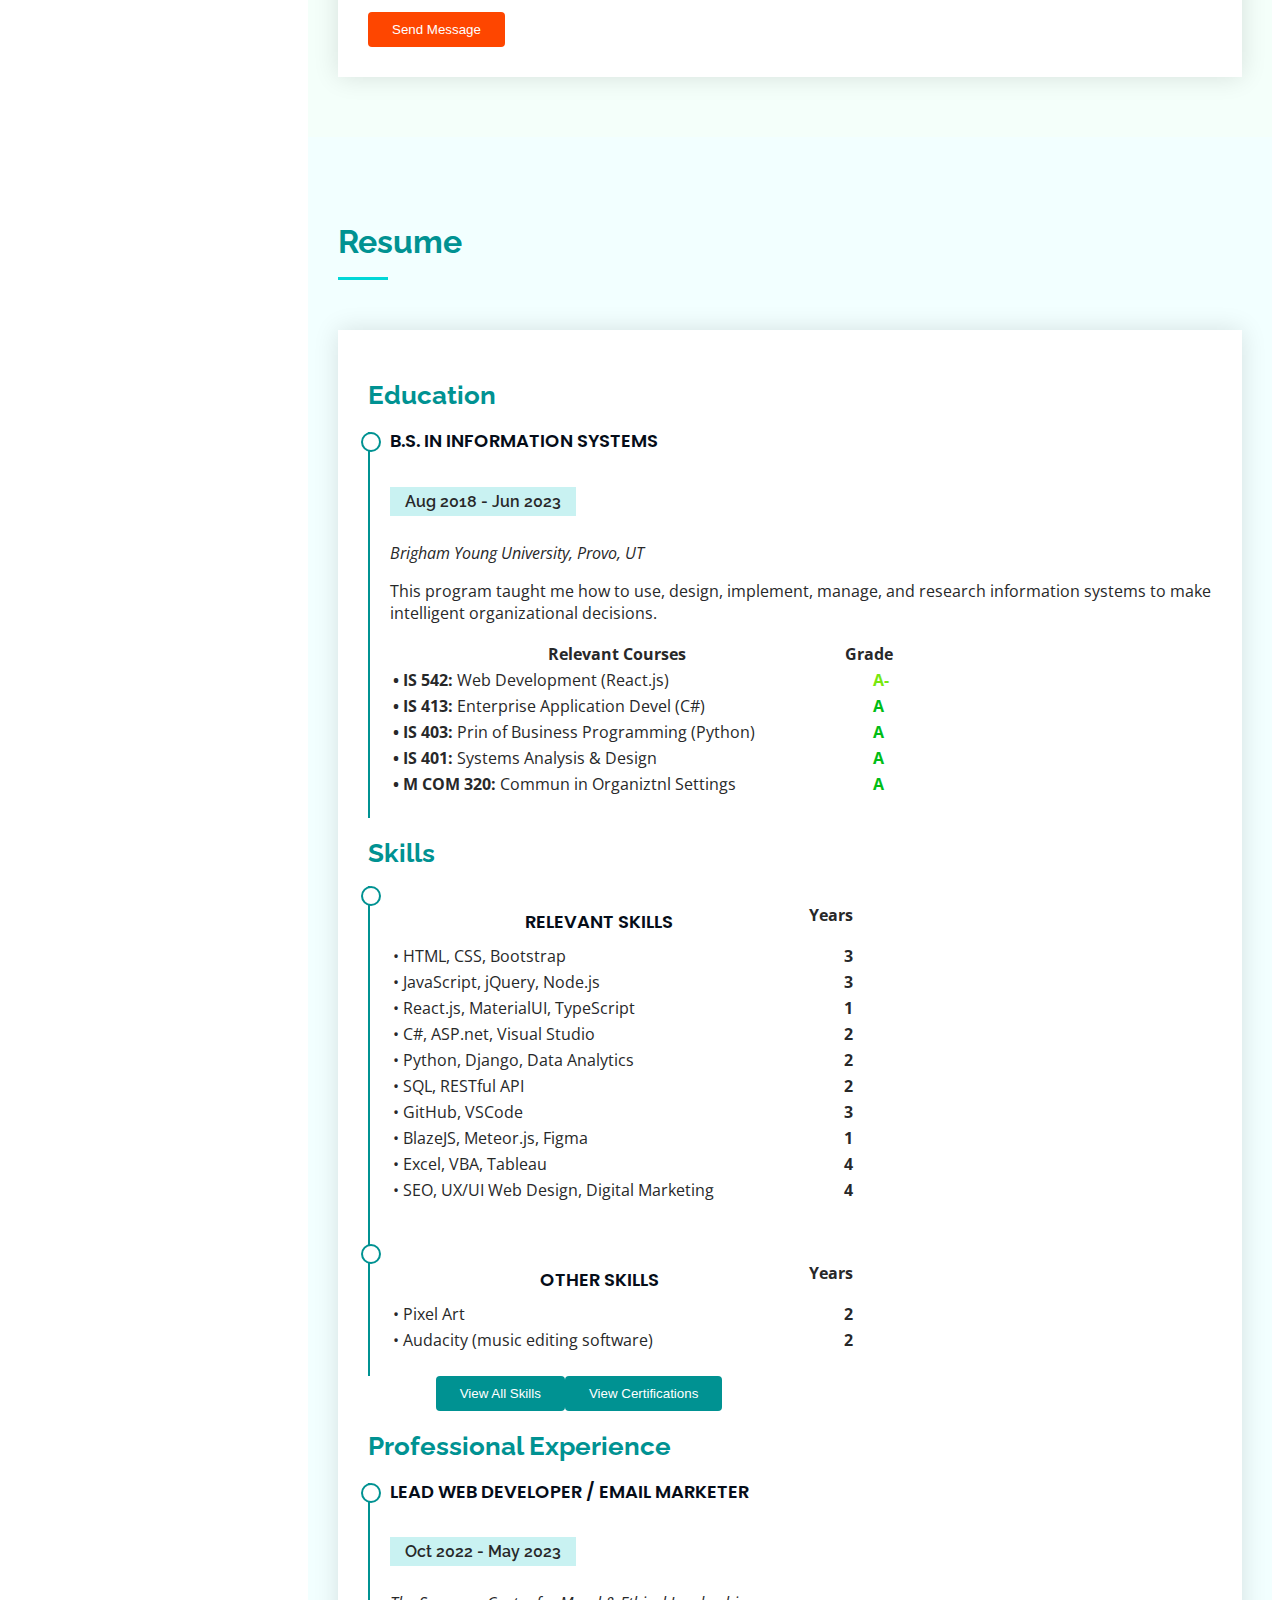
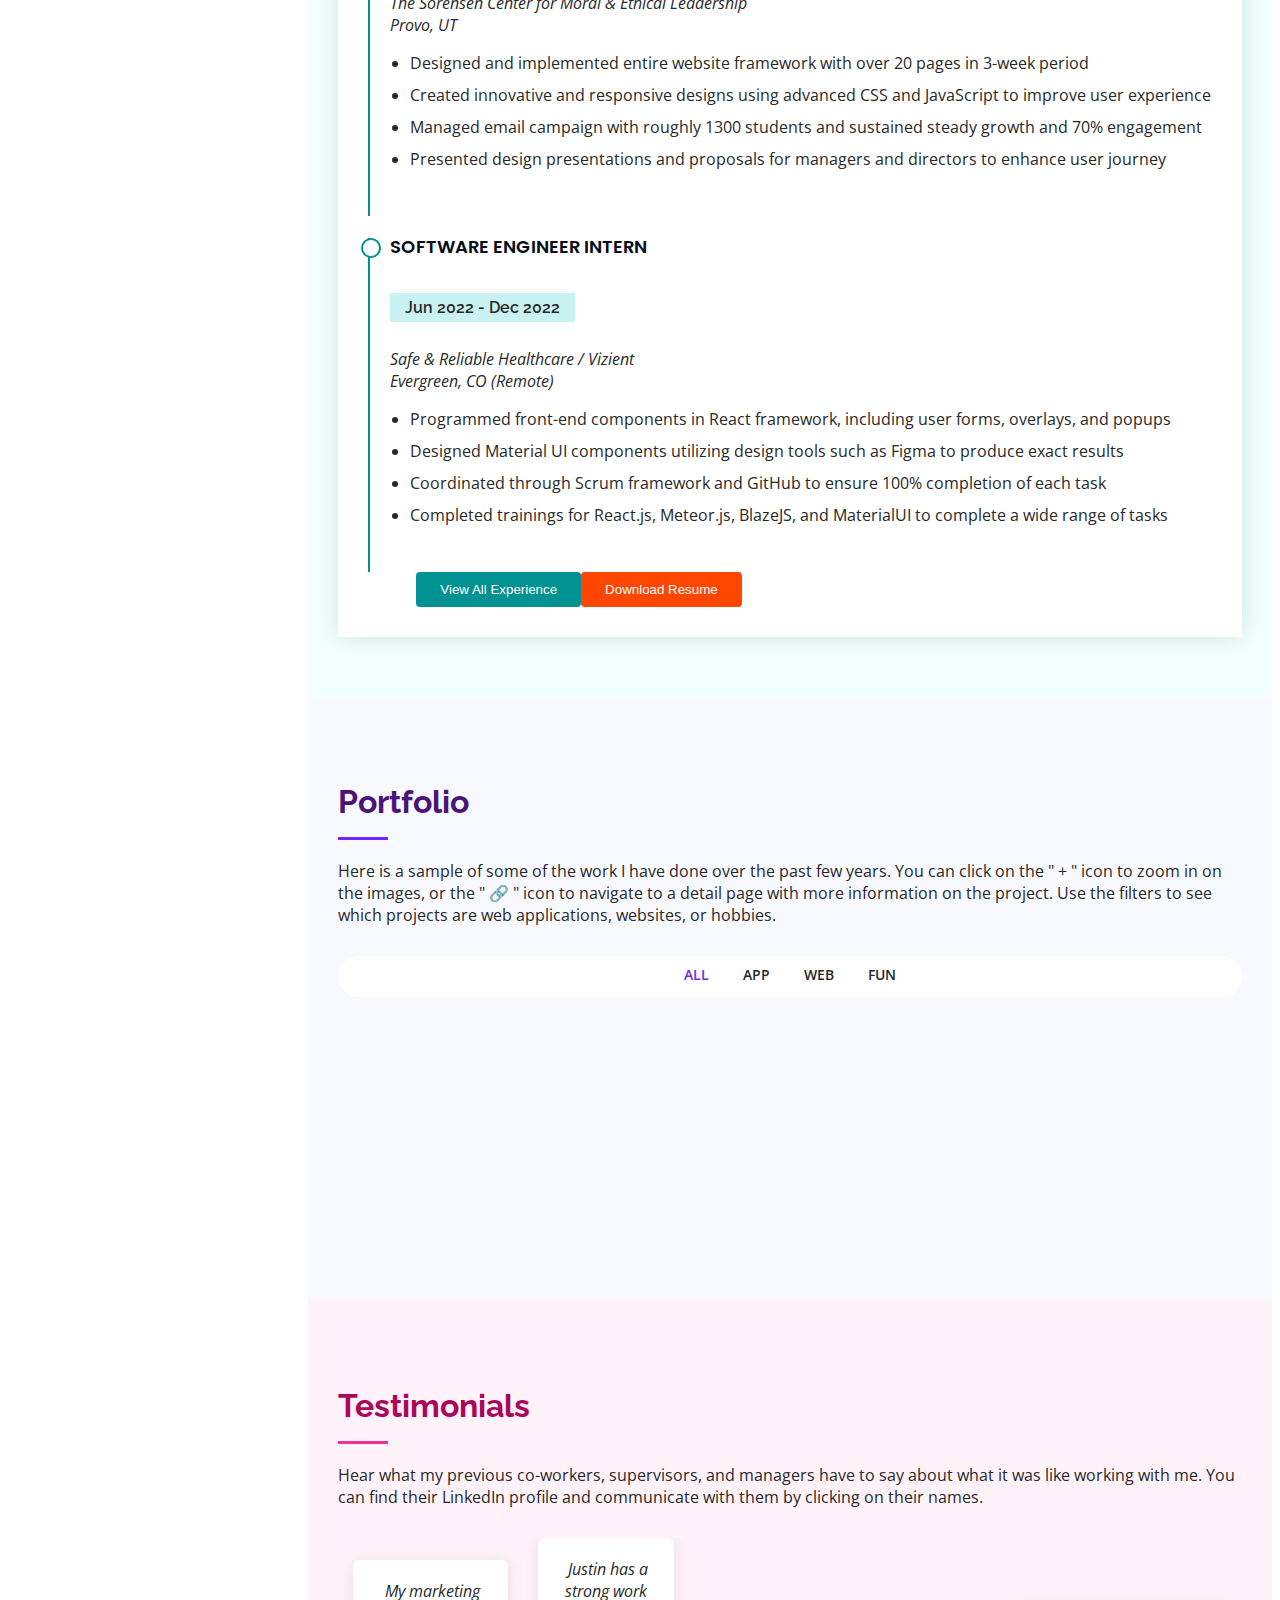
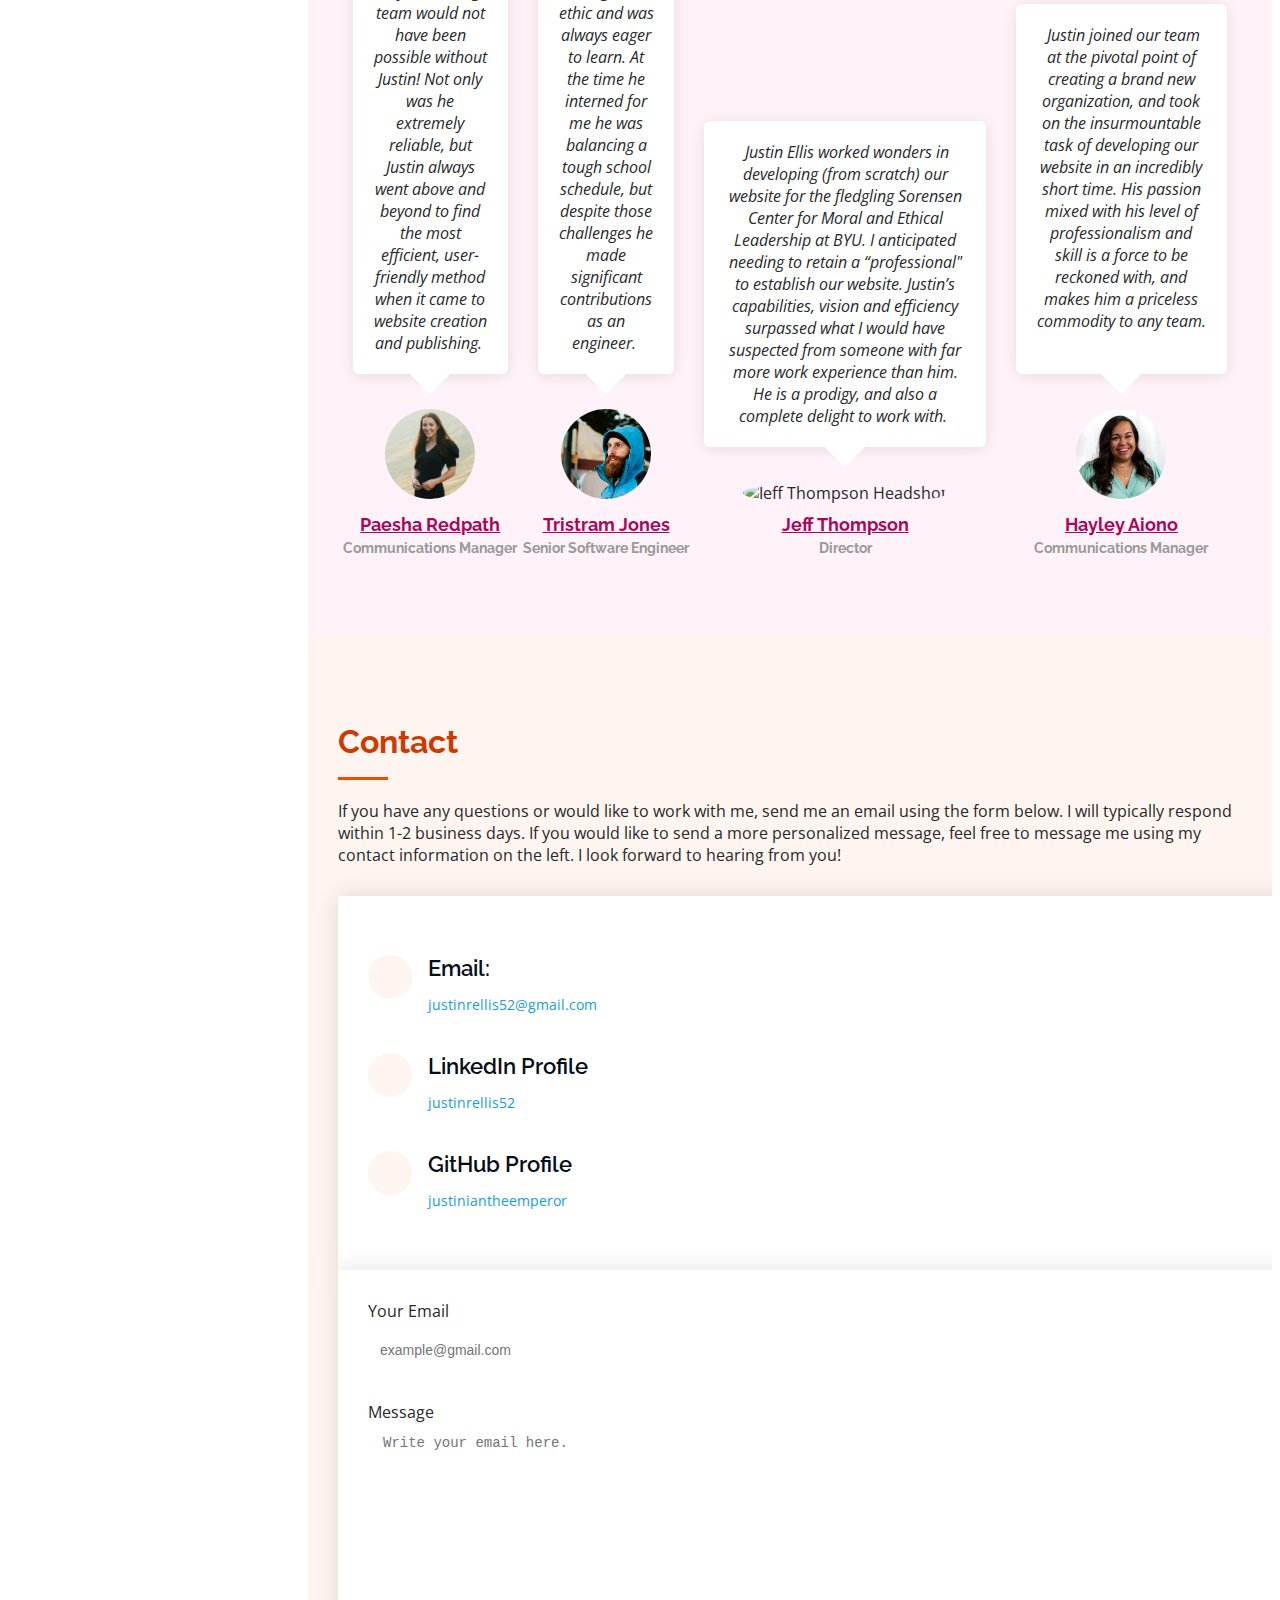
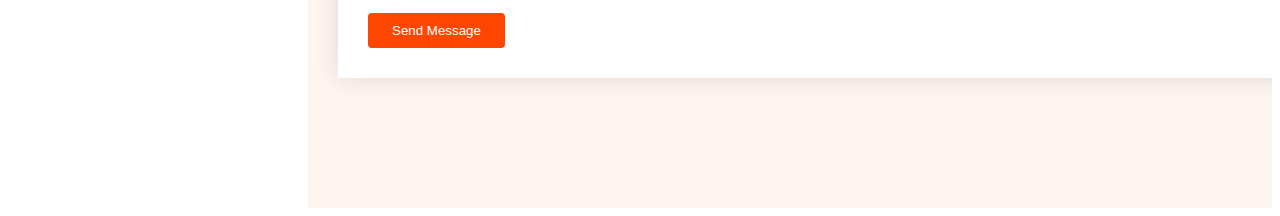
==== commit 857d77b8: "Hayley Quote" ====
--- a/index.html
+++ b/index.html
@@ -51,7 +51,7 @@
         <div class="social-links mt-3 text-center">
           <!-- <a target="_blank" href="#" class="youtube"><i class="bx bxl-youtube"></i></a> -->
           <a target="_blank" href="https://www.reddit.com/user/theemperorpikachu" class="reddit"><i class="bx bxl-reddit"></i></a>
-          <a target="_blank" href="https://www.deviantart.com/emperorpikachu" class="deviantart"><i class="bx bxl-deviantart"></i></a>
+          <a target="_blank" href="https://www.deviantart.com/kingtrapinch" class="deviantart"><i class="bx bxl-deviantart"></i></a>
           <a target="_blank" href="https://www.linkedin.com/in/justinrellis52/" class="linkedin"><i class="bx bxl-linkedin"></i></a>
           <a target="_blank" href="https://discord.com/channels/emperor_pikachu" class="discord"><i class="bx bxl-discord"></i></a>
           <a target="_blank" href="https://github.com/justiniantheemperor" class="github"><i class="bx bxl-github"></i></a>
@@ -76,8 +76,19 @@
     <h2><a name=""></a></h2>
     <div class="hero-container" data-aos="fade-in">
       <h1>Justin Ellis</h1>
+    </div>
+    <div class="hero-container" data-aos="fade-in">
       <p>I'm a <span class="typed" data-typed-items="Web Developer, Web Designer, Software Engineer, Digital Marketer, Freelancer, Pixel Artist, Game Designer"></span></p>
     </div>
+    <div class="hero-container" data-aos="fade-in">
+      <button class="btn-cta">
+        <a href = "/Justin_Ellis_Resume.pdf" download = "Justin_Ellis_Resume.pdf">
+          Download Resume
+        </a>
+      </button>
+    </div>
+
+
   </section><!-- End Hero -->
 
   <main id="main">
@@ -91,27 +102,27 @@
           <div class="col-lg-4" data-aos="fade-right">
             <img src="assets/img/profile-img.jpg" class="img-fluid" alt=""/>
           </div>
-          <div class="col-lg-6 pt-4 pt-lg-0 content" data-aos="fade-left">
+          <div class="col-lg-7 pt-4 pt-lg-0 content" data-aos="fade-left">
             <p>
               Welcome to my website! My name is Justin Ellis and I am an
               avid developer. I have many skills and interests, but most
-              of my experience is in creating websites (like
-              this one!).
+              of my experience lies in designing, programming, and implementing websites 
+              (like this one!).
             </p>
             <br />
             <p>
               I have significant experience in several web frameworks,
               including React.js, Node.js, ASP.net, and Python-Django. For
-              each of these frameworks, I can create fully responsive web
-              applications that look professional and can read and write to
-              a database. I also have significant marketing experience, such
-              as in SEO, UX design, KPI analysis, and other techniques to
-              make effective and modern-looking websites.
+              each of these frameworks, I can create full-stack web
+              applications that are database-driven, fully responsive, and user-friendly. 
+              I also have significant experience in marketing skills such
+              as SEO, UX and UI design, KPI analysis, and Market Research. 
+              For every project I work on, I ensure that its objectives are centered around the end user.
             </p>
             <br />
             <p>
-              If you want an effective website that will help your business
-              thrive, fill out the form below to send me a message!
+              If you need help building an effective website that will improve your brand and 
+              thrive, I can help. Fill out the form below so we can create your dream website!
             </p>
             <div class="text-center pt-2">
               <button class="btn-cta">
@@ -243,27 +254,24 @@
               <tr>
               </tr>
               </table>
-              <div class="row pt-4">
-                <div class="experience-btn">
-                  <button class="btn-primary">
-                  <a target="_blank" href="https://www.linkedin.com/in/justinrellis52/details/skills/">
-                    View All Skills
-                  </a>
-                </button></div>
-                <div class=" experience-btn">
-                  <button class="btn-primary">
-                  <a target="_blank" href="https://www.linkedin.com/in/justinrellis52/details/certifications/">
-                    View Certificates
-                  </a>
-                </button></div>
-              </div>
-          </div>
-
-
-          </div>
+            </div>
+            <div class="row experience-btn">
+              <button class="btn-primary">
+                <a target="_blank" href="https://www.linkedin.com/in/justinrellis52/details/skills/">
+                View All Skills
+                </a>
+              </button>
+              <button class="btn-primary">
+                <a target="_blank" href="https://www.linkedin.com/in/justinrellis52/details/certifications/">
+                  View Certifications
+                </a>
+              </button>
+            </div>
+          </div>
+
           <div class="col-lg-6" data-aos="fade-up" data-aos-delay="100">
             <h3 class="resume-title">Professional Experience</h3>
-            <div class="resume-item top-col">
+            <div class="resume-item">
               <h4>Lead Web Developer / Email Marketer</h4>
               <h5>Oct 2022 - May 2023</h5>
               <p><em>
@@ -277,7 +285,7 @@
                 <li>Presented design presentations and proposals for managers and directors to enhance user journey</li>
               </ul>
             </div>
-            <div class="resume-item">
+            <div class="resume-item pt-4">
               <h4>Software Engineer Intern</h4>
               <h5>Jun 2022 - Dec 2022</h5>
               <p><em>
@@ -290,20 +298,18 @@
                 <li>Coordinated through Scrum framework and GitHub to ensure 100% completion of each task</li>
                 <li>Completed trainings for React.js, Meteor.js, BlazeJS, and MaterialUI to complete a wide range of tasks</li>
               </ul>
-              <div class="row">
-                <div class="experience-btn">
-                  <button class="btn-primary">
-                  <a target="_blank" href="https://www.linkedin.com/in/justinrellis52/details/experience/">
-                    View All Experience
-                  </a>
-                </button></div>
-                <div class="experience-btn">
-                  <button class="btn-cta">
-                  <a target="_blank" href="https://www.linkedin.com/in/justinrellis52/">
-                    Download Resume
-                  </a>
-                </button></div>
-              </div>
+            </div>
+            <div class="row experience-btn">
+              <button class="btn-primary">
+                <a target="_blank" href="https://www.linkedin.com/in/justinrellis52/details/experience/">
+                  View All Experience
+                </a>
+              </button>
+              <button class="btn-cta">
+                <a href = "/Justin_Ellis_Resume.pdf" download = "Justin_Ellis_Resume.pdf">
+                  Download Resume
+                </a>
+              </button>
             </div>
           </div>
         </div>
@@ -407,7 +413,7 @@
                   came to website creation and publishing.
                   <i class="bx bxs-quote-alt-right quote-icon-right"></i>
                 </p>
-                <img src="assets/img/testimonials/testimonials-1.jpg" class="testimonial-img" alt="">
+                <img src="assets/img/testimonials/testimonials-1.jpg" class="testimonial-img" alt="Paesha Redpath Headshot">
                 <h3>                  
                   <a target="_blank" href="https://www.linkedin.com/in/paesha-redpath-b215a8106/">Paesha Redpath</a>
                 </h3>
@@ -424,7 +430,7 @@
                   but despite those challenges he made significant contributions as an engineer.
                   <i class="bx bxs-quote-alt-right quote-icon-right"></i>
                 </p>
-                <img src="assets/img/testimonials/testimonials-2.jpg" class="testimonial-img" alt="">
+                <img src="assets/img/testimonials/testimonials-2.jpg" class="testimonial-img" alt="Tristram Jones Headshot">
                 <h3>
                   <a target="_blank" href="https://www.linkedin.com/in/tristramjones/">Tristram Jones</a>
                   </h3>
@@ -436,27 +442,38 @@
               <div class="testimonial-item" data-aos="fade-up" data-aos-delay="200">
                 <p>
                   <i class="bx bxs-quote-alt-left quote-icon-left"></i>
-                  Enim nisi quem export duis labore cillum quae magna enim sint quorum nulla quem veniam duis minim tempor labore quem eram duis noster aute amet eram fore quis sint minim.
+                  Justin Ellis worked wonders in developing (from scratch) our website for the fledgling Sorensen Center for 
+                  Moral and Ethical Leadership at BYU. I anticipated needing to retain a “professional" 
+                  to establish our website. Justin’s capabilities, vision and efficiency surpassed what 
+                  I would have suspected from someone with far more work experience than him. He is a prodigy, 
+                  and also a complete delight to work with. 
                   <i class="bx bxs-quote-alt-right quote-icon-right"></i>
                 </p>
-                <img src="assets/img/testimonials/testimonials-3.jpg" class="testimonial-img" alt="">
-                <h3>Jena Karlis</h3>
-                <h4>Store Owner</h4>
+                <img src="assets/img/testimonials/testimonials-3.jpg" class="testimonial-img" alt="Jeff Thompson Headshot">
+                <h3>
+                  <a target="_blank" href="https://www.linkedin.com/in/jeff-thompson-0b48aa4/">Jeff Thompson</a>
+                  </h3>
+                  <h4>Director</h4>
               </div>
             </div><!-- End testimonial item -->
 
-            <!-- <div class="swiper-slide">
-              <div class="testimonial-item" data-aos="fade-up" data-aos-delay="300">
+            <div class="swiper-slide">
+              <div class="testimonial-item" data-aos="fade-up" data-aos-delay="200">
                 <p>
                   <i class="bx bxs-quote-alt-left quote-icon-left"></i>
-                  Fugiat enim eram quae cillum dolore dolor amet nulla culpa multos export minim fugiat minim velit minim dolor enim duis veniam ipsum anim magna sunt elit fore quem dolore labore illum veniam.
+                  Justin joined our team at the pivotal point of creating a brand new organization, 
+                  and took on the insurmountable task of developing our website in an incredibly short time. 
+                  His passion mixed with his level of professionalism and skill is a force to be reckoned with, 
+                  and makes him a priceless commodity to any team.
                   <i class="bx bxs-quote-alt-right quote-icon-right"></i>
                 </p>
-                <img src="assets/img/testimonials/testimonials-4.jpg" class="testimonial-img" alt="">
-                <h3>Matt Brandon</h3>
-                <h4>Freelancer</h4>
-              </div>
-            </div><!- - End testimonial item - -> -->
+                <img src="assets/img/testimonials/testimonials-4.jpg" class="testimonial-img" alt="Hayley Aiono Headshot">
+                <h3>
+                  <a target="_blank" href="https://www.linkedin.com/in/hayleyaiono/">Hayley Aiono</a>
+                  </h3>
+                  <h4>Communications Manager</h4>
+              </div>
+            </div><!-- End testimonial item -->
 <!-- 
             <div class="swiper-slide">
               <div class="testimonial-item" data-aos="fade-up" data-aos-delay="400">
@@ -483,12 +500,16 @@
 
         <div class="section-title">
           <h2><a name="contact"></a>Contact</h2>
-          <p>Magnam dolores commodi suscipit. Necessitatibus eius consequatur ex aliquid fuga eum quidem. Sit sint consectetur velit. Quisquam quos quisquam cupiditate. Et nemo qui impedit suscipit alias ea. Quia fugiat sit in iste officiis commodi quidem hic quas.</p>
+          <p>
+            If you have any questions or would like to work with me, send me an email using the form below. 
+            I will typically respond within 1-2 business days. If you would like to send a more personalized message, feel free to message
+            me using my contact information on the left. I look forward to hearing from you!
+            </p>
         </div>
 
         <div class="row" data-aos="fade-in">
 
-          <div class="col-lg-5 d-flex align-items-stretch">
+          <div class="col-lg-4 d-flex align-items-stretch">
             <div class="info">
 
               <div class="icon">
@@ -512,7 +533,7 @@
 
           </div>
 
-          <div class="col-lg-7 mt-5 mt-lg-0 d-flex align-items-stretch">
+          <div class="col-lg-8 mt-5 mt-lg-0 d-flex align-items-stretch">
             <form 
               action="https://formspree.io/f/mdorkkoj" 
               method="POST" 
@@ -535,7 +556,7 @@
                 <textarea
                   placeholder="Write your email here."
                   name="message" 
-                  rows="10" 
+                  rows="7" 
                   maxlength="800"
                   minlength="50"
                   required
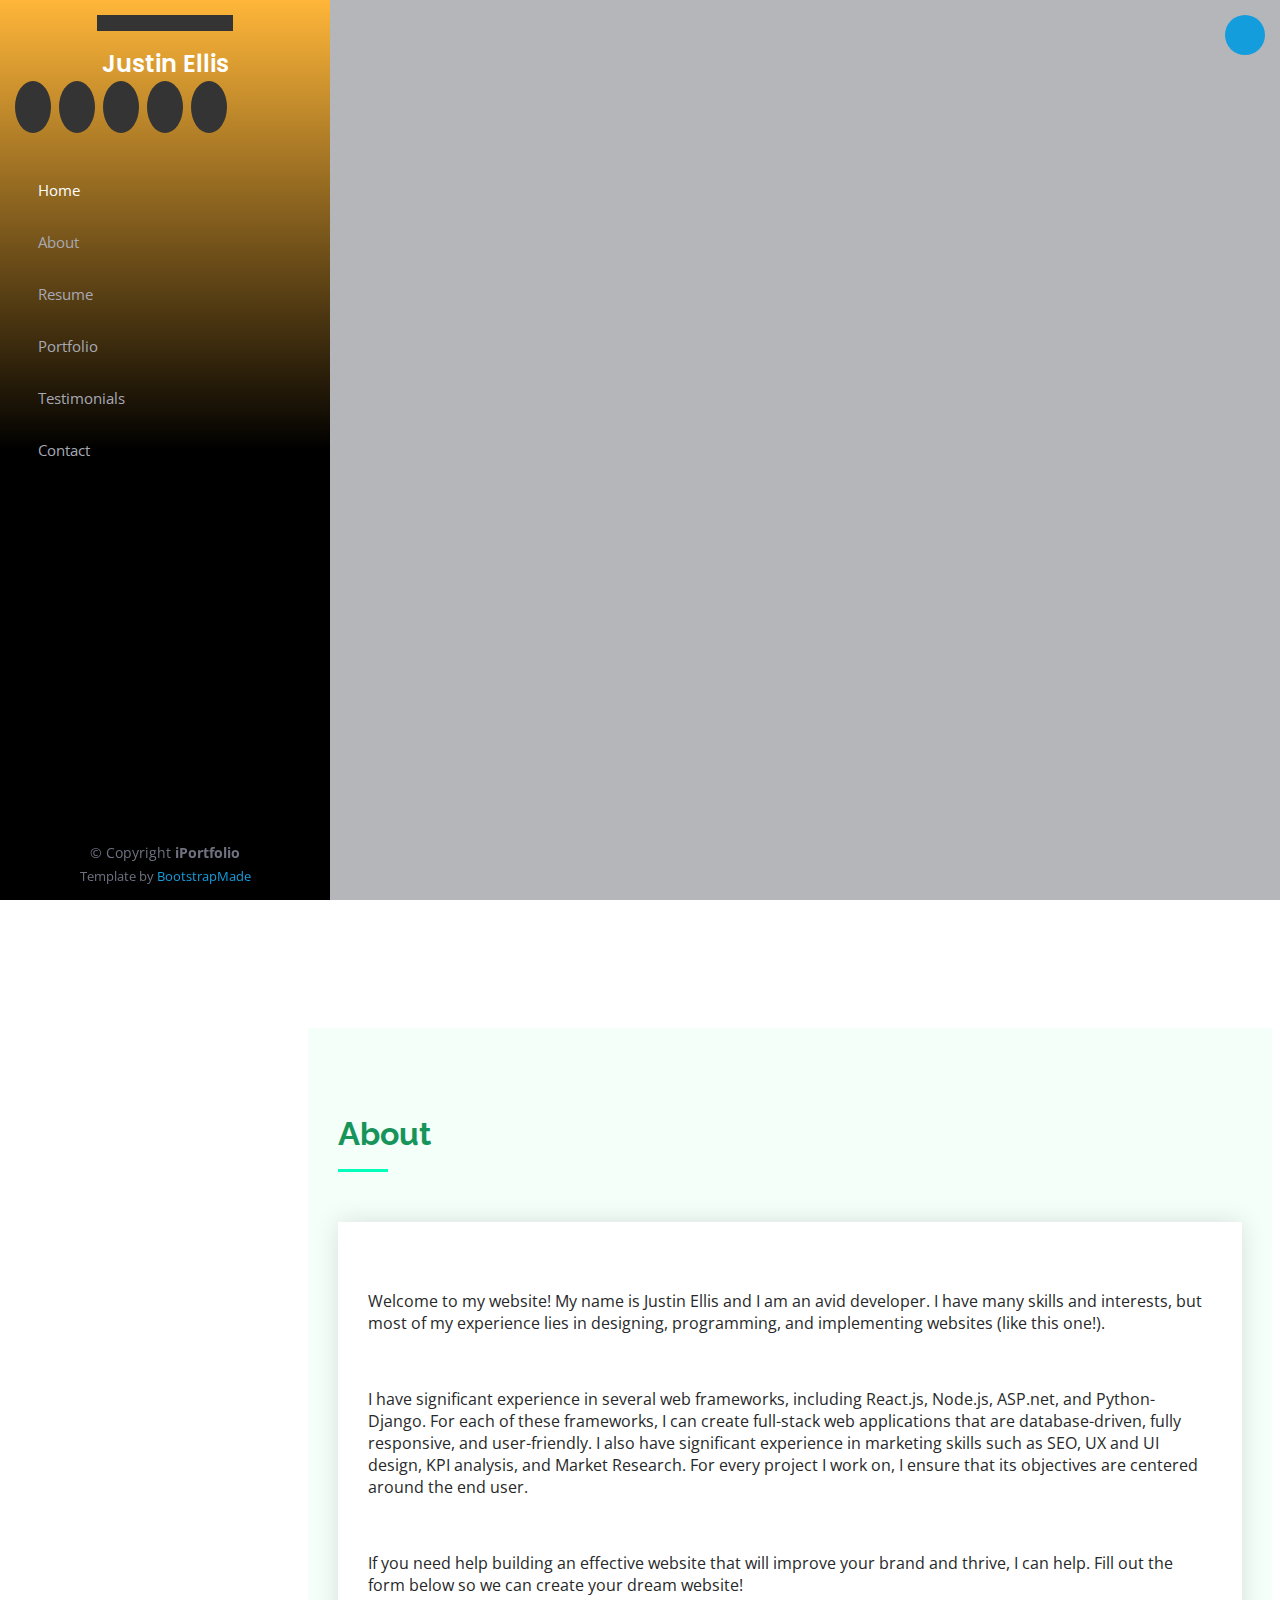
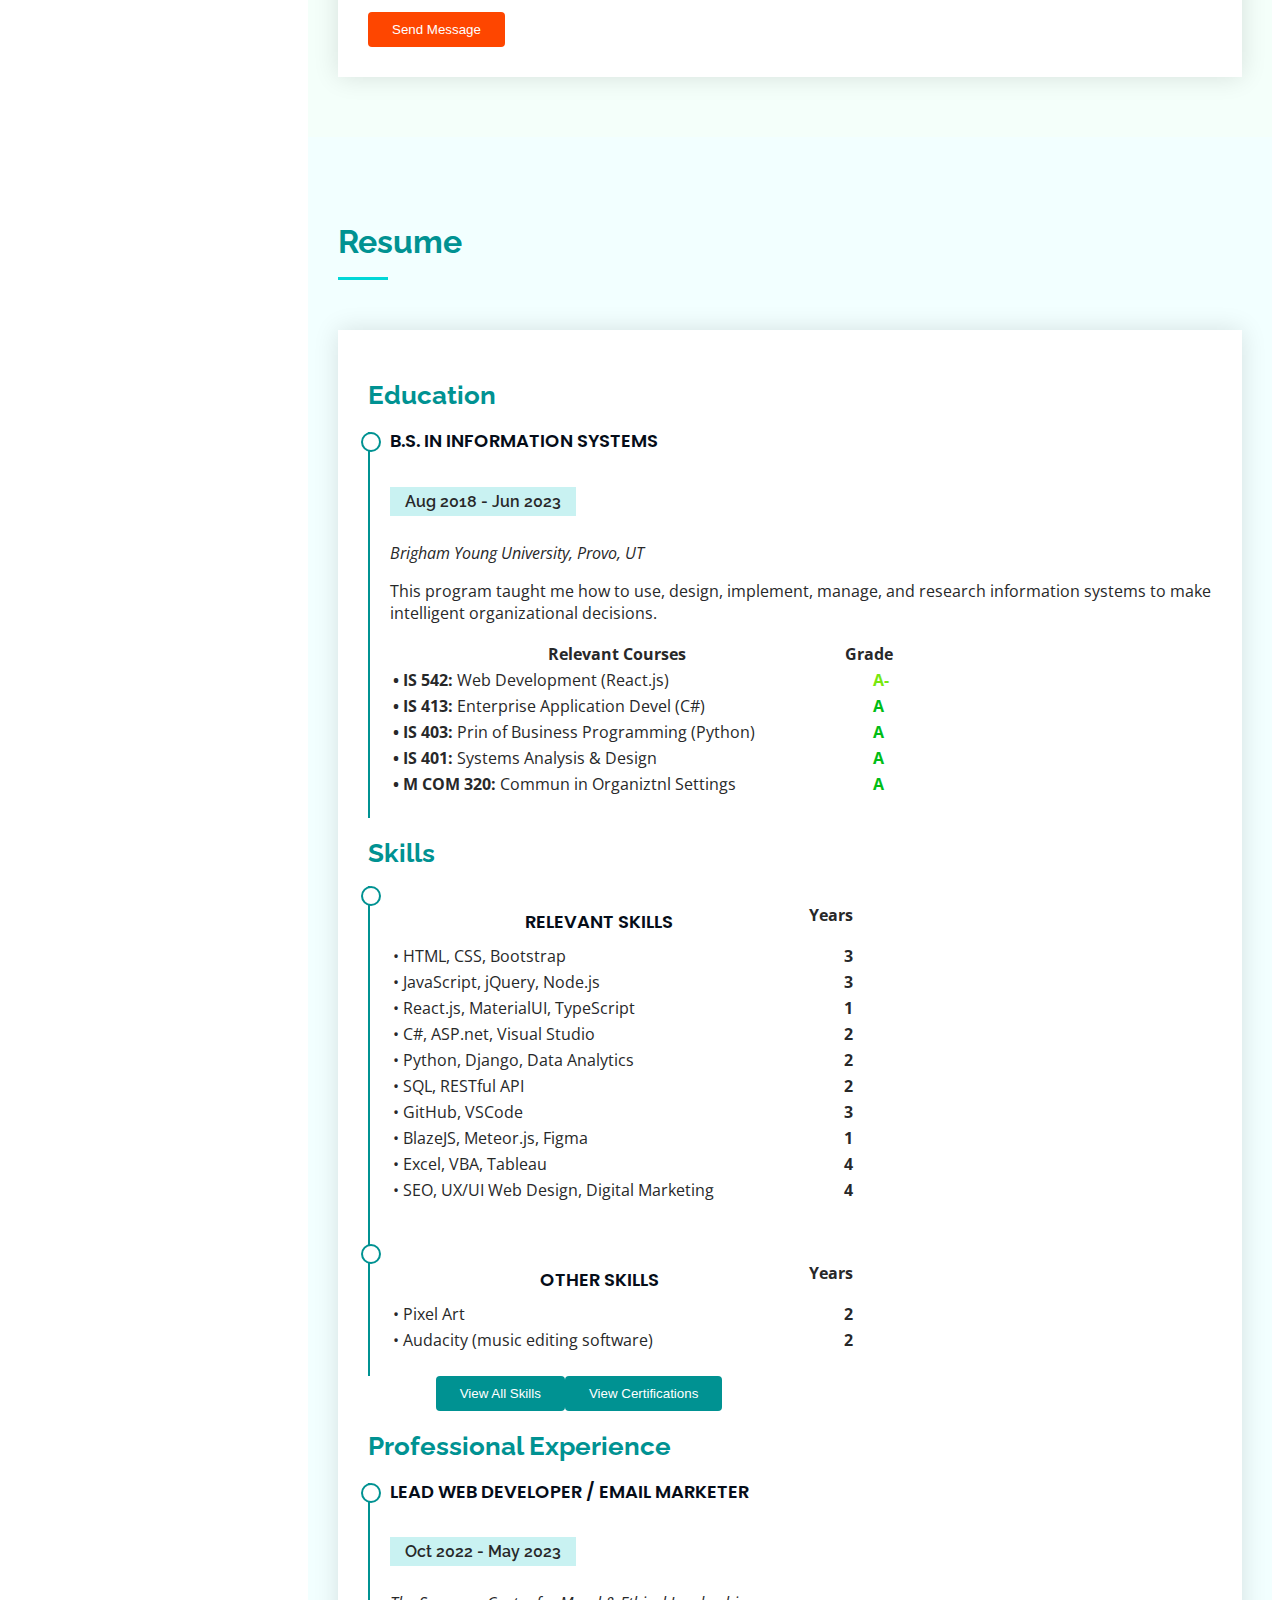
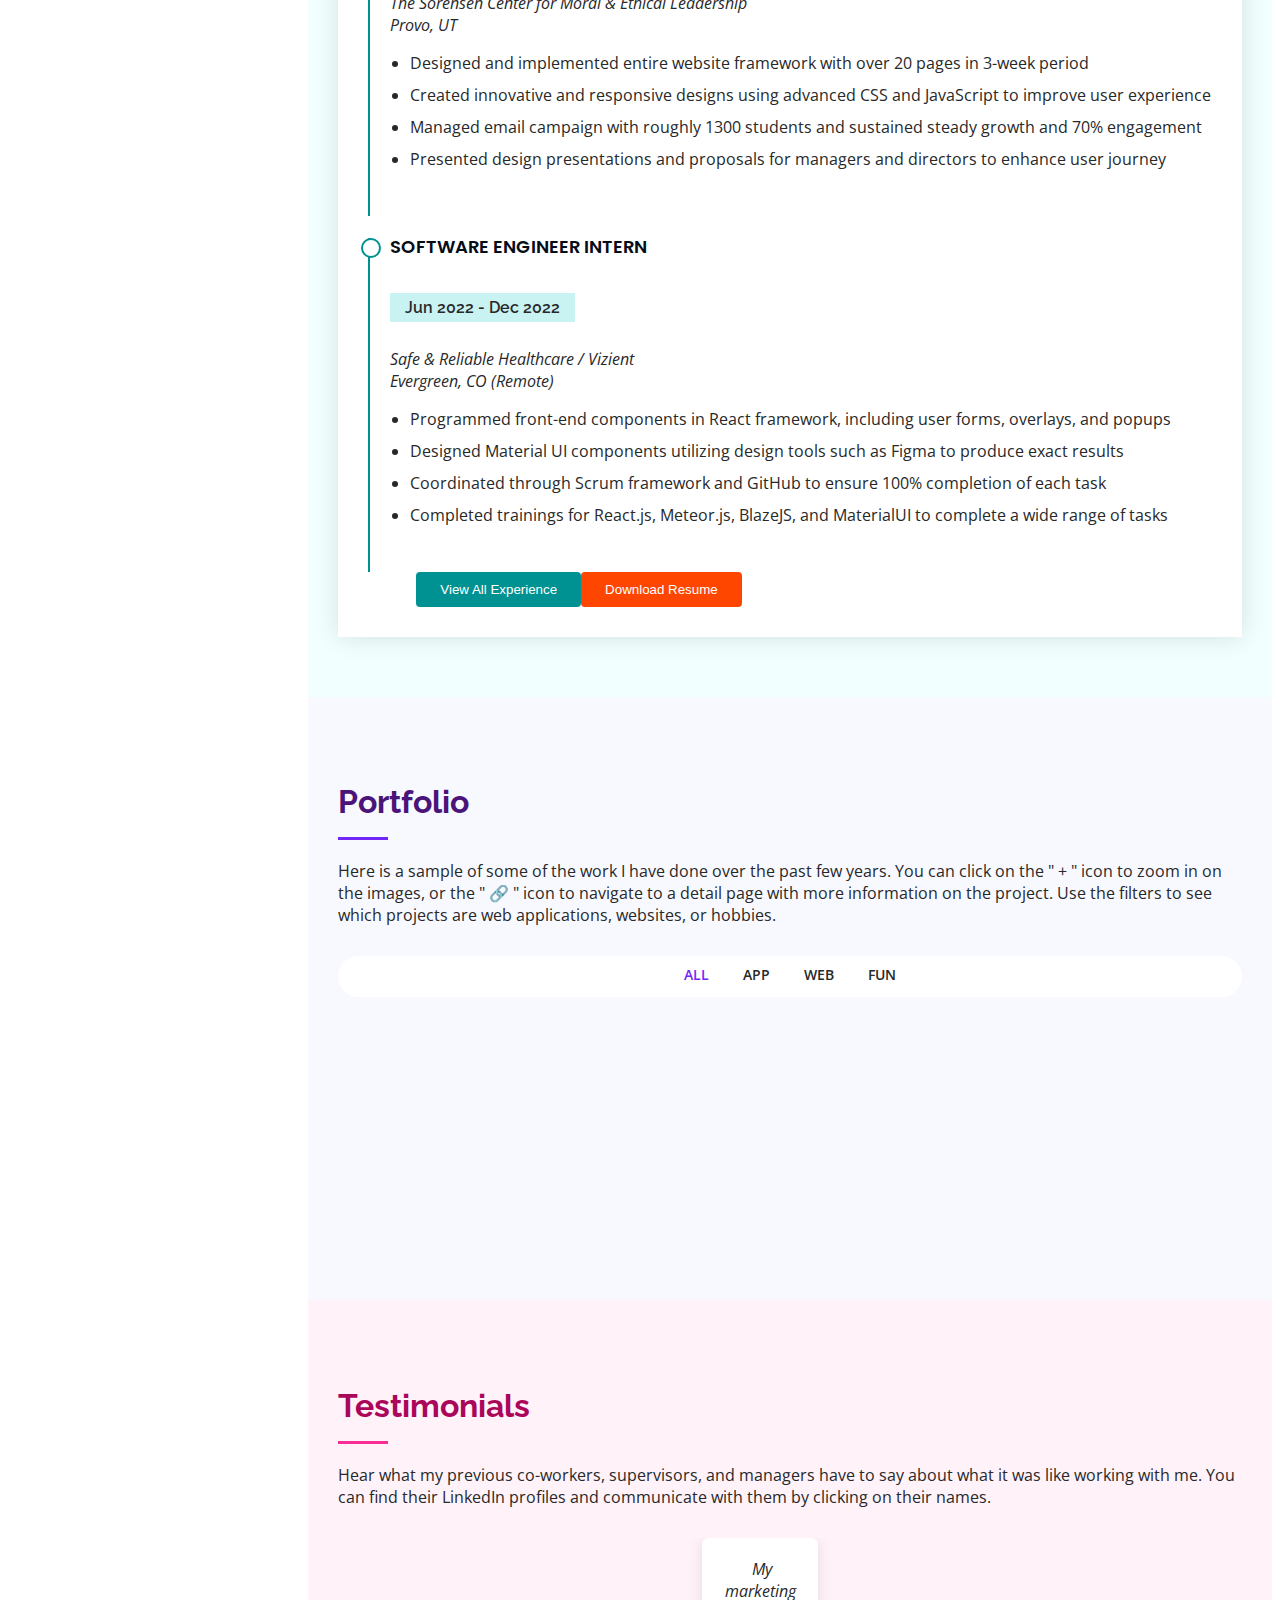
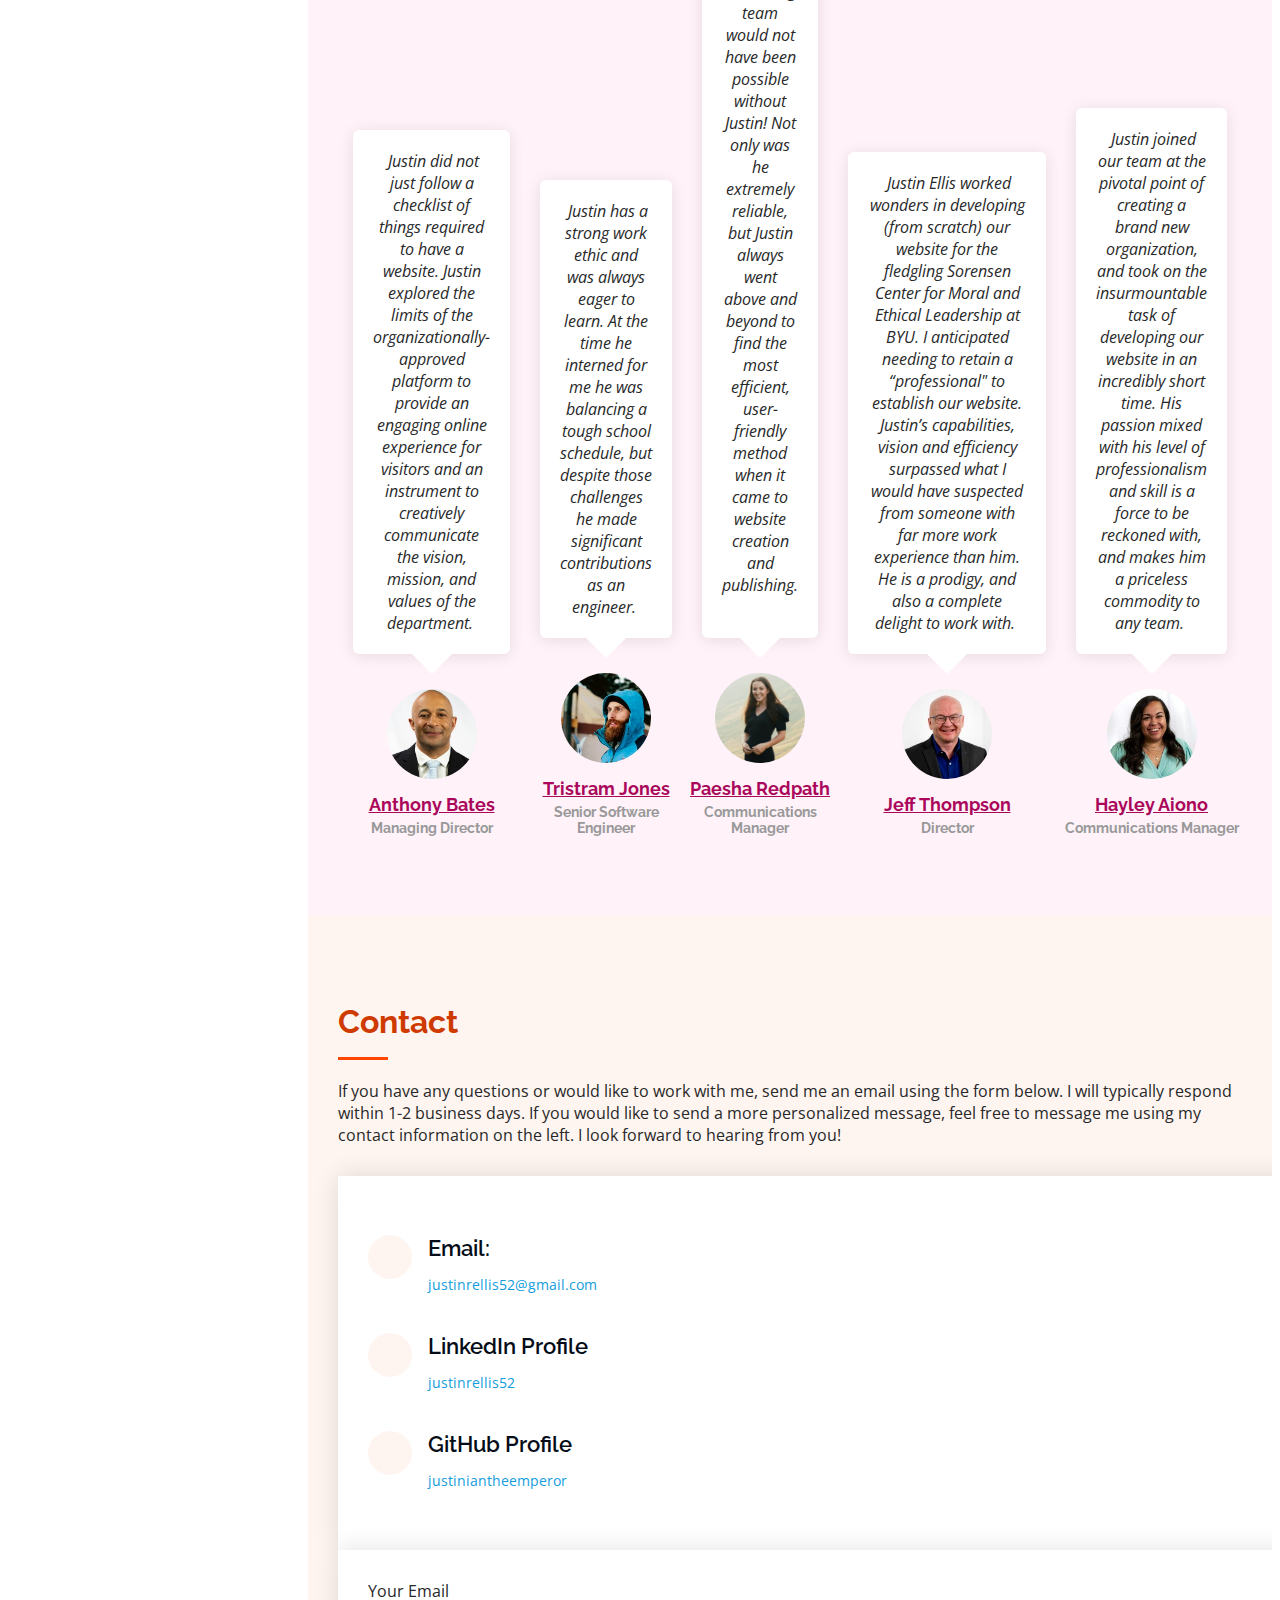
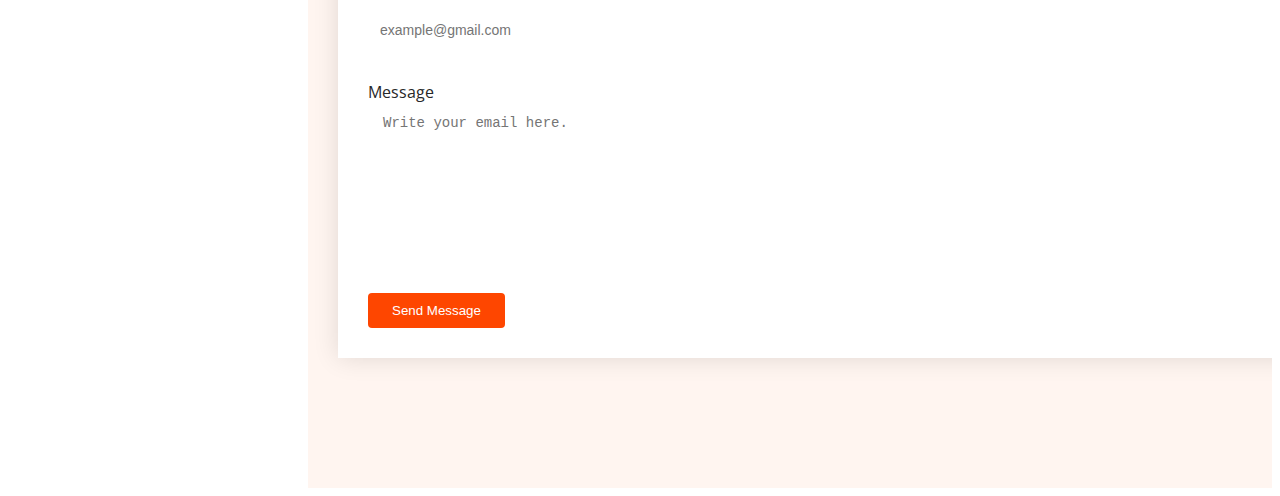
==== commit 06b4d86a: "add anthony quote" ====
--- a/index.html
+++ b/index.html
@@ -396,31 +396,32 @@
           <h2><a name="testimonial"></a>Testimonials</h2>
           <p>
             Hear what my previous co-workers, supervisors, and managers have to say about what it was like working with me.
-            You can find their LinkedIn profile and communicate with them by clicking on their names. 
+            You can find their LinkedIn profiles and communicate with them by clicking on their names. 
           </p>
         </div>
 
         <div class="testimonials-slider swiper" data-aos="fade-up" data-aos-delay="100">
           <div class="swiper-wrapper">
 
+            <!-- Testimonial Item 1 -->
             <div class="swiper-slide">
               <div class="testimonial-item" data-aos="fade-up">
                 <p>
                   <i class="bx bxs-quote-alt-left quote-icon-left"></i>
-                  My marketing team would not have been possible without Justin! 
-                  Not only was he extremely reliable, 
-                  but Justin always went above and beyond to find the most efficient, user-friendly method when it 
-                  came to website creation and publishing.
+                  Justin did not just follow a checklist of things required to have a website. 
+                  Justin explored the limits of the organizationally-approved platform to provide an engaging online experience for 
+                  visitors and an instrument to creatively communicate the vision, mission, and values of the department.
                   <i class="bx bxs-quote-alt-right quote-icon-right"></i>
                 </p>
-                <img src="assets/img/testimonials/testimonials-1.jpg" class="testimonial-img" alt="Paesha Redpath Headshot">
+                <img src="assets/img/testimonials/testimonial-anthony.jpg" class="testimonial-img" alt="Anthony Bates Headshot">
                 <h3>                  
-                  <a target="_blank" href="https://www.linkedin.com/in/paesha-redpath-b215a8106/">Paesha Redpath</a>
+                  <a target="_blank" href="https://www.linkedin.com/in/anthony-b-2b1546176/">Anthony Bates</a>
                 </h3>
-                <h4>Communications Manager </h4>
+                <h4>Managing Director</h4>
               </div>
             </div><!-- End testimonial item -->
-
+            
+            <!-- Testimonial Item 2 -->
             <div class="swiper-slide">
               <div class="testimonial-item" data-aos="fade-up" data-aos-delay="100">
                 <p>
@@ -430,16 +431,36 @@
                   but despite those challenges he made significant contributions as an engineer.
                   <i class="bx bxs-quote-alt-right quote-icon-right"></i>
                 </p>
-                <img src="assets/img/testimonials/testimonials-2.jpg" class="testimonial-img" alt="Tristram Jones Headshot">
+                <img src="assets/img/testimonials/testimonial-tristram.jpg" class="testimonial-img" alt="Tristram Jones Headshot">
                 <h3>
                   <a target="_blank" href="https://www.linkedin.com/in/tristramjones/">Tristram Jones</a>
                   </h3>
                 <h4>Senior Software Engineer</h4>
               </div>
             </div><!-- End testimonial item -->
-
+            
+            <!-- Testimonial Item 3 -->
             <div class="swiper-slide">
-              <div class="testimonial-item" data-aos="fade-up" data-aos-delay="200">
+              <div class="testimonial-item" data-aos="fade-up" data-aos-delay="100"> 
+                <p>
+                  <i class="bx bxs-quote-alt-left quote-icon-left"></i>
+                  My marketing team would not have been possible without Justin! 
+                  Not only was he extremely reliable, 
+                  but Justin always went above and beyond to find the most efficient, user-friendly method when it 
+                  came to website creation and publishing.
+                  <i class="bx bxs-quote-alt-right quote-icon-right"></i>
+                </p>
+                <img src="assets/img/testimonials/testimonial-paesha.jpg" class="testimonial-img" alt="Paesha Redpath Headshot">
+                <h3>                  
+                  <a target="_blank" href="https://www.linkedin.com/in/paesha-redpath-b215a8106/">Paesha Redpath</a>
+                </h3>
+                <h4>Communications Manager </h4>
+              </div>
+            </div><!-- End testimonial item -->
+
+            <!-- Testimonial Item 4 -->
+            <div class="swiper-slide">
+              <div class="testimonial-item" data-aos="fade-up" data-aos-delay="100">
                 <p>
                   <i class="bx bxs-quote-alt-left quote-icon-left"></i>
                   Justin Ellis worked wonders in developing (from scratch) our website for the fledgling Sorensen Center for 
@@ -449,7 +470,7 @@
                   and also a complete delight to work with. 
                   <i class="bx bxs-quote-alt-right quote-icon-right"></i>
                 </p>
-                <img src="assets/img/testimonials/testimonials-3.jpg" class="testimonial-img" alt="Jeff Thompson Headshot">
+                <img src="assets/img/testimonials/testimonial-jeff.jpg" class="testimonial-img" alt="Jeff Thompson Headshot">
                 <h3>
                   <a target="_blank" href="https://www.linkedin.com/in/jeff-thompson-0b48aa4/">Jeff Thompson</a>
                   </h3>
@@ -457,8 +478,9 @@
               </div>
             </div><!-- End testimonial item -->
 
+            <!-- Testimonial Item 5 -->
             <div class="swiper-slide">
-              <div class="testimonial-item" data-aos="fade-up" data-aos-delay="200">
+              <div class="testimonial-item" data-aos="fade-up" data-aos-delay="100">
                 <p>
                   <i class="bx bxs-quote-alt-left quote-icon-left"></i>
                   Justin joined our team at the pivotal point of creating a brand new organization, 
@@ -467,26 +489,13 @@
                   and makes him a priceless commodity to any team.
                   <i class="bx bxs-quote-alt-right quote-icon-right"></i>
                 </p>
-                <img src="assets/img/testimonials/testimonials-4.jpg" class="testimonial-img" alt="Hayley Aiono Headshot">
+                <img src="assets/img/testimonials/testimonial-hayley.jpg" class="testimonial-img" alt="Hayley Aiono Headshot">
                 <h3>
                   <a target="_blank" href="https://www.linkedin.com/in/hayleyaiono/">Hayley Aiono</a>
                   </h3>
                   <h4>Communications Manager</h4>
               </div>
             </div><!-- End testimonial item -->
-<!-- 
-            <div class="swiper-slide">
-              <div class="testimonial-item" data-aos="fade-up" data-aos-delay="400">
-                <p>
-                  <i class="bx bxs-quote-alt-left quote-icon-left"></i>
-                  Quis quorum aliqua sint quem legam fore sunt eram irure aliqua veniam tempor noster veniam enim culpa labore duis sunt culpa nulla illum cillum fugiat legam esse veniam culpa fore nisi cillum quid.
-                  <i class="bx bxs-quote-alt-right quote-icon-right"></i>
-                </p>
-                <img src="assets/img/testimonials/testimonials-5.jpg" class="testimonial-img" alt="">
-                <h3>John Larson</h3>
-                <h4>Entrepreneur</h4>
-              </div>
-            </div><!- - End testimonial item - -> -->
 
           </div>
           <div class="swiper-pagination"></div>
